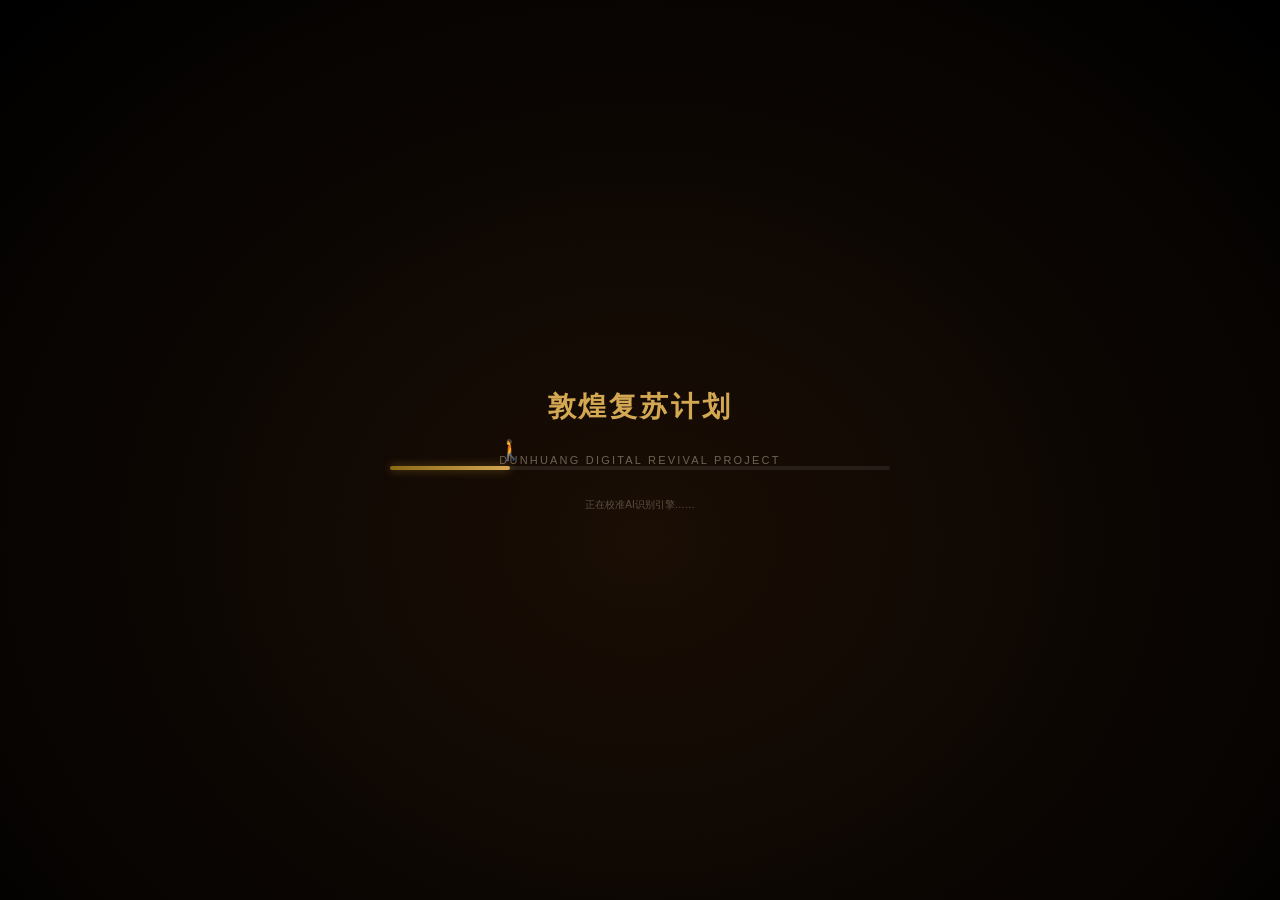
==== index.html @ 5d2d162a "全面视觉重做 — 敦煌复苏计划横版AR游戏 - 全新CSS设计系统：敦煌金+洞窟棕色彩、顶部字幕系统、装饰边框 - 重写index.html：加载进度条+行走小人动画+角色选择 - 重写考古学家路线：" ====
<!DOCTYPE html><html lang="zh-CN">
<head>
<meta charset="UTF-8">
<meta name="viewport" content="width=device-width,initial-scale=1.0,maximum-scale=1.0,user-scalable=no">
<title>敦煌复苏计划</title>
<link rel="stylesheet" href="css/style.css">
<style>
body { overflow:hidden; background:#000; }
.index-bg {
  position:fixed; inset:0;
  background:radial-gradient(ellipse at 50% 60%,#1f0d00 0%,#0a0510 55%,#000 100%);
}
canvas#particles { position:fixed; inset:0; z-index:1; pointer-events:none; }
.loading-overlay { z-index:300; }
.loading-subtitle { font-size:11px; opacity:0.4; letter-spacing:0.2em; margin-top:8px; }
.loading-tip { font-size:10px; opacity:0.3; margin-top:28px; }
</style>
</head>
<body>
<div class="index-bg"></div>
<canvas id="particles"></canvas>

<!-- Loading -->
<div class="loading-overlay" id="loading-overlay">
  <div class="loading-title">敦煌复苏计划</div>
  <div class="loading-subtitle">DUNHUANG DIGITAL REVIVAL PROJECT</div>
  <div class="loading-progress-wrap">
    <div class="loading-walker" id="loading-walker">🚶</div>
    <div class="loading-progress-bar" id="loading-bar" style="width:0%"></div>
  </div>
  <div class="loading-tip" id="loading-tip">正在启动数字敦煌系统……</div>
</div>

<!-- Content (shown after loading) -->
<div class="index-content" id="index-content" style="display:none">
  <div class="game-title-img">
    <div class="game-title-text">敦煌复苏计划</div>
    <div style="font-size:10px;opacity:0.35;letter-spacing:0.12em;">DUNHUANG DIGITAL REVIVAL PROJECT</div>
  </div>

  <div style="font-size:11px;opacity:0.45;font-style:italic;text-align:center;line-height:1.5;flex-basis:100%;margin-bottom:10px">
    "在失忆的时代，选择记住什么，是一种反抗。"
  </div>

  <div class="char-cards">
    <div class="char-card arch-card" id="card-arch" onclick="selectChar('arch')">
      <div class="char-icon">🔨</div>
      <div class="char-name arch">考古学家</div>
      <div class="char-tag arch-tag">现场探索</div>
      <div class="char-traits">稳重踏实·亲历洞窟<br>文物还原度↑</div>
    </div>
    <div class="char-card prog-card" id="card-prog" onclick="selectChar('prog')">
      <div class="char-icon">💻</div>
      <div class="char-name prog">程序员</div>
      <div class="char-tag prog-tag">远程协作</div>
      <div class="char-traits">聪明急躁·数据支援<br>数字修复↑</div>
    </div>
  </div>

  <div class="start-btn-wrap" style="flex-basis:100%;margin-top:6px">
    <button class="start-btn" id="start-btn" disabled onclick="startGame()">选择角色开始</button>
  </div>
</div>

<script>
// ─── Loading animation ───
const loadingBar = document.getElementById('loading-bar');
const loadingWalker = document.getElementById('loading-walker');
const loadingOverlay = document.getElementById('loading-overlay');
const loadingTip = document.getElementById('loading-tip');
const tips = ['正在启动数字敦煌系统……','正在校准AI识别引擎……','正在连接莫高窟数据库……','正在加载文物图鉴……','系统就绪，欢迎进入。'];
let progress = 0;

function updateLoading() {
  progress += randInt(3, 8);
  if (progress > 100) progress = 100;
  loadingBar.style.width = progress + '%';
  const pw = loadingBar.parentElement.offsetWidth;
  loadingWalker.style.left = (progress/100) * pw + 'px';

  const tipIdx = Math.min(Math.floor(progress / 22), tips.length-1);
  loadingTip.textContent = tips[tipIdx];

  if (progress < 100) {
    setTimeout(updateLoading, randInt(200, 500));
  } else {
    setTimeout(() => {
      loadingOverlay.classList.add('hidden');
      document.getElementById('index-content').style.display = 'flex';
    }, 400);
  }
}

function randInt(a,b) { return Math.floor(Math.random()*(b-a+1))+a; }

// ─── Character select ───
let selected = null;

function selectChar(c) {
  selected = c;
  document.getElementById('card-arch').classList.toggle('selected', c==='arch');
  document.getElementById('card-prog').classList.toggle('selected', c==='prog');
  const btn = document.getElementById('start-btn');
  btn.disabled = false;
  btn.className = 'start-btn ' + c;
  btn.textContent = c==='arch' ? '以考古学家身份开始' : '以程序员身份开始';
}

function startGame() {
  if (!selected) return;
  window.location.href = selected==='arch' ? 'archaeologist.html' : 'programmer.html';
}

// ─── Particles ───
const canvas = document.getElementById('particles');
const ctx = canvas.getContext('2d');
let W,H, particles=[];

function resize() { W=canvas.width=window.innerWidth; H=canvas.height=window.innerHeight; }
resize(); window.addEventListener('resize', resize);

for (let i=0; i<60; i++) {
  particles.push({
    x:Math.random()*W, y:Math.random()*H, r:Math.random()*1.5+0.3,
    vx:(Math.random()-0.5)*0.3, vy:-Math.random()*0.5-0.1,
    op:Math.random()*0.5+0.1,
    col:Math.random()>0.6?'#C8963C':'#3a2a60'
  });
}

function drawParticles() {
  ctx.clearRect(0,0,W,H);
  particles.forEach(p => {
    ctx.beginPath(); ctx.arc(p.x,p.y,p.r,0,Math.PI*2);
    ctx.fillStyle=p.col; ctx.globalAlpha=p.op; ctx.fill();
    p.x+=p.vx; p.y+=p.vy;
    if(p.y<-5){p.y=H+5;p.x=Math.random()*W;}
    if(p.x<-5)p.x=W+5;if(p.x>W+5)p.x=-5;
  });
  ctx.globalAlpha=1;
  requestAnimationFrame(drawParticles);
}
drawParticles();

// Start loading
setTimeout(updateLoading, 300);
</script>
</body>
</html>
---- css/style.css ----
/* ═══════════════════════════════════════════════════════
   敦煌复苏计划 AR — 横版原生样式
   ═══════════════════════════════════════════════════════ */

:root {
  /* ─── Core palette ─── */
  --cave-deep:   #0d0703;
  --cave-bg:     #1a0e05;
  --cave-mid:    #2a1a0a;
  --gold:        #C8963C;
  --gold-light:  #D4A853;
  --gold-dark:   #8B6914;
  --gold-glow:   rgba(200,150,60,0.5);
  --vermilion:   #B8452E;
  --parchment:   #F0E4C8;
  --parchment-dim: rgba(240,228,200,0.6);

  /* ─── Prog palette ─── */
  --prog-bg:     #050a10;
  --prog-cyan:   #00D4FF;
  --prog-cyan-dim: rgba(0,212,255,0.4);
  --prog-red:    #FF3B30;

  /* ─── Layout ─── */
  --safe-b: env(safe-area-inset-bottom, 4px);
  --safe-t: env(safe-area-inset-top, 4px);
}

*, *::before, *::after { margin:0; padding:0; box-sizing:border-box; }

html, body {
  width:100%; height:100%; overflow:hidden;
  font-family: 'PingFang SC','Hiragino Sans GB','Microsoft YaHei',sans-serif;
  background:var(--cave-deep); color:var(--parchment);
  touch-action:none; user-select:none; -webkit-user-select:none;
}

/* ─── Camera ─── */
#camera-video { position:fixed; inset:0; width:100%; height:100%; object-fit:cover; z-index:0; }

/* ═══════════════════════════════════════════════════════
   SCENE SYSTEM
   ═══════════════════════════════════════════════════════ */
.scene {
  position:fixed; inset:0; z-index:20;
  display:flex; flex-direction:row; flex-wrap:wrap;
  align-items:center; justify-content:center;
  opacity:0; pointer-events:none;
  transition:opacity 0.4s ease;
}
.scene.active { opacity:1; pointer-events:all; }

/* ═══════════════════════════════════════════════════════
   TOP SUBTITLE SYSTEM (replaces bottom dialogue)
   ═══════════════════════════════════════════════════════ */
.subtitle-bar {
  position:fixed; top:calc(var(--safe-t) + 4px); left:8%; right:8%; z-index:120;
  background:linear-gradient(180deg, rgba(26,14,5,0.95) 0%, rgba(26,14,5,0.85) 80%, rgba(26,14,5,0) 100%);
  border-bottom:1px solid rgba(200,150,60,0.3);
  border-left:1px solid rgba(200,150,60,0.15);
  border-right:1px solid rgba(200,150,60,0.15);
  border-radius:0 0 12px 12px;
  padding:10px 20px 14px;
  min-height:54px;
  display:flex; align-items:flex-end; gap:10px;
  box-shadow:0 0 30px rgba(200,150,60,0.08);
  overflow:hidden;
}
/* Gold line shimmer across subtitle bar */
.subtitle-bar::before {
  content:''; position:absolute; top:0; left:-100%;
  width:60%; height:1px;
  background:linear-gradient(90deg, transparent, var(--gold-light), transparent);
  animation:subtitle-shimmer 3s ease-in-out infinite;
}
@keyframes subtitle-shimmer {
  0%{left:-60%} 100%{left:120%}
}

.subtitle-speaker {
  font-weight:700; font-size:12px; white-space:nowrap;
  opacity:0.85; letter-spacing:0.06em;
  text-shadow:0 0 8px rgba(200,150,60,0.4);
}
.speaker-arch { color:var(--gold-light); }
.speaker-prog { color:var(--prog-cyan); }

.subtitle-text {
  font-size:13px; line-height:1.45; flex:1;
  color:var(--parchment); opacity:0.9;
  transition:opacity 0.15s;
}
.subtitle-text.typing { opacity:0.7; }

.subtitle-hint {
  font-size:10px; opacity:0.45; white-space:nowrap;
  animation:blink 1.2s infinite; align-self:flex-end;
  cursor:pointer; pointer-events:all;
}
@keyframes blink { 0%,100%{opacity:0.45} 50%{opacity:0.12} }

/* ═══════════════════════════════════════════════════════
   ORNATE DIALOG BOX (for popups & mini-game dialogues)
   ═══════════════════════════════════════════════════════ */
.ornate-box {
  position:relative;
  background:linear-gradient(180deg, rgba(26,14,5,0.96) 0%, rgba(20,10,4,0.94) 100%);
  border:2px solid rgba(200,150,60,0.35);
  border-radius:8px;
  padding:16px 18px;
  box-shadow:0 0 40px rgba(200,150,60,0.1), inset 0 0 60px rgba(200,150,60,0.02);
  animation:ornate-enter 0.35s cubic-bezier(0.34,1.56,0.64,1);
}
@keyframes ornate-enter {
  from{transform:scale(0.85); opacity:0}
  to{transform:scale(1); opacity:1}
}
/* Corner accents */
.ornate-box::before, .ornate-box::after {
  content:''; position:absolute; width:16px; height:16px;
  border-color:var(--gold); border-style:solid;
}
.ornate-box::before { top:-1px; left:-1px; border-width:2px 0 0 2px; border-radius:3px 0 0 0; }
.ornate-box::after  { bottom:-1px; right:-1px; border-width:0 2px 2px 0; border-radius:0 0 3px 0; }

.ornate-box.prog {
  border-color:rgba(0,212,255,0.35);
  background:linear-gradient(180deg, rgba(5,10,16,0.96) 0%, rgba(3,6,10,0.94) 100%);
}
.ornate-box.prog::before, .ornate-box.prog::after { border-color:var(--prog-cyan); }

/* ═══════════════════════════════════════════════════════
   PERMISSION SCREEN
   ═══════════════════════════════════════════════════════ */
#scene-perm { z-index:200 !important; }
.perm-screen {
  width:100%; height:100%;
  display:flex; flex-direction:row; flex-wrap:wrap;
  align-items:center; justify-content:center;
  gap:10px; padding:12px 20px;
  background:radial-gradient(ellipse at 50% 60%, rgba(30,15,5,0.5), rgba(0,0,0,0.85));
}
.perm-icon { font-size:36px; }
.perm-title { font-size:17px; font-weight:700; text-align:center; flex-basis:100%; color:var(--gold-light); }
.perm-desc { font-size:11px; opacity:0.7; text-align:center; line-height:1.4; flex-basis:100%; }

/* ═══════════════════════════════════════════════════════
   BUTTONS
   ═══════════════════════════════════════════════════════ */
.btn {
  display:inline-flex; align-items:center; justify-content:center;
  padding:9px 24px; border-radius:4px;
  border:none; cursor:pointer;
  font-size:13px; font-weight:600;
  letter-spacing:0.06em;
  transition:transform 0.1s, box-shadow 0.15s, background 0.2s;
}
.btn:active { transform:scale(0.95); }
.btn-arch {
  background:linear-gradient(135deg, var(--gold-dark), var(--gold));
  color:#1a0a00; box-shadow:0 0 16px var(--gold-glow);
}
.btn-prog {
  background:linear-gradient(135deg, #0A4A6E, var(--prog-cyan));
  color:#001a24; box-shadow:0 0 16px var(--prog-cyan-dim);
}
.btn-neutral {
  background:rgba(255,255,255,0.1);
  color:var(--parchment);
  border:1px solid rgba(255,255,255,0.25);
}
.btn-skip {
  font-size:11px; padding:6px 16px; opacity:0.6;
  background:transparent; color:var(--parchment-dim);
  border:1px solid rgba(255,255,255,0.12); border-radius:14px;
}

/* ═══════════════════════════════════════════════════════
   SCAN FRAME
   ═══════════════════════════════════════════════════════ */
.scan-frame {
  position:fixed; inset:0; z-index:30;
  display:flex; align-items:center; justify-content:center;
  pointer-events:none;
}
.scan-corners { width:55vw; height:55vh; position:relative; }
.scan-corners::before, .scan-corners::after,
.scan-corner-bl, .scan-corner-br {
  content:''; position:absolute; width:24px; height:24px;
}
.scan-corners::before { top:0; left:0; border-top:2px solid var(--gold); border-left:2px solid var(--gold); }
.scan-corners::after  { top:0; right:0; border-top:2px solid var(--gold); border-right:2px solid var(--gold); }
.scan-corner-bl { bottom:0; left:0; border-bottom:2px solid var(--gold); border-left:2px solid var(--gold); }
.scan-corner-br { bottom:0; right:0; border-bottom:2px solid var(--gold); border-right:2px solid var(--gold); }

.scan-line {
  position:absolute; left:0; right:0; height:2px;
  background:linear-gradient(90deg, transparent, var(--gold), transparent);
  animation:scan-sweep 2s ease-in-out infinite;
  box-shadow:0 0 12px var(--gold-glow);
}
@keyframes scan-sweep { 0%{top:0} 50%{top:100%} 100%{top:0} }

.scan-label {
  position:fixed; bottom:16%; left:0; right:0; z-index:35;
  text-align:center; font-size:12px; opacity:0.8;
  pointer-events:none;
}
.scan-label.arch { color:var(--parchment); }
.scan-label.prog { color:var(--prog-cyan); }
.scan-tap-btn {
  position:fixed; bottom:6%; left:50%; transform:translateX(-50%);
  opacity:0; pointer-events:none; transition:opacity 0.5s; z-index:50;
}
.scan-tap-btn.visible { opacity:1; pointer-events:all; }

/* ═══════════════════════════════════════════════════════
   TIMER & HUD
   ═══════════════════════════════════════════════════════ */
.timer-badge {
  position:fixed; top:calc(var(--safe-t) + 4px); right:10px; z-index:100;
  padding:4px 10px; border-radius:14px;
  font-size:13px; font-weight:700; pointer-events:none;
  font-variant-numeric:tabular-nums;
}
.timer-badge.arch { background:rgba(26,14,5,0.85); border:1px solid var(--gold); color:var(--gold-light); }
.timer-badge.prog { background:rgba(5,10,16,0.85); border:1px solid var(--prog-cyan); color:var(--prog-cyan); }
.timer-badge.danger { color:var(--prog-red)!important; border-color:var(--prog-red)!important; animation:pulse 0.5s infinite; }
@keyframes pulse { 0%,100%{opacity:1} 50%{opacity:0.5} }

.hud {
  position:fixed; top:calc(var(--safe-t) + 4px); left:10px; z-index:100;
  display:flex; gap:6px; align-items:center;
}
.hud-label { font-size:11px; opacity:0.7; }

/* ═══════════════════════════════════════════════════════
   GAME CANVAS (excavation)
   ═══════════════════════════════════════════════════════ */
#game-canvas {
  position:fixed; inset:0; width:100%; height:100%; z-index:40; touch-action:none;
}
#game-canvas.hidden { display:none; }

/* ═══════════════════════════════════════════════════════
   FORCE METER
   ═══════════════════════════════════════════════════════ */
.force-wrap {
  position:fixed; right:6px; top:50%; transform:translateY(-50%);
  z-index:100; display:flex; flex-direction:column; align-items:center; gap:2px;
}
.force-label { font-size:9px; opacity:0.5; }
.force-bar-outer {
  width:14px; height:72px; background:rgba(255,255,255,0.08);
  border-radius:7px; position:relative; overflow:hidden;
  border:1px solid rgba(255,255,255,0.12);
}
.force-bar-inner {
  position:absolute; left:0; right:0; bottom:0; border-radius:7px;
  transition:height 0.12s ease, background 0.15s;
}
.force-ideal-line {
  position:absolute; left:0; right:0; top:50%; height:1px;
  background:rgba(255,255,255,0.3);
}

/* ═══════════════════════════════════════════════════════
   CLUE CATCH CARDS
   ═══════════════════════════════════════════════════════ */
.clue-item {
  position:fixed; z-index:60; cursor:pointer;
  padding:8px 14px; border-radius:6px;
  font-size:11px; font-weight:600; font-family:monospace;
  transition:transform 0.1s, opacity 0.2s;
  box-shadow:0 0 16px rgba(0,0,0,0.4);
}
.clue-real {
  background:linear-gradient(135deg, rgba(200,150,60,0.15), rgba(139,105,20,0.2));
  border:1px solid var(--gold);
  color:var(--gold-light);
}
.clue-fake {
  background:linear-gradient(135deg, rgba(184,69,46,0.15), rgba(120,40,30,0.2));
  border:1px solid var(--vermilion);
  color:#e08070;
}
.clue-item:active { transform:scale(0.9); }

.clue-score {
  position:fixed; top:calc(var(--safe-t) + 4px); left:50%; transform:translateX(-50%);
  z-index:100; background:rgba(0,0,0,0.7);
  padding:4px 14px; border-radius:14px;
  font-size:12px; font-weight:700;
  pointer-events:none;
}

/* ═══════════════════════════════════════════════════════
   CAVE EXPLORE
   ═══════════════════════════════════════════════════════ */
.viewfinder {
  position:fixed; top:50%; left:50%; transform:translate(-50%,-50%);
  z-index:40; pointer-events:none;
  width:80px; height:80px; border-radius:50%;
  border:2px solid rgba(255,255,255,0.2);
  display:flex; align-items:center; justify-content:center;
  transition:border-color 0.25s, box-shadow 0.25s, width 0.3s, height 0.3s;
}
.viewfinder.near { border-color:rgba(200,150,60,0.4); }
.viewfinder.lit {
  border-color:var(--gold); box-shadow:0 0 28px var(--gold-glow);
  width:88px; height:88px;
}
.viewfinder-cross::before, .viewfinder-cross::after {
  content:''; position:absolute; background:rgba(255,255,255,0.3);
  transition:background-color 0.25s;
}
.viewfinder-cross::before { width:28px; height:1px; }
.viewfinder-cross::after  { width:1px; height:28px; }
.viewfinder.lit .viewfinder-cross::before,
.viewfinder.lit .viewfinder-cross::after { background:var(--gold-light); }

.artifact-hint {
  position:fixed; bottom:16%; left:0; right:0; z-index:50;
  text-align:center; font-size:12px; color:var(--gold-light);
  opacity:0; transition:opacity 0.3s;
  text-shadow:0 0 10px var(--gold-glow);
  pointer-events:none;
}
.artifact-hint.visible { opacity:1; }

.compass-bar {
  position:fixed; bottom:9%; left:5%; right:5%; z-index:50;
  height:5px; background:rgba(255,255,255,0.08); border-radius:3px;
  pointer-events:none;
}
.compass-dot {
  width:10px; height:10px; border-radius:50%;
  background:var(--gold); position:absolute; top:-3px;
  box-shadow:0 0 8px var(--gold-glow); transition:left 0.08s;
}
.artifact-markers { position:absolute; top:-2px; left:0; right:0; height:10px; }
.art-marker {
  width:7px; height:7px; border-radius:50%; position:absolute; top:2px;
  background:rgba(255,255,255,0.2);
  transform:translateX(-50%);
  pointer-events:all; cursor:pointer;
}
.art-marker::after { content:''; position:absolute; left:-14px; top:-10px; right:-14px; bottom:-10px; }
.art-marker.found { background:var(--gold-light); }
.art-marker.nearby {
  background:var(--gold); box-shadow:0 0 8px var(--gold-glow);
  animation:marker-pulse 0.7s ease-in-out infinite;
}
@keyframes marker-pulse {
  0%,100%{transform:translateX(-50%) scale(1)}
  50%{transform:translateX(-50%) scale(1.5)}
}

/* ═══════════════════════════════════════════════════════
   MINI-GAME OVERLAY
   ═══════════════════════════════════════════════════════ */
.minigame-wrap {
  position:fixed; inset:0; z-index:80;
  background:rgba(0,0,0,0.88);
  display:flex; flex-direction:column; align-items:center;
  justify-content:flex-start; overflow-y:auto;
  padding:8px 12px;
}
.minigame-title { font-size:15px; font-weight:700; margin-bottom:3px; text-align:center; color:var(--gold-light); }
.minigame-subtitle { font-size:10px; opacity:0.55; margin-bottom:8px; text-align:center; }
.minigame-success {
  text-align:center; font-size:14px; font-weight:700; color:var(--gold-light);
  animation:success-pop 0.5s cubic-bezier(0.34,1.56,0.64,1);
}
@keyframes success-pop { from{transform:scale(0.5);opacity:0} to{transform:scale(1);opacity:1} }

/* ─── Jigsaw / Mural pieces ─── */
.jigsaw-area { display:flex; gap:14px; align-items:flex-start; width:100%; justify-content:center; }
.jigsaw-pieces { display:flex; flex-wrap:wrap; gap:6px; }
.jigsaw-target { position:relative; }
.puzzle-slot {
  width:44px; height:44px; border-radius:4px;
  border:2px dashed rgba(200,150,60,0.25);
  display:inline-flex; align-items:center; justify-content:center;
  margin:2px; font-size:22px; position:relative;
  background:rgba(200,150,60,0.04);
}
.puzzle-slot.filled {
  border-color:var(--gold); background:rgba(200,150,60,0.1);
  animation:slot-fill 0.3s ease;
}
@keyframes slot-fill { 0%{transform:scale(0.8)} 50%{transform:scale(1.1)} 100%{transform:scale(1)} }
.puzzle-piece {
  width:44px; height:44px; border-radius:4px; cursor:grab; touch-action:none;
  border:2px solid rgba(200,150,60,0.35);
  display:flex; align-items:center; justify-content:center;
  font-size:22px; background:rgba(200,150,60,0.08);
  transition:border-color 0.2s;
}
.puzzle-piece.dragging { opacity:0.7; border-color:var(--gold); z-index:200; }
.puzzle-piece.placed { opacity:0.3; pointer-events:none; }

/* ─── Rotate hint ─── */
.rotate-hint {
  display:flex; align-items:center; gap:10px; margin:8px 0;
  animation:rotate-pulse 1.5s ease-in-out infinite;
}
@keyframes rotate-pulse { 0%,100%{opacity:0.6} 50%{opacity:1} }

/* ─── Scripture sort ─── */
.sort-items { display:flex; gap:8px; align-items:flex-end; padding:10px 0; }
.sort-item {
  display:flex; flex-direction:column; align-items:center; cursor:pointer;
  border-radius:4px; overflow:hidden; border:2px solid rgba(200,150,60,0.2);
  transition:border-color 0.2s, box-shadow 0.2s;
}
.sort-item.selected { border-color:var(--gold); box-shadow:0 0 14px var(--gold-glow); }
.sort-item.fixed { border-color:var(--gold-dark); opacity:0.7; pointer-events:none; }
.sort-item-body { width:38px; background:linear-gradient(to bottom, var(--gold-dark), #5a2a08); }
.sort-item-label { padding:3px; font-size:9px; text-align:center; background:rgba(0,0,0,0.5); width:38px; }

/* ─── Dust sweep ─── */
#dust-canvas { border-radius:8px; touch-action:none; border:1px solid rgba(200,150,60,0.2); }
.sweep-progress-wrap { width:100%; margin-top:6px; }
.sweep-progress-bar { height:4px; border-radius:2px; background:var(--gold); transition:width 0.2s; }

/* ─── Buddha assembly ─── */
.buddha-area { display:flex; gap:16px; align-items:center; padding:8px; }
.buddha-slot {
  width:70px; height:90px; border:2px dashed rgba(200,150,60,0.25); border-radius:6px;
  display:flex; align-items:center; justify-content:center; font-size:40px;
  background:rgba(200,150,60,0.03);
}
.buddha-slot.filled { border-color:var(--gold); border-style:solid; }
.buddha-piece {
  width:70px; height:90px; border-radius:6px; cursor:grab; touch-action:none;
  border:2px solid rgba(200,150,60,0.35);
  display:flex; align-items:center; justify-content:center; font-size:40px;
  background:rgba(200,150,60,0.06);
}
.buddha-piece.dragging { opacity:0.7; border-color:var(--gold); z-index:200; }
.buddha-piece.placed { opacity:0.3; pointer-events:none; }

/* ─── Whack / candle game ─── */
.wam-area {
  position:relative; width:180px; height:180px;
  background:rgba(0,0,0,0.5); border-radius:8px; overflow:hidden;
  border:1px solid rgba(200,150,60,0.15);
}
.wam-light {
  position:absolute; width:24px; height:24px; border-radius:50%;
  background:radial-gradient(#FFD700, var(--gold));
  box-shadow:0 0 22px #FFD700,0 0 40px rgba(255,215,0,0.35);
  transform:translate(-50%,-50%); cursor:pointer;
  animation:wam-glow 0.7s ease-in-out infinite;
}
@keyframes wam-glow { 0%,100%{box-shadow:0 0 18px #FFD700} 50%{box-shadow:0 0 38px #FFD700,0 0 56px rgba(255,215,0,0.5)} }
.wam-count { font-size:18px; font-weight:700; margin-bottom:6px; color:var(--gold-light); }

/* ═══════════════════════════════════════════════════════
   DATA SHOOT (programmer)
   ═══════════════════════════════════════════════════════ */
.data-block {
  position:fixed; z-index:60; cursor:pointer;
  padding:7px 12px; border-radius:5px;
  font-size:10px; font-family:monospace;
  box-shadow:0 0 14px rgba(0,0,0,0.5);
  transition:transform 0.08s;
}
.data-block:active { transform:scale(0.88); }
.data-blue {
  background:linear-gradient(135deg, rgba(0,180,240,0.2), rgba(0,100,200,0.15));
  border:1px solid var(--prog-cyan); color:var(--prog-cyan);
  box-shadow:0 0 16px rgba(0,212,255,0.3);
}
.data-red {
  background:linear-gradient(135deg, rgba(255,60,48,0.2), rgba(180,0,0,0.15));
  border:1px solid var(--prog-red); color:#ff8880;
  box-shadow:0 0 16px rgba(255,60,48,0.25);
}
.data-hit-effect {
  position:fixed; pointer-events:none; z-index:70;
  font-size:16px; animation:hit-rise 0.5s ease-out forwards;
}
@keyframes hit-rise { 0%{opacity:1;transform:translateY(0)} 100%{opacity:0;transform:translateY(-40px)} }

.prog-health { display:flex; gap:4px; }
.heart { font-size:18px; filter:drop-shadow(0 0 3px var(--prog-red)); }
.heart.lost { opacity:0.15; filter:none; }

.prog-progress-wrap { width:84%; margin:0 auto; }
.prog-progress-bar-outer {
  height:10px; background:rgba(255,255,255,0.08); border-radius:5px;
  overflow:hidden; border:1px solid rgba(0,212,255,0.2);
}
.prog-progress-bar-inner {
  height:100%; background:linear-gradient(90deg, #0A4A6E, var(--prog-cyan));
  border-radius:5px; transition:width 0.3s; box-shadow:0 0 8px var(--prog-cyan-dim);
}

/* ═══════════════════════════════════════════════════════
   MAZE
   ═══════════════════════════════════════════════════════ */
#maze-canvas { border-radius:6px; touch-action:none; border:1px solid rgba(0,212,255,0.15); }

/* ═══════════════════════════════════════════════════════
   PHOTO PUZZLE (programmer)
   ═══════════════════════════════════════════════════════ */
.photo-puzzle-area { width:100%; display:flex; gap:12px; justify-content:center; align-items:flex-start; }
.pp-piece {
  width:42px; height:42px; border-radius:3px; border:2px solid var(--prog-cyan);
  cursor:grab; touch-action:none; overflow:hidden;
  display:flex; align-items:center; justify-content:center; font-size:18px;
  background:rgba(0,212,255,0.04);
}
.pp-slot {
  position:absolute; border:2px dashed rgba(0,212,255,0.2); border-radius:3px;
  display:flex; align-items:center; justify-content:center;
  background:rgba(0,212,255,0.03); font-size:16px; opacity:0.35;
  width:42px; height:42px;
}
.pp-slot.filled { border-style:solid; border-color:var(--prog-cyan); opacity:1; background:rgba(0,212,255,0.08); }

/* ═══════════════════════════════════════════════════════
   TECH SCAN (programmer wall scan)
   ═══════════════════════════════════════════════════════ */
.tech-scan-frame { position:fixed; inset:0; z-index:30; pointer-events:none; }
.scanline {
  position:absolute; left:0; right:0; height:2px;
  background:linear-gradient(90deg, transparent, var(--prog-cyan), transparent);
  animation:tech-scan 2.5s linear infinite;
  box-shadow:0 0 12px var(--prog-cyan-dim);
}
@keyframes tech-scan { 0%{top:0} 100%{top:100%} }
.tech-grid {
  position:absolute; inset:0;
  background-image:
    linear-gradient(rgba(0,212,255,0.03) 1px, transparent 1px),
    linear-gradient(90deg, rgba(0,212,255,0.03) 1px, transparent 1px);
  background-size:36px 36px;
}
.tech-corners::before, .tech-corners::after,
.tech-corner-bl, .tech-corner-br {
  content:''; position:absolute; width:22px; height:22px;
}
.tech-corners::before { top:20px; left:12px; border-top:2px solid var(--prog-cyan); border-left:2px solid var(--prog-cyan); }
.tech-corners::after  { top:20px; right:12px; border-top:2px solid var(--prog-cyan); border-right:2px solid var(--prog-cyan); }
.tech-corner-bl { bottom:20px; left:12px; border-bottom:2px solid var(--prog-cyan); border-left:2px solid var(--prog-cyan); }
.tech-corner-br { bottom:20px; right:12px; border-bottom:2px solid var(--prog-cyan); border-right:2px solid var(--prog-cyan); }

.boot-text {
  position:fixed; top:4%; left:0; right:0; padding:0 16px; z-index:40;
  font-family:monospace; font-size:10px; color:var(--prog-cyan);
  line-height:1.5; opacity:0.85; max-height:58vh; overflow-y:auto;
}

/* ═══════════════════════════════════════════════════════
   LOADING & INDEX PAGE
   ═══════════════════════════════════════════════════════ */
.index-bg {
  position:fixed; inset:0; z-index:0;
  background:radial-gradient(ellipse at 50% 60%, #1a0a00 0%, #050208 55%, #000 100%);
}
.loading-overlay {
  position:fixed; inset:0; z-index:300;
  background:radial-gradient(ellipse at 50% 60%, rgba(26,14,5,0.95), rgba(0,0,0,0.98));
  display:flex; flex-direction:column; align-items:center; justify-content:center;
  transition:opacity 0.6s ease;
}
.loading-overlay.hidden { opacity:0; pointer-events:none; }
.loading-title { font-size:28px; font-weight:700; color:var(--gold-light); letter-spacing:0.1em; margin-bottom:20px; }
.loading-progress-wrap {
  width:60%; max-width:500px; height:4px;
  background:rgba(255,255,255,0.08); border-radius:2px;
  position:relative; overflow:visible;
}
.loading-progress-bar {
  height:100%; border-radius:2px;
  background:linear-gradient(90deg, var(--gold-dark), var(--gold-light));
  transition:width 0.3s;
  box-shadow:0 0 10px var(--gold-glow);
}
.loading-walker {
  position:absolute; top:-28px; width:24px; height:24px;
  font-size:20px; transform:translateX(-50%);
  animation:walker-bounce 0.4s steps(1) infinite;
}
@keyframes walker-bounce { 0%,100%{transform:translateX(-50%) translateY(0)} 50%{transform:translateX(-50%) translateY(-4px)} }

.index-content {
  position:relative; z-index:10;
  padding:8px 20px; width:100%; max-width:700px; margin:0 auto;
  display:flex; flex-direction:row; flex-wrap:wrap;
  justify-content:center; align-items:center;
}
.game-title-img { flex-basis:100%; text-align:center; margin-bottom:6px; }
.game-title-text { font-size:24px; font-weight:700; color:var(--gold-light); letter-spacing:0.1em; }

.char-cards { display:flex; gap:10px; flex-basis:58%; }
.char-card {
  flex:1; border-radius:8px; padding:10px 10px; cursor:pointer;
  display:flex; flex-direction:column; align-items:center; gap:5px;
  transition:transform 0.2s, box-shadow 0.2s;
  border:1px solid; position:relative; overflow:hidden;
}
.char-card::before { content:''; position:absolute; inset:0; opacity:0; transition:opacity 0.3s; }
.char-card:active { transform:scale(0.96); }

.arch-card {
  background:rgba(200,150,60,0.06);
  border-color:rgba(200,150,60,0.3);
}
.arch-card::before { background:radial-gradient(ellipse at 50% 0%, rgba(200,150,60,0.15), transparent 70%); }
.arch-card.selected, .arch-card:hover { box-shadow:0 0 24px var(--gold-glow); border-color:var(--gold); }
.arch-card.selected::before { opacity:1; }

.prog-card {
  background:rgba(0,212,255,0.04);
  border-color:rgba(0,212,255,0.2);
}
.prog-card::before { background:radial-gradient(ellipse at 50% 0%, rgba(0,212,255,0.12), transparent 70%); }
.prog-card.selected, .prog-card:hover { box-shadow:0 0 24px var(--prog-cyan-dim); border-color:var(--prog-cyan); }
.prog-card.selected::before { opacity:1; }

.char-icon { font-size:30px; }
.char-name { font-size:13px; font-weight:700; }
.char-name.arch { color:var(--gold-light); }
.char-name.prog { color:var(--prog-cyan); }
.char-tag {
  font-size:9px; padding:2px 6px; border-radius:8px; font-weight:600; letter-spacing:0.03em;
}
.arch-tag { background:rgba(200,150,60,0.12); color:var(--gold-light); border:1px solid rgba(200,150,60,0.25); }
.prog-tag { background:rgba(0,212,255,0.08); color:var(--prog-cyan); border:1px solid rgba(0,212,255,0.2); }
.char-traits { font-size:9px; opacity:0.5; text-align:center; line-height:1.4; }

.start-btn-wrap { text-align:center; }
.start-btn {
  padding:9px 36px; font-size:14px; font-weight:700; border-radius:5px;
  border:none; cursor:pointer; letter-spacing:0.08em; transition:all 0.2s;
}
.start-btn:disabled { opacity:0.25; pointer-events:none; }
.start-btn.arch { background:linear-gradient(135deg, var(--gold-dark), var(--gold)); color:#1a0a00; }
.start-btn.prog { background:linear-gradient(135deg, #0A4A6E, var(--prog-cyan)); color:#001a24; }

/* ═══════════════════════════════════════════════════════
   ENDING & RESULTS
   ═══════════════════════════════════════════════════════ */
.ending-screen {
  width:100%; height:100%; display:flex; flex-direction:row; flex-wrap:wrap;
  align-items:center; justify-content:center; padding:12px 20px;
  text-align:center; gap:10px;
}
.ending-icon { font-size:36px; }
.ending-title { font-size:17px; font-weight:700; flex-basis:100%; }
.ending-desc { font-size:11px; opacity:0.7; line-height:1.5; flex-basis:100%; }
.ending-quote { font-size:10px; font-style:italic; opacity:0.45; }

.results-screen {
  width:100%; padding:14px 16px; display:flex; flex-direction:row; flex-wrap:wrap;
  gap:10px; overflow-y:auto;
}
.results-title { font-size:15px; font-weight:700; text-align:center; flex-basis:100%; margin-bottom:4px; }
.results-item { display:flex; justify-content:space-between; padding:7px 0; border-bottom:1px solid rgba(255,255,255,0.08); flex-basis:45%; }
.results-label { font-size:11px; opacity:0.65; }
.results-value { font-size:12px; font-weight:600; }
.results-artifacts { display:flex; gap:6px; flex-wrap:wrap; margin-top:4px; }
.artifact-badge {
  padding:4px 10px; border-radius:14px; font-size:10px;
  background:rgba(200,150,60,0.1); border:1px solid var(--gold); color:var(--gold-light);
}
.artifact-badge.prog-style { background:rgba(0,212,255,0.08); border-color:var(--prog-cyan); color:var(--prog-cyan); }

/* ═══════════════════════════════════════════════════════
   MODAL / NOTEBOOK
   ═══════════════════════════════════════════════════════ */
.modal-overlay {
  position:fixed; inset:0; z-index:200; background:rgba(0,0,0,0.8);
  display:flex; align-items:center; justify-content:center; padding:16px;
}
.modal-box {
  width:100%; max-width:340px; border-radius:10px; padding:14px 18px;
  display:flex; flex-direction:column; align-items:center; gap:10px; text-align:center;
}
.modal-box.arch { background:#1a0e05; border:1px solid var(--gold); color:var(--parchment); }
.modal-box.prog { background:#060d14; border:1px solid var(--prog-cyan); color:var(--prog-cyan); }
.modal-title { font-size:16px; font-weight:700; }
.modal-content { font-size:11px; line-height:1.5; opacity:0.75; }
.modal-timer { font-size:26px; font-weight:700; font-variant-numeric:tabular-nums; }
.modal-timer.arch { color:var(--gold); }
.modal-timer.prog { color:var(--prog-cyan); }

/* ─── Notebook ─── */
.notebook-overlay {
  position:fixed; inset:0; z-index:90; background:rgba(0,0,0,0.92);
  display:flex; flex-direction:column; align-items:center;
  justify-content:flex-start; overflow-y:auto;
  padding:10px 16px; gap:8px;
}
.notebook-book {
  width:230px; max-height:58vh; background:#1a1208;
  border:2px solid var(--gold-dark); border-radius:4px;
  padding:14px; position:relative; overflow-y:auto;
}
.notebook-book .notebook-title { font-size:12px; color:var(--gold-light); margin-bottom:10px; text-align:center; }
.notebook-book .notebook-content { font-size:11px; color:var(--parchment); line-height:1.6; opacity:0.8; }
.notebook-img { font-size:28px; margin:8px 0; display:block; text-align:center; }

.password-input-wrap { display:flex; gap:6px; }
.password-digit {
  width:36px; height:42px; border-radius:5px;
  border:2px solid rgba(200,150,60,0.3); background:rgba(0,0,0,0.3);
  color:var(--gold-light); font-size:18px; font-weight:700;
  text-align:center; display:flex; align-items:center; justify-content:center;
}
.password-digit.active { border-color:var(--gold); }
.numpad { display:grid; grid-template-columns:repeat(3,1fr); gap:6px; width:160px; }
.numpad-key {
  height:40px; border-radius:6px; background:rgba(255,255,255,0.06);
  border:1px solid rgba(255,255,255,0.12); color:#fff;
  font-size:16px; font-weight:500; cursor:pointer;
  display:flex; align-items:center; justify-content:center;
}
.numpad-key:active { background:rgba(255,255,255,0.12); }

/* ═══════════════════════════════════════════════════════
   TOAST
   ═══════════════════════════════════════════════════════ */
.toast {
  position:fixed; top:18px; left:50%; transform:translateX(-50%);
  z-index:300; padding:5px 14px; border-radius:14px;
  font-size:11px; font-weight:600; pointer-events:none;
  animation:toast-in 0.25s ease, toast-out 0.35s ease 1.6s forwards;
  white-space:nowrap;
}
.toast.arch { background:rgba(26,14,5,0.9); border:1px solid var(--gold); color:var(--parchment); }
.toast.prog { background:rgba(5,10,16,0.9); border:1px solid var(--prog-cyan); color:var(--prog-cyan); }
.toast.good { border-color:#34C759; color:#34C759; }
.toast.bad  { border-color:var(--prog-red); color:var(--prog-red); }
@keyframes toast-in  { from{opacity:0;transform:translateX(-50%) translateY(-8px)} to{opacity:1;transform:translateX(-50%) translateY(0)} }
@keyframes toast-out { from{opacity:1} to{opacity:0} }

/* ═══════════════════════════════════════════════════════
   UTILITY
   ═══════════════════════════════════════════════════════ */
.fade-overlay {
  position:fixed; inset:0; z-index:150; background:#000;
  pointer-events:none; opacity:0; transition:opacity 0.4s;
}
.fade-overlay.active { opacity:1; pointer-events:all; }
.cam-overlay { position:fixed; inset:0; z-index:5; background:rgba(0,0,0,0.4); pointer-events:none; }

/* Particle spark effect */
.spark {
  position:fixed; pointer-events:none; z-index:90;
  border-radius:50%; background:var(--gold);
  animation:spark-fly 0.5s ease-out forwards;
}
@keyframes spark-fly {
  0%{opacity:1;transform:translate(0,0) scale(1)}
  100%{opacity:0;transform:translate(var(--sx),var(--sy)) scale(0)}
}
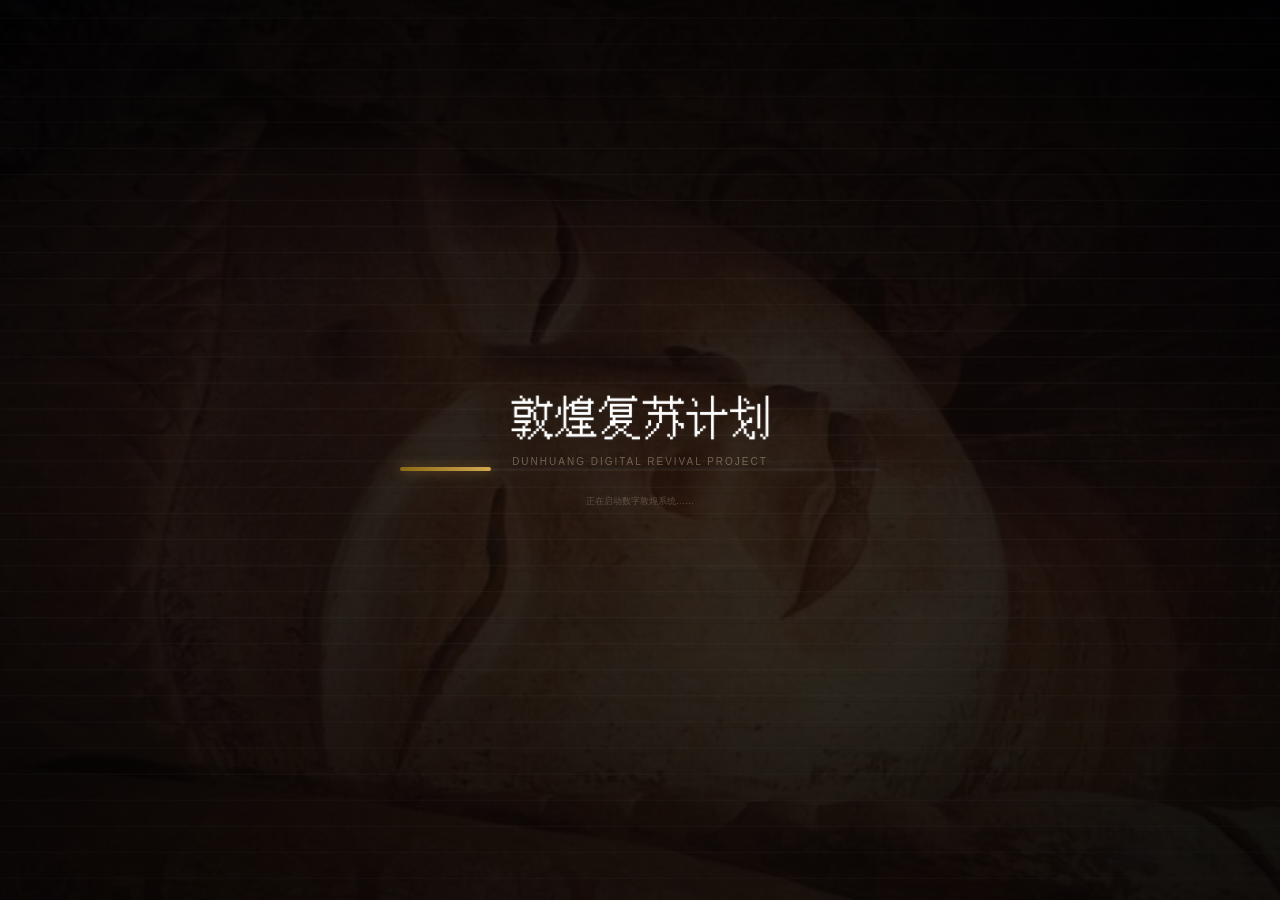
==== commit 477f43f1: "完整集成全部设计组件PNG素材 - CSS: 新增82个asset路径变量覆盖所有设计PNG - body背景: 叠加背景.png主背景图 - 字幕条: 叠加顶部字幕弹窗.png装饰 - 弹窗: 叠加" ====
--- a/index.html
+++ b/index.html
@@ -11,9 +11,13 @@
   background:radial-gradient(ellipse at 50% 60%,#1f0d00 0%,#0a0510 55%,#000 100%);
 }
 canvas#particles { position:fixed; inset:0; z-index:1; pointer-events:none; }
-.loading-overlay { z-index:300; }
-.loading-subtitle { font-size:11px; opacity:0.4; letter-spacing:0.2em; margin-top:8px; }
-.loading-tip { font-size:10px; opacity:0.3; margin-top:28px; }
+.loading-overlay { z-index:300; background:var(--start-bg,#000) center/cover no-repeat; }
+.loading-overlay::before { content:''; position:absolute; inset:0; background:radial-gradient(ellipse at 50% 55%,rgba(26,14,5,.7),rgba(0,0,0,.8)); }
+.loading-title-img { width:260px; height:50px; background:var(--start-title,none) center/contain no-repeat; margin-bottom:8px; position:relative; z-index:1; }
+.loading-subtitle { font-size:10px; opacity:.35; letter-spacing:.2em; margin-top:6px; position:relative; z-index:1; }
+.loading-tip { font-size:9px; opacity:.25; margin-top:24px; position:relative; z-index:1; }
+.loading-walker { background-size:contain!important; width:30px!important; height:30px!important; font-size:0!important; animation:walker-march .6s steps(1) infinite; }
+@keyframes walker-march { 0%{background-image:var(--walker1)} 33%{background-image:var(--walker2)} 66%{background-image:var(--walker3)} 100%{background-image:var(--walker1)} }
 </style>
 </head>
 <body>
@@ -22,10 +26,10 @@
 
 <!-- Loading -->
 <div class="loading-overlay" id="loading-overlay">
-  <div class="loading-title">敦煌复苏计划</div>
+  <div class="loading-title-img"></div>
   <div class="loading-subtitle">DUNHUANG DIGITAL REVIVAL PROJECT</div>
   <div class="loading-progress-wrap">
-    <div class="loading-walker" id="loading-walker">🚶</div>
+    <div class="loading-walker" id="loading-walker"></div>
     <div class="loading-progress-bar" id="loading-bar" style="width:0%"></div>
   </div>
   <div class="loading-tip" id="loading-tip">正在启动数字敦煌系统……</div>
--- a/css/style.css
+++ b/css/style.css
@@ -1,761 +1,764 @@
 /* ═══════════════════════════════════════════════════════
-   敦煌复苏计划 AR — 横版原生样式
+   敦煌复苏计划 — 洞窟质感视觉系统
    ═══════════════════════════════════════════════════════ */
 
 :root {
-  /* ─── Core palette ─── */
-  --cave-deep:   #0d0703;
-  --cave-bg:     #1a0e05;
-  --cave-mid:    #2a1a0a;
-  --gold:        #C8963C;
-  --gold-light:  #D4A853;
-  --gold-dark:   #8B6914;
-  --gold-glow:   rgba(200,150,60,0.5);
-  --vermilion:   #B8452E;
-  --parchment:   #F0E4C8;
-  --parchment-dim: rgba(240,228,200,0.6);
-
-  /* ─── Prog palette ─── */
-  --prog-bg:     #050a10;
-  --prog-cyan:   #00D4FF;
-  --prog-cyan-dim: rgba(0,212,255,0.4);
-  --prog-red:    #FF3B30;
-
-  /* ─── Layout ─── */
-  --safe-b: env(safe-area-inset-bottom, 4px);
-  --safe-t: env(safe-area-inset-top, 4px);
-}
-
-*, *::before, *::after { margin:0; padding:0; box-sizing:border-box; }
-
-html, body {
-  width:100%; height:100%; overflow:hidden;
-  font-family: 'PingFang SC','Hiragino Sans GB','Microsoft YaHei',sans-serif;
-  background:var(--cave-deep); color:var(--parchment);
-  touch-action:none; user-select:none; -webkit-user-select:none;
-}
-
-/* ─── Camera ─── */
-#camera-video { position:fixed; inset:0; width:100%; height:100%; object-fit:cover; z-index:0; }
-
-/* ═══════════════════════════════════════════════════════
-   SCENE SYSTEM
-   ═══════════════════════════════════════════════════════ */
-.scene {
-  position:fixed; inset:0; z-index:20;
-  display:flex; flex-direction:row; flex-wrap:wrap;
-  align-items:center; justify-content:center;
-  opacity:0; pointer-events:none;
-  transition:opacity 0.4s ease;
-}
-.scene.active { opacity:1; pointer-events:all; }
-
-/* ═══════════════════════════════════════════════════════
-   TOP SUBTITLE SYSTEM (replaces bottom dialogue)
-   ═══════════════════════════════════════════════════════ */
-.subtitle-bar {
-  position:fixed; top:calc(var(--safe-t) + 4px); left:8%; right:8%; z-index:120;
-  background:linear-gradient(180deg, rgba(26,14,5,0.95) 0%, rgba(26,14,5,0.85) 80%, rgba(26,14,5,0) 100%);
-  border-bottom:1px solid rgba(200,150,60,0.3);
-  border-left:1px solid rgba(200,150,60,0.15);
-  border-right:1px solid rgba(200,150,60,0.15);
-  border-radius:0 0 12px 12px;
-  padding:10px 20px 14px;
-  min-height:54px;
-  display:flex; align-items:flex-end; gap:10px;
-  box-shadow:0 0 30px rgba(200,150,60,0.08);
+  --cave-deep:  #0a0502;
+  --cave-bg:    #130c05;
+  --cave-mid:   #1f1307;
+  --cave-light: #2d1c0a;
+  --gold:       #C8963C;
+  --gold-light: #D4A853;
+  --gold-dark:  #8B6914;
+  --gold-pale:  rgba(200,150,60,0.12);
+  --gold-mid:   rgba(200,150,60,0.3);
+  --gold-glow:  rgba(200,150,60,0.5);
+  --gold-bright:rgba(220,180,80,0.7);
+  --vermilion:  #B8452E;
+  --parchment:  #F0E4C8;
+  --parchment-dim: rgba(240,228,200,0.55);
+  --prog-bg:    #050a10;
+  --prog-cyan:  #00D4FF;
+  --prog-cyan-dim: rgba(0,212,255,0.35);
+  --prog-red:   #FF3B30;
+  --safe-b: env(safe-area-inset-bottom,2px);
+  --safe-t: env(safe-area-inset-top,2px);
+
+  /* ═══ ALL DESIGN ASSET PATHS ═══ */
+  /* Background components */
+  --bg-main:       url('assets/背景组件/背景.png');
+  --bg-frame2:     url('assets/背景组件/Frame 2.png');
+  --bg-frame3:     url('assets/背景组件/Frame 3.png');
+  --bg-frame4:     url('assets/背景组件/Frame 4.png');
+  --bg-frame5:     url('assets/背景组件/Frame 5.png');
+  --bg-frame6:     url('assets/背景组件/Frame 6.png');
+  --bg-frame7:     url('assets/背景组件/Frame 7.png');
+  --bg-group32:    url('assets/背景组件/Group 32.png');
+  --bg-cave-deco:  url('assets/背景组件/洞口界面的装饰性ui.png');
+  /* Dialog components */
+  --dlg-body:      url('assets/对话框/对话框本体.png');
+  --dlg-bg:        url('assets/对话框/对话框背景.png');
+  --dlg-deco:      url('assets/对话框/对话框装饰.png');
+  --dlg-close:     url('assets/对话框/关闭对话框.png');
+  --dlg-frame-all: url('assets/对话框/各种需要用到框框的ui（比如小弹窗）.png');
+  /* Common UI */
+  --ui-viewfinder: url('assets/常用ui/瞄准框.png');
+  --ui-hint:       url('assets/常用ui/操作提示框.png');
+  --ui-subtitle:   url('assets/常用ui/顶部字幕弹窗.png');
+  --ui-subtitle-btn:url('assets/常用ui/顶部字幕继续按钮.png');
+  /* Start page */
+  --start-title:   url('assets/游戏开始页面/敦煌复苏计划（标题字）.png');
+  --start-bg:      url('assets/游戏开始页面/背景图.png');
+  --walker1:       url('assets/游戏开始页面/进度条加载小人图（重复动画）/1.png');
+  --walker2:       url('assets/游戏开始页面/进度条加载小人图（重复动画）/2.png');
+  --walker3:       url('assets/游戏开始页面/进度条加载小人图（重复动画）/3.png');
+  /* Excavation rhythm */
+  --rhythm-btn:    url('assets/开凿过程（音游）/音游按钮.png');
+  /* Clue cards */
+  --clue-mural:    url('assets/找线索/壁画线索/文字框.png');
+  --clue-script:   url('assets/找线索/经书线索/文字框.png');
+  --clue-buddha:   url('assets/找线索/大佛像线索/文字框.png');
+  --clue-smbuddha: url('assets/找线索/小佛像线索/文字框.png');
+  --clue-fake1:    url('assets/找线索/干扰线索/干扰线索1/文字框.png');
+  --clue-fake2:    url('assets/找线索/干扰线索/干扰线索2/文字框.png');
+  --clue-fake3:    url('assets/找线索/干扰线索/干扰线索3/文字框.png');
+  --clue-fake4:    url('assets/找线索/干扰线索/干扰线索4/文字框.png');
+  /* Mural puzzle */
+  --mural-normal:  url('assets/壁画碎片/壁画碎片页面/普通状态碎片.png');
+  --mural-normal2: url('assets/壁画碎片/壁画碎片页面/普通状态碎片2.png');
+  --mural-normal3: url('assets/壁画碎片/壁画碎片页面/普通状态碎片3.png');
+  --mural-hint:    url('assets/壁画碎片/壁画碎片页面/提示状态碎片.png');
+  --mural-gesture: url('assets/壁画碎片/壁画碎片页面/手势UI.png');
+  --mural-rotate:  url('assets/壁画碎片/壁画转动页面/旋转提示ui.png');
+  --mural-complete:url('assets/壁画碎片/拼合成功页面/完整壁画.png');
+  /* Buddha statue */
+  --buddha-left:   url('assets/神像碎片/界面1/左边神像.png');
+  --buddha-center: url('assets/神像碎片/界面1/中间神像.png');
+  --buddha-right:  url('assets/神像碎片/界面1/右边神像.png');
+  --buddha-drag-ui:url('assets/神像碎片/拖动提示界面2/ui提示.png');
+  --buddha-drag-left:url('assets/神像碎片/拖动提示界面2/左边提示神像.png');
+  --buddha-drag-center:url('assets/神像碎片/拖动提示界面2/中间神像.png');
+  --buddha-drag-right:url('assets/神像碎片/拖动提示界面2/右边神像.png');
+  --buddha-assembled:url('assets/神像碎片/拼合好界面3/拼合好神像.png');
+  --buddha-shake-ui:url('assets/神像碎片/摇晃界面4/ui.png');
+  --buddha-clean:  url('assets/神像碎片/神像5/清灰后.png');
+  /* Small buddha */
+  --sm-buddha:     url('assets/小佛像/小佛像.png');
+  --sm-stone1:     url('assets/小佛像/石块1.png');
+  --sm-stone2:     url('assets/小佛像/石块2.png');
+  --sm-stone3:     url('assets/小佛像/石块3.png');
+  --sm-candle:     url('assets/小佛像/蜡烛.png');
+  --sm-cursor:     url('assets/小佛像/光标.png');
+  /* Scripture strips */
+  --sc-l1-fixed:   url('assets/经书/左1固定.png');
+  --sc-l1-unsel:   url('assets/经书/左1未选中.png');
+  --sc-l1-sel:     url('assets/经书/左1选中.png');
+  --sc-l2-fixed:   url('assets/经书/左2固定.png');
+  --sc-l2-unsel:   url('assets/经书/左2未选中.PNG');
+  --sc-l2-sel:     url('assets/经书/左2选中.png');
+  --sc-l3-fixed:   url('assets/经书/左3固定.png');
+  --sc-l3-unsel:   url('assets/经书/左3未选中.png');
+  --sc-l3-sel:     url('assets/经书/左3选中.png');
+  --sc-l4-fixed:   url('assets/经书/左4固定.png');
+  --sc-l4-unsel:   url('assets/经书/左4未选中.png');
+  --sc-l4-sel:     url('assets/经书/左4选中.png');
+  --sc-l5-fixed:   url('assets/经书/左5固定.png');
+  --sc-l5-unsel:   url('assets/经书/左5未选中.png');
+  --sc-l5-sel:     url('assets/经书/左5选中.png');
+  --sc-l6-unsel:   url('assets/经书/左6未选中.png');
+  --sc-l6-sel:     url('assets/经书/左6选中.png');
+  /* Programmer data blocks */
+  --data-blue1:    url('assets/程序碎块/蓝色1.png');
+  --data-blue2:    url('assets/程序碎块/蓝色2.png');
+  --data-blue3:    url('assets/程序碎块/蓝色3.png');
+  --data-red1:     url('assets/程序碎块/红色1.png');
+  --data-red2:     url('assets/程序碎块/红色2.png');
+  --data-red3:     url('assets/程序碎块/红色 3.png');
+}
+
+*,*::before,*::after{margin:0;padding:0;box-sizing:border-box}
+html,body{
+  width:100%;height:100%;overflow:hidden;
+  font-family:'PingFang SC','Hiragino Sans GB','Microsoft YaHei',sans-serif;
+  background:var(--cave-deep);color:var(--parchment);
+  touch-action:none;user-select:none;-webkit-user-select:none;
+}
+
+/* ═══════════════ CAVE TEXTURE BACKGROUND ═══════════════ */
+body::before {
+  content:'';position:fixed;inset:0;z-index:-1;pointer-events:none;
+  background:
+    var(--bg-main) center/cover no-repeat,
+    radial-gradient(ellipse at 30% 70%,rgba(180,100,20,0.06) 0%,transparent 55%),
+    radial-gradient(ellipse at 70% 20%,rgba(120,60,10,0.04) 0%,transparent 45%);
+  opacity:.55;
+  filter:brightness(.7);
+}
+/* Stone grain overlay */
+body::after {
+  content:'';position:fixed;inset:0;z-index:-1;pointer-events:none;opacity:.04;
+  background-image:
+    repeating-linear-gradient(0deg,transparent,transparent 2px,rgba(255,255,255,.08) 2px,rgba(255,255,255,.08) 3px),
+    repeating-linear-gradient(90deg,transparent,transparent 3px,rgba(0,0,0,.1) 3px,rgba(0,0,0,.1) 4px);
+}
+
+/* ═══════════════ CAMERA ═══════════════ */
+#camera-video{position:fixed;inset:0;width:100%;height:100%;object-fit:cover;z-index:0}
+.cam-overlay{position:fixed;inset:0;z-index:5;background:rgba(0,0,0,.4);pointer-events:none}
+
+/* ═══════════════ SCENE ═══════════════ */
+.scene{
+  position:fixed;inset:0;z-index:20;
+  display:flex;flex-direction:row;flex-wrap:wrap;
+  align-items:center;justify-content:center;
+  opacity:0;pointer-events:none;
+  transition:opacity .4s ease;
+}
+.scene.active{opacity:1;pointer-events:all}
+
+/* ═══════════════ ORNATE GOLD BORDER mixin (via class) ══ */
+.ornate-gold, .subtitle-bar, .modal-box.arch, .ornate-box, .clue-real {
+  position:relative;
+}
+.ornate-gold::before,.ornate-gold::after,
+.subtitle-bar::before,.modal-box.arch::before,.ornate-box::before,.clue-real::before,
+.modal-box.arch::after,.ornate-box::after,.clue-real::after{
+  content:'';position:absolute;width:14px;height:14px;pointer-events:none;
+  border-color:var(--gold);border-style:solid;
+  opacity:.7;transition:opacity .3s;
+}
+/* Top-left corner */
+.ornate-gold::before,.subtitle-bar::before,.modal-box.arch::before,.ornate-box::before,.clue-real::before{
+  top:-1px;left:-1px;border-width:2px 0 0 2px;border-radius:2px 0 0 0;
+}
+/* Bottom-right corner */
+.ornate-gold::after,.modal-box.arch::after,.ornate-box::after,.clue-real::after{
+  bottom:-1px;right:-1px;border-width:0 2px 2px 0;border-radius:0 0 2px 0;
+}
+/* Subtle gold line decorations */
+.ornate-sep{
+  width:60%;height:1px;margin:4px auto;
+  background:linear-gradient(90deg,transparent,var(--gold-mid),transparent);
+}
+
+/* ═══════════════ SUBTITLE BAR ═══════════════ */
+.subtitle-bar{
+  position:fixed;top:calc(var(--safe-t)+2px);left:6%;right:6%;z-index:120;
+  background:linear-gradient(180deg,rgba(19,12,5,.96) 0%,rgba(19,12,5,.88) 85%,rgba(19,12,5,0) 100%);
+  border-bottom:1px solid var(--gold-mid);
+  border-radius:0 0 10px 10px;
+  padding:8px 18px 12px;min-height:48px;
+  display:flex;align-items:flex-end;gap:8px;
+  box-shadow:0 2px 30px var(--gold-pale);
   overflow:hidden;
 }
-/* Gold line shimmer across subtitle bar */
-.subtitle-bar::before {
-  content:''; position:absolute; top:0; left:-100%;
-  width:60%; height:1px;
-  background:linear-gradient(90deg, transparent, var(--gold-light), transparent);
-  animation:subtitle-shimmer 3s ease-in-out infinite;
-}
-@keyframes subtitle-shimmer {
-  0%{left:-60%} 100%{left:120%}
-}
-
-.subtitle-speaker {
-  font-weight:700; font-size:12px; white-space:nowrap;
-  opacity:0.85; letter-spacing:0.06em;
-  text-shadow:0 0 8px rgba(200,150,60,0.4);
-}
-.speaker-arch { color:var(--gold-light); }
-.speaker-prog { color:var(--prog-cyan); }
-
-.subtitle-text {
-  font-size:13px; line-height:1.45; flex:1;
-  color:var(--parchment); opacity:0.9;
-  transition:opacity 0.15s;
-}
-.subtitle-text.typing { opacity:0.7; }
-
-.subtitle-hint {
-  font-size:10px; opacity:0.45; white-space:nowrap;
-  animation:blink 1.2s infinite; align-self:flex-end;
-  cursor:pointer; pointer-events:all;
-}
-@keyframes blink { 0%,100%{opacity:0.45} 50%{opacity:0.12} }
-
-/* ═══════════════════════════════════════════════════════
-   ORNATE DIALOG BOX (for popups & mini-game dialogues)
-   ═══════════════════════════════════════════════════════ */
-.ornate-box {
-  position:relative;
-  background:linear-gradient(180deg, rgba(26,14,5,0.96) 0%, rgba(20,10,4,0.94) 100%);
-  border:2px solid rgba(200,150,60,0.35);
-  border-radius:8px;
-  padding:16px 18px;
-  box-shadow:0 0 40px rgba(200,150,60,0.1), inset 0 0 60px rgba(200,150,60,0.02);
-  animation:ornate-enter 0.35s cubic-bezier(0.34,1.56,0.64,1);
-}
-@keyframes ornate-enter {
-  from{transform:scale(0.85); opacity:0}
-  to{transform:scale(1); opacity:1}
-}
-/* Corner accents */
-.ornate-box::before, .ornate-box::after {
-  content:''; position:absolute; width:16px; height:16px;
-  border-color:var(--gold); border-style:solid;
-}
-.ornate-box::before { top:-1px; left:-1px; border-width:2px 0 0 2px; border-radius:3px 0 0 0; }
-.ornate-box::after  { bottom:-1px; right:-1px; border-width:0 2px 2px 0; border-radius:0 0 3px 0; }
-
-.ornate-box.prog {
-  border-color:rgba(0,212,255,0.35);
-  background:linear-gradient(180deg, rgba(5,10,16,0.96) 0%, rgba(3,6,10,0.94) 100%);
-}
-.ornate-box.prog::before, .ornate-box.prog::after { border-color:var(--prog-cyan); }
-
-/* ═══════════════════════════════════════════════════════
-   PERMISSION SCREEN
-   ═══════════════════════════════════════════════════════ */
-#scene-perm { z-index:200 !important; }
-.perm-screen {
-  width:100%; height:100%;
-  display:flex; flex-direction:row; flex-wrap:wrap;
-  align-items:center; justify-content:center;
-  gap:10px; padding:12px 20px;
-  background:radial-gradient(ellipse at 50% 60%, rgba(30,15,5,0.5), rgba(0,0,0,0.85));
-}
-.perm-icon { font-size:36px; }
-.perm-title { font-size:17px; font-weight:700; text-align:center; flex-basis:100%; color:var(--gold-light); }
-.perm-desc { font-size:11px; opacity:0.7; text-align:center; line-height:1.4; flex-basis:100%; }
-
-/* ═══════════════════════════════════════════════════════
-   BUTTONS
-   ═══════════════════════════════════════════════════════ */
-.btn {
-  display:inline-flex; align-items:center; justify-content:center;
-  padding:9px 24px; border-radius:4px;
-  border:none; cursor:pointer;
-  font-size:13px; font-weight:600;
-  letter-spacing:0.06em;
-  transition:transform 0.1s, box-shadow 0.15s, background 0.2s;
-}
-.btn:active { transform:scale(0.95); }
-.btn-arch {
-  background:linear-gradient(135deg, var(--gold-dark), var(--gold));
-  color:#1a0a00; box-shadow:0 0 16px var(--gold-glow);
-}
-.btn-prog {
-  background:linear-gradient(135deg, #0A4A6E, var(--prog-cyan));
-  color:#001a24; box-shadow:0 0 16px var(--prog-cyan-dim);
-}
-.btn-neutral {
-  background:rgba(255,255,255,0.1);
+.subtitle-bar::after {
+  content:'';position:absolute;inset:0;opacity:.08;pointer-events:none;
+  background:var(--ui-subtitle) center/100% 100% no-repeat;
+}
+/* Shimmer line */
+.subtitle-bar .shimmer{
+  position:absolute;top:0;left:-100%;width:50%;height:1px;
+  background:linear-gradient(90deg,transparent,var(--gold-bright),transparent);
+  animation:shimmer 3.5s ease-in-out infinite;
+}
+@keyframes shimmer{0%{left:-50%}100%{left:120%}}
+
+.subtitle-speaker{
+  font-weight:700;font-size:11px;white-space:nowrap;letter-spacing:.05em;
+  text-shadow:0 0 6px var(--gold-glow);
+}
+.speaker-arch{color:var(--gold-light)}
+.speaker-prog{color:var(--prog-cyan)}
+.subtitle-text{font-size:12px;line-height:1.4;flex:1;color:var(--parchment)}
+.subtitle-text.typing{opacity:.65}
+.subtitle-hint{font-size:9px;opacity:.4;white-space:nowrap;animation:blink 1.2s infinite;cursor:pointer;pointer-events:all}
+@keyframes blink{0%,100%{opacity:.4}50%{opacity:.1}}
+
+/* ═══════════════ PERM SCREEN ═══════════════ */
+#scene-perm{z-index:200!important}
+.perm-screen{
+  width:100%;height:100%;display:flex;flex-direction:row;flex-wrap:wrap;
+  align-items:center;justify-content:center;gap:8px;padding:10px 16px;
+  background:
+    radial-gradient(ellipse at 50% 60%,rgba(40,20,5,.4),rgba(0,0,0,.85)),
+    radial-gradient(ellipse at 30% 30%,rgba(180,100,20,.04),transparent 60%);
+}
+.perm-icon{font-size:32px;text-shadow:0 0 20px var(--gold-glow)}
+.perm-title{font-size:16px;font-weight:700;text-align:center;flex-basis:100%;color:var(--gold-light);text-shadow:0 0 12px var(--gold-glow);letter-spacing:.06em}
+.perm-desc{font-size:10px;opacity:.65;text-align:center;line-height:1.35;flex-basis:100%;text-shadow:0 0 4px rgba(0,0,0,.5)}
+
+/* ═══════════════ BUTTONS ═══════════════ */
+.btn{
+  display:inline-flex;align-items:center;justify-content:center;
+  padding:8px 22px;border-radius:4px;border:none;cursor:pointer;
+  font-size:13px;font-weight:600;letter-spacing:.05em;
+  transition:transform .1s,box-shadow .2s,filter .2s;
+}
+.btn:active{transform:scale(.94)}
+.btn-arch{
+  background:linear-gradient(135deg,var(--gold-dark),var(--gold));
+  color:#1a0a00;font-weight:700;
+  box-shadow:0 0 16px var(--gold-glow),inset 0 1px 0 rgba(255,255,255,.15);
+  text-shadow:0 1px 0 rgba(255,255,255,.1);
+  border:1px solid rgba(255,200,100,.2);
+}
+.btn-prog{
+  background:linear-gradient(135deg,#0A4A6E,var(--prog-cyan));
+  color:#001a24;font-weight:700;
+  box-shadow:0 0 16px var(--prog-cyan-dim),inset 0 1px 0 rgba(255,255,255,.1);
+}
+.btn-neutral{
+  background:linear-gradient(135deg,rgba(255,255,255,.06),rgba(255,255,255,.1));
   color:var(--parchment);
-  border:1px solid rgba(255,255,255,0.25);
-}
-.btn-skip {
-  font-size:11px; padding:6px 16px; opacity:0.6;
-  background:transparent; color:var(--parchment-dim);
-  border:1px solid rgba(255,255,255,0.12); border-radius:14px;
-}
-
-/* ═══════════════════════════════════════════════════════
-   SCAN FRAME
-   ═══════════════════════════════════════════════════════ */
-.scan-frame {
-  position:fixed; inset:0; z-index:30;
-  display:flex; align-items:center; justify-content:center;
-  pointer-events:none;
-}
-.scan-corners { width:55vw; height:55vh; position:relative; }
-.scan-corners::before, .scan-corners::after,
-.scan-corner-bl, .scan-corner-br {
-  content:''; position:absolute; width:24px; height:24px;
-}
-.scan-corners::before { top:0; left:0; border-top:2px solid var(--gold); border-left:2px solid var(--gold); }
-.scan-corners::after  { top:0; right:0; border-top:2px solid var(--gold); border-right:2px solid var(--gold); }
-.scan-corner-bl { bottom:0; left:0; border-bottom:2px solid var(--gold); border-left:2px solid var(--gold); }
-.scan-corner-br { bottom:0; right:0; border-bottom:2px solid var(--gold); border-right:2px solid var(--gold); }
-
-.scan-line {
-  position:absolute; left:0; right:0; height:2px;
-  background:linear-gradient(90deg, transparent, var(--gold), transparent);
-  animation:scan-sweep 2s ease-in-out infinite;
-  box-shadow:0 0 12px var(--gold-glow);
-}
-@keyframes scan-sweep { 0%{top:0} 50%{top:100%} 100%{top:0} }
-
-.scan-label {
-  position:fixed; bottom:16%; left:0; right:0; z-index:35;
-  text-align:center; font-size:12px; opacity:0.8;
-  pointer-events:none;
-}
-.scan-label.arch { color:var(--parchment); }
-.scan-label.prog { color:var(--prog-cyan); }
-.scan-tap-btn {
-  position:fixed; bottom:6%; left:50%; transform:translateX(-50%);
-  opacity:0; pointer-events:none; transition:opacity 0.5s; z-index:50;
-}
-.scan-tap-btn.visible { opacity:1; pointer-events:all; }
-
-/* ═══════════════════════════════════════════════════════
-   TIMER & HUD
-   ═══════════════════════════════════════════════════════ */
-.timer-badge {
-  position:fixed; top:calc(var(--safe-t) + 4px); right:10px; z-index:100;
-  padding:4px 10px; border-radius:14px;
-  font-size:13px; font-weight:700; pointer-events:none;
-  font-variant-numeric:tabular-nums;
-}
-.timer-badge.arch { background:rgba(26,14,5,0.85); border:1px solid var(--gold); color:var(--gold-light); }
-.timer-badge.prog { background:rgba(5,10,16,0.85); border:1px solid var(--prog-cyan); color:var(--prog-cyan); }
-.timer-badge.danger { color:var(--prog-red)!important; border-color:var(--prog-red)!important; animation:pulse 0.5s infinite; }
-@keyframes pulse { 0%,100%{opacity:1} 50%{opacity:0.5} }
-
-.hud {
-  position:fixed; top:calc(var(--safe-t) + 4px); left:10px; z-index:100;
-  display:flex; gap:6px; align-items:center;
-}
-.hud-label { font-size:11px; opacity:0.7; }
-
-/* ═══════════════════════════════════════════════════════
-   GAME CANVAS (excavation)
-   ═══════════════════════════════════════════════════════ */
-#game-canvas {
-  position:fixed; inset:0; width:100%; height:100%; z-index:40; touch-action:none;
-}
-#game-canvas.hidden { display:none; }
-
-/* ═══════════════════════════════════════════════════════
-   FORCE METER
-   ═══════════════════════════════════════════════════════ */
-.force-wrap {
-  position:fixed; right:6px; top:50%; transform:translateY(-50%);
-  z-index:100; display:flex; flex-direction:column; align-items:center; gap:2px;
-}
-.force-label { font-size:9px; opacity:0.5; }
-.force-bar-outer {
-  width:14px; height:72px; background:rgba(255,255,255,0.08);
-  border-radius:7px; position:relative; overflow:hidden;
-  border:1px solid rgba(255,255,255,0.12);
-}
-.force-bar-inner {
-  position:absolute; left:0; right:0; bottom:0; border-radius:7px;
-  transition:height 0.12s ease, background 0.15s;
-}
-.force-ideal-line {
-  position:absolute; left:0; right:0; top:50%; height:1px;
-  background:rgba(255,255,255,0.3);
-}
-
-/* ═══════════════════════════════════════════════════════
-   CLUE CATCH CARDS
-   ═══════════════════════════════════════════════════════ */
-.clue-item {
-  position:fixed; z-index:60; cursor:pointer;
-  padding:8px 14px; border-radius:6px;
-  font-size:11px; font-weight:600; font-family:monospace;
-  transition:transform 0.1s, opacity 0.2s;
-  box-shadow:0 0 16px rgba(0,0,0,0.4);
-}
-.clue-real {
-  background:linear-gradient(135deg, rgba(200,150,60,0.15), rgba(139,105,20,0.2));
-  border:1px solid var(--gold);
-  color:var(--gold-light);
-}
-.clue-fake {
-  background:linear-gradient(135deg, rgba(184,69,46,0.15), rgba(120,40,30,0.2));
-  border:1px solid var(--vermilion);
-  color:#e08070;
-}
-.clue-item:active { transform:scale(0.9); }
-
-.clue-score {
-  position:fixed; top:calc(var(--safe-t) + 4px); left:50%; transform:translateX(-50%);
-  z-index:100; background:rgba(0,0,0,0.7);
-  padding:4px 14px; border-radius:14px;
-  font-size:12px; font-weight:700;
-  pointer-events:none;
-}
-
-/* ═══════════════════════════════════════════════════════
-   CAVE EXPLORE
-   ═══════════════════════════════════════════════════════ */
-.viewfinder {
-  position:fixed; top:50%; left:50%; transform:translate(-50%,-50%);
-  z-index:40; pointer-events:none;
-  width:80px; height:80px; border-radius:50%;
-  border:2px solid rgba(255,255,255,0.2);
-  display:flex; align-items:center; justify-content:center;
-  transition:border-color 0.25s, box-shadow 0.25s, width 0.3s, height 0.3s;
-}
-.viewfinder.near { border-color:rgba(200,150,60,0.4); }
-.viewfinder.lit {
-  border-color:var(--gold); box-shadow:0 0 28px var(--gold-glow);
-  width:88px; height:88px;
-}
-.viewfinder-cross::before, .viewfinder-cross::after {
-  content:''; position:absolute; background:rgba(255,255,255,0.3);
-  transition:background-color 0.25s;
-}
-.viewfinder-cross::before { width:28px; height:1px; }
-.viewfinder-cross::after  { width:1px; height:28px; }
+  border:1px solid rgba(255,255,255,.18);
+  box-shadow:0 0 8px rgba(0,0,0,.3);
+}
+.btn-skip{
+  font-size:10px;padding:5px 14px;opacity:.5;
+  background:transparent;color:var(--parchment-dim);
+  border:1px solid rgba(255,255,255,.1);border-radius:12px;
+}
+
+/* ═══════════════ SCAN FRAME ═══════════════ */
+.scan-frame{position:fixed;inset:0;z-index:30;display:flex;align-items:center;justify-content:center;pointer-events:none}
+.scan-corners{width:55vw;height:52vh;position:relative;filter:drop-shadow(0 0 8px var(--gold-glow))}
+.scan-corners::before,.scan-corners::after,.scan-corner-bl,.scan-corner-br{
+  content:'';position:absolute;width:22px;height:22px;border-color:var(--gold);border-style:solid;
+}
+.scan-corners::before{top:0;left:0;border-width:2px 0 0 2px}
+.scan-corners::after{top:0;right:0;border-width:2px 2px 0 0}
+.scan-corner-bl{bottom:0;left:0;border-width:0 0 2px 2px}
+.scan-corner-br{bottom:0;right:0;border-width:0 2px 2px 0}
+.scan-line{
+  position:absolute;left:0;right:0;height:2px;
+  background:linear-gradient(90deg,transparent,var(--gold-bright),transparent);
+  animation:scan-sweep 2.2s ease-in-out infinite;
+  box-shadow:0 0 16px var(--gold-glow);
+}
+@keyframes scan-sweep{0%{top:0}50%{top:100%}100%{top:0}}
+.scan-label{
+  position:fixed;bottom:16%;left:0;right:0;z-index:35;
+  text-align:center;font-size:11px;opacity:.75;pointer-events:none;
+  text-shadow:0 0 6px var(--gold-glow);
+}
+.scan-label.arch{color:var(--parchment)}
+.scan-label.prog{color:var(--prog-cyan)}
+.scan-tap-btn{
+  position:fixed;bottom:6%;left:50%;transform:translateX(-50%);
+  opacity:0;pointer-events:none;transition:opacity .5s;z-index:50;
+}
+.scan-tap-btn.visible{opacity:1;pointer-events:all}
+
+/* ═══════════════ TIMER & HUD ═══════════════ */
+.timer-badge{
+  position:fixed;top:calc(var(--safe-t)+2px);right:8px;z-index:100;
+  padding:3px 9px;border-radius:12px;font-size:12px;font-weight:700;
+  pointer-events:none;font-variant-numeric:tabular-nums;
+  backdrop-filter:blur(6px);
+}
+.timer-badge.arch{
+  background:rgba(19,12,5,.8);border:1px solid var(--gold-mid);color:var(--gold-light);
+  box-shadow:0 0 12px var(--gold-pale);
+}
+.timer-badge.prog{background:rgba(5,10,16,.8);border:1px solid rgba(0,212,255,.3);color:var(--prog-cyan)}
+.timer-badge.danger{color:var(--prog-red)!important;border-color:var(--prog-red)!important;animation:pulse .5s infinite}
+@keyframes pulse{0%,100%{opacity:1}50%{opacity:.4}}
+.hud{position:fixed;top:calc(var(--safe-t)+2px);left:8px;z-index:100;display:flex;gap:5px;align-items:center}
+.hud-label{font-size:10px;opacity:.65;text-shadow:0 0 4px rgba(0,0,0,.5)}
+
+/* ═══════════════ GAME CANVAS ═══════════════ */
+#game-canvas{position:fixed;inset:0;width:100%;height:100%;z-index:40;touch-action:none}
+#game-canvas.hidden{display:none}
+
+/* ═══════════════ FORCE METER ═══════════════ */
+.force-wrap{
+  position:fixed;right:5px;top:50%;transform:translateY(-50%);z-index:100;
+  display:flex;flex-direction:column;align-items:center;gap:1px;
+  padding:4px 6px;border-radius:8px;
+  background:rgba(19,12,5,.6);border:1px solid var(--gold-pale);
+  box-shadow:0 0 12px rgba(0,0,0,.4);
+}
+.force-label{font-size:8px;opacity:.5}
+.force-bar-outer{
+  width:12px;height:64px;background:rgba(255,255,255,.05);border-radius:6px;
+  position:relative;overflow:hidden;border:1px solid rgba(255,255,255,.1);
+}
+.force-bar-inner{
+  position:absolute;left:0;right:0;bottom:0;border-radius:6px;
+  transition:height .12s,background .15s;
+}
+.force-ideal-line{position:absolute;left:0;right:0;top:50%;height:1px;background:rgba(255,255,255,.25)}
+
+/* ═══════════════ CLUE CARDS ═══════════════ */
+.clue-item{
+  position:fixed;z-index:60;cursor:pointer;
+  width:110px;height:44px;
+  background-size:100% 100%;
+  transition:transform .1s,opacity .2s,filter .2s;
+  filter:drop-shadow(0 0 8px rgba(0,0,0,.5));
+}
+.clue-real{filter:drop-shadow(0 0 10px var(--gold-glow)) drop-shadow(0 0 4px rgba(0,0,0,.5))}
+.clue-fake{filter:drop-shadow(0 0 8px rgba(255,60,48,.3)) drop-shadow(0 0 4px rgba(0,0,0,.5))}
+.clue-item:active{transform:scale(.88)}
+.clue-score{
+  position:fixed;top:calc(var(--safe-t)+2px);left:50%;transform:translateX(-50%);
+  z-index:100;background:rgba(0,0,0,.65);backdrop-filter:blur(4px);
+  padding:3px 12px;border-radius:12px;font-size:11px;font-weight:700;pointer-events:none;
+}
+
+/* ═══════════════ CAVE EXPLORE ═══════════════ */
+.viewfinder{
+  position:fixed;top:50%;left:50%;transform:translate(-50%,-50%);
+  z-index:40;pointer-events:none;
+  width:80px;height:80px;border-radius:50%;
+  border:2px solid rgba(255,255,255,.15);
+  transition:border-color .25s,box-shadow .25s,width .3s,height .3s;
+  box-shadow:0 0 30px rgba(0,0,0,.4),inset 0 0 20px rgba(0,0,0,.2);
+}
+.viewfinder::before{
+  content:'';position:absolute;inset:-4px;border-radius:50%;border:1px solid rgba(255,255,255,.06);
+}
+.viewfinder.near{border-color:rgba(200,150,60,.35);box-shadow:0 0 30px var(--gold-pale),inset 0 0 20px rgba(200,150,60,.04)}
+.viewfinder.lit{
+  border-color:var(--gold);width:86px;height:86px;
+  box-shadow:0 0 36px var(--gold-glow),0 0 60px var(--gold-pale),inset 0 0 28px rgba(200,150,60,.06);
+}
+.viewfinder-cross::before,.viewfinder-cross::after{
+  content:'';position:absolute;background:rgba(255,255,255,.25);
+  transition:background-color .25s;
+}
+.viewfinder-cross::before{width:26px;height:1px}
+.viewfinder-cross::after{width:1px;height:26px}
 .viewfinder.lit .viewfinder-cross::before,
-.viewfinder.lit .viewfinder-cross::after { background:var(--gold-light); }
-
-.artifact-hint {
-  position:fixed; bottom:16%; left:0; right:0; z-index:50;
-  text-align:center; font-size:12px; color:var(--gold-light);
-  opacity:0; transition:opacity 0.3s;
-  text-shadow:0 0 10px var(--gold-glow);
-  pointer-events:none;
-}
-.artifact-hint.visible { opacity:1; }
-
-.compass-bar {
-  position:fixed; bottom:9%; left:5%; right:5%; z-index:50;
-  height:5px; background:rgba(255,255,255,0.08); border-radius:3px;
-  pointer-events:none;
-}
-.compass-dot {
-  width:10px; height:10px; border-radius:50%;
-  background:var(--gold); position:absolute; top:-3px;
-  box-shadow:0 0 8px var(--gold-glow); transition:left 0.08s;
-}
-.artifact-markers { position:absolute; top:-2px; left:0; right:0; height:10px; }
-.art-marker {
-  width:7px; height:7px; border-radius:50%; position:absolute; top:2px;
-  background:rgba(255,255,255,0.2);
-  transform:translateX(-50%);
-  pointer-events:all; cursor:pointer;
-}
-.art-marker::after { content:''; position:absolute; left:-14px; top:-10px; right:-14px; bottom:-10px; }
-.art-marker.found { background:var(--gold-light); }
-.art-marker.nearby {
-  background:var(--gold); box-shadow:0 0 8px var(--gold-glow);
-  animation:marker-pulse 0.7s ease-in-out infinite;
-}
-@keyframes marker-pulse {
-  0%,100%{transform:translateX(-50%) scale(1)}
-  50%{transform:translateX(-50%) scale(1.5)}
-}
-
-/* ═══════════════════════════════════════════════════════
-   MINI-GAME OVERLAY
-   ═══════════════════════════════════════════════════════ */
-.minigame-wrap {
-  position:fixed; inset:0; z-index:80;
-  background:rgba(0,0,0,0.88);
-  display:flex; flex-direction:column; align-items:center;
-  justify-content:flex-start; overflow-y:auto;
-  padding:8px 12px;
-}
-.minigame-title { font-size:15px; font-weight:700; margin-bottom:3px; text-align:center; color:var(--gold-light); }
-.minigame-subtitle { font-size:10px; opacity:0.55; margin-bottom:8px; text-align:center; }
-.minigame-success {
-  text-align:center; font-size:14px; font-weight:700; color:var(--gold-light);
-  animation:success-pop 0.5s cubic-bezier(0.34,1.56,0.64,1);
-}
-@keyframes success-pop { from{transform:scale(0.5);opacity:0} to{transform:scale(1);opacity:1} }
-
-/* ─── Jigsaw / Mural pieces ─── */
-.jigsaw-area { display:flex; gap:14px; align-items:flex-start; width:100%; justify-content:center; }
-.jigsaw-pieces { display:flex; flex-wrap:wrap; gap:6px; }
-.jigsaw-target { position:relative; }
-.puzzle-slot {
-  width:44px; height:44px; border-radius:4px;
-  border:2px dashed rgba(200,150,60,0.25);
-  display:inline-flex; align-items:center; justify-content:center;
-  margin:2px; font-size:22px; position:relative;
-  background:rgba(200,150,60,0.04);
-}
-.puzzle-slot.filled {
-  border-color:var(--gold); background:rgba(200,150,60,0.1);
-  animation:slot-fill 0.3s ease;
-}
-@keyframes slot-fill { 0%{transform:scale(0.8)} 50%{transform:scale(1.1)} 100%{transform:scale(1)} }
-.puzzle-piece {
-  width:44px; height:44px; border-radius:4px; cursor:grab; touch-action:none;
-  border:2px solid rgba(200,150,60,0.35);
-  display:flex; align-items:center; justify-content:center;
-  font-size:22px; background:rgba(200,150,60,0.08);
-  transition:border-color 0.2s;
-}
-.puzzle-piece.dragging { opacity:0.7; border-color:var(--gold); z-index:200; }
-.puzzle-piece.placed { opacity:0.3; pointer-events:none; }
-
-/* ─── Rotate hint ─── */
-.rotate-hint {
-  display:flex; align-items:center; gap:10px; margin:8px 0;
-  animation:rotate-pulse 1.5s ease-in-out infinite;
-}
-@keyframes rotate-pulse { 0%,100%{opacity:0.6} 50%{opacity:1} }
-
-/* ─── Scripture sort ─── */
-.sort-items { display:flex; gap:8px; align-items:flex-end; padding:10px 0; }
-.sort-item {
-  display:flex; flex-direction:column; align-items:center; cursor:pointer;
-  border-radius:4px; overflow:hidden; border:2px solid rgba(200,150,60,0.2);
-  transition:border-color 0.2s, box-shadow 0.2s;
-}
-.sort-item.selected { border-color:var(--gold); box-shadow:0 0 14px var(--gold-glow); }
-.sort-item.fixed { border-color:var(--gold-dark); opacity:0.7; pointer-events:none; }
-.sort-item-body { width:38px; background:linear-gradient(to bottom, var(--gold-dark), #5a2a08); }
-.sort-item-label { padding:3px; font-size:9px; text-align:center; background:rgba(0,0,0,0.5); width:38px; }
-
-/* ─── Dust sweep ─── */
-#dust-canvas { border-radius:8px; touch-action:none; border:1px solid rgba(200,150,60,0.2); }
-.sweep-progress-wrap { width:100%; margin-top:6px; }
-.sweep-progress-bar { height:4px; border-radius:2px; background:var(--gold); transition:width 0.2s; }
-
-/* ─── Buddha assembly ─── */
-.buddha-area { display:flex; gap:16px; align-items:center; padding:8px; }
-.buddha-slot {
-  width:70px; height:90px; border:2px dashed rgba(200,150,60,0.25); border-radius:6px;
-  display:flex; align-items:center; justify-content:center; font-size:40px;
-  background:rgba(200,150,60,0.03);
-}
-.buddha-slot.filled { border-color:var(--gold); border-style:solid; }
-.buddha-piece {
-  width:70px; height:90px; border-radius:6px; cursor:grab; touch-action:none;
-  border:2px solid rgba(200,150,60,0.35);
-  display:flex; align-items:center; justify-content:center; font-size:40px;
-  background:rgba(200,150,60,0.06);
-}
-.buddha-piece.dragging { opacity:0.7; border-color:var(--gold); z-index:200; }
-.buddha-piece.placed { opacity:0.3; pointer-events:none; }
-
-/* ─── Whack / candle game ─── */
-.wam-area {
-  position:relative; width:180px; height:180px;
-  background:rgba(0,0,0,0.5); border-radius:8px; overflow:hidden;
-  border:1px solid rgba(200,150,60,0.15);
-}
-.wam-light {
-  position:absolute; width:24px; height:24px; border-radius:50%;
-  background:radial-gradient(#FFD700, var(--gold));
-  box-shadow:0 0 22px #FFD700,0 0 40px rgba(255,215,0,0.35);
-  transform:translate(-50%,-50%); cursor:pointer;
-  animation:wam-glow 0.7s ease-in-out infinite;
-}
-@keyframes wam-glow { 0%,100%{box-shadow:0 0 18px #FFD700} 50%{box-shadow:0 0 38px #FFD700,0 0 56px rgba(255,215,0,0.5)} }
-.wam-count { font-size:18px; font-weight:700; margin-bottom:6px; color:var(--gold-light); }
-
-/* ═══════════════════════════════════════════════════════
-   DATA SHOOT (programmer)
-   ═══════════════════════════════════════════════════════ */
-.data-block {
-  position:fixed; z-index:60; cursor:pointer;
-  padding:7px 12px; border-radius:5px;
-  font-size:10px; font-family:monospace;
-  box-shadow:0 0 14px rgba(0,0,0,0.5);
-  transition:transform 0.08s;
-}
-.data-block:active { transform:scale(0.88); }
-.data-blue {
-  background:linear-gradient(135deg, rgba(0,180,240,0.2), rgba(0,100,200,0.15));
-  border:1px solid var(--prog-cyan); color:var(--prog-cyan);
-  box-shadow:0 0 16px rgba(0,212,255,0.3);
-}
-.data-red {
-  background:linear-gradient(135deg, rgba(255,60,48,0.2), rgba(180,0,0,0.15));
-  border:1px solid var(--prog-red); color:#ff8880;
-  box-shadow:0 0 16px rgba(255,60,48,0.25);
-}
-.data-hit-effect {
-  position:fixed; pointer-events:none; z-index:70;
-  font-size:16px; animation:hit-rise 0.5s ease-out forwards;
-}
-@keyframes hit-rise { 0%{opacity:1;transform:translateY(0)} 100%{opacity:0;transform:translateY(-40px)} }
-
-.prog-health { display:flex; gap:4px; }
-.heart { font-size:18px; filter:drop-shadow(0 0 3px var(--prog-red)); }
-.heart.lost { opacity:0.15; filter:none; }
-
-.prog-progress-wrap { width:84%; margin:0 auto; }
-.prog-progress-bar-outer {
-  height:10px; background:rgba(255,255,255,0.08); border-radius:5px;
-  overflow:hidden; border:1px solid rgba(0,212,255,0.2);
-}
-.prog-progress-bar-inner {
-  height:100%; background:linear-gradient(90deg, #0A4A6E, var(--prog-cyan));
-  border-radius:5px; transition:width 0.3s; box-shadow:0 0 8px var(--prog-cyan-dim);
-}
-
-/* ═══════════════════════════════════════════════════════
-   MAZE
-   ═══════════════════════════════════════════════════════ */
-#maze-canvas { border-radius:6px; touch-action:none; border:1px solid rgba(0,212,255,0.15); }
-
-/* ═══════════════════════════════════════════════════════
-   PHOTO PUZZLE (programmer)
-   ═══════════════════════════════════════════════════════ */
-.photo-puzzle-area { width:100%; display:flex; gap:12px; justify-content:center; align-items:flex-start; }
-.pp-piece {
-  width:42px; height:42px; border-radius:3px; border:2px solid var(--prog-cyan);
-  cursor:grab; touch-action:none; overflow:hidden;
-  display:flex; align-items:center; justify-content:center; font-size:18px;
-  background:rgba(0,212,255,0.04);
-}
-.pp-slot {
-  position:absolute; border:2px dashed rgba(0,212,255,0.2); border-radius:3px;
-  display:flex; align-items:center; justify-content:center;
-  background:rgba(0,212,255,0.03); font-size:16px; opacity:0.35;
-  width:42px; height:42px;
-}
-.pp-slot.filled { border-style:solid; border-color:var(--prog-cyan); opacity:1; background:rgba(0,212,255,0.08); }
-
-/* ═══════════════════════════════════════════════════════
-   TECH SCAN (programmer wall scan)
-   ═══════════════════════════════════════════════════════ */
-.tech-scan-frame { position:fixed; inset:0; z-index:30; pointer-events:none; }
-.scanline {
-  position:absolute; left:0; right:0; height:2px;
-  background:linear-gradient(90deg, transparent, var(--prog-cyan), transparent);
+.viewfinder.lit .viewfinder-cross::after{background:var(--gold-light)}
+
+.artifact-hint{
+  position:fixed;bottom:16%;left:0;right:0;z-index:50;text-align:center;
+  font-size:11px;color:var(--gold-light);opacity:0;transition:opacity .3s;
+  text-shadow:0 0 10px var(--gold-glow);pointer-events:none;
+}
+.artifact-hint.visible{opacity:1}
+
+.compass-bar{
+  position:fixed;bottom:9%;left:5%;right:5%;z-index:50;
+  height:4px;background:rgba(255,255,255,.06);border-radius:2px;
+  pointer-events:none;box-shadow:0 0 8px rgba(0,0,0,.5);
+}
+.compass-dot{
+  width:10px;height:10px;border-radius:50%;background:var(--gold);
+  position:absolute;top:-3px;box-shadow:0 0 10px var(--gold-glow);transition:left .08s;
+}
+.artifact-markers{position:absolute;top:-2px;left:0;right:0;height:10px}
+.art-marker{
+  width:6px;height:6px;border-radius:50%;position:absolute;top:2px;
+  background:rgba(255,255,255,.15);transform:translateX(-50%);
+  pointer-events:all;cursor:pointer;
+}
+.art-marker::after{content:'';position:absolute;left:-12px;top:-8px;right:-12px;bottom:-8px}
+.art-marker.found{background:var(--gold-light);box-shadow:0 0 6px var(--gold-glow)}
+.art-marker.nearby{background:var(--gold);box-shadow:0 0 8px var(--gold-glow);animation:marker-pulse .7s ease-in-out infinite}
+@keyframes marker-pulse{0%,100%{transform:translateX(-50%) scale(1)}50%{transform:translateX(-50%) scale(1.4)}}
+
+/* ═══════════════ MINI-GAME OVERLAY ═══════════════ */
+.minigame-wrap{
+  position:fixed;inset:0;z-index:80;
+  background:radial-gradient(ellipse at 50% 50%,rgba(19,12,5,.88),rgba(0,0,0,.94));
+  display:flex;flex-direction:column;align-items:center;
+  justify-content:flex-start;overflow-y:auto;padding:6px 10px;
+}
+.minigame-title{font-size:15px;font-weight:700;margin-bottom:2px;text-align:center;color:var(--gold-light);text-shadow:0 0 8px var(--gold-glow)}
+.minigame-subtitle{font-size:10px;opacity:.5;margin-bottom:6px;text-align:center}
+.minigame-success{text-align:center;font-size:14px;font-weight:700;color:var(--gold-light);animation:success-pop .5s cubic-bezier(.34,1.56,.64,1)}
+@keyframes success-pop{from{transform:scale(.5);opacity:0}to{transform:scale(1);opacity:1}}
+
+/* Jigsaw / Mural */
+.jigsaw-area{display:flex;gap:14px;align-items:flex-start;width:100%;justify-content:center}
+.jigsaw-pieces{display:flex;flex-wrap:wrap;gap:5px}
+.puzzle-slot{
+  width:50px;height:50px;border-radius:3px;position:relative;
+  border:1.5px dashed rgba(200,150,60,.2);
+  display:inline-flex;align-items:center;justify-content:center;margin:2px;font-size:20px;
+  background:rgba(200,150,60,.03);box-shadow:inset 0 0 12px rgba(0,0,0,.3);
+}
+.puzzle-slot.filled{border-color:var(--gold);border-style:solid;background:rgba(200,150,60,.08);box-shadow:0 0 10px var(--gold-pale);animation:slot-fill .3s ease}
+@keyframes slot-fill{0%{transform:scale(.8)}50%{transform:scale(1.08)}100%{transform:scale(1)}}
+.puzzle-piece{
+  width:50px;height:50px;border-radius:3px;cursor:grab;touch-action:none;
+  border:1.5px solid rgba(200,150,60,.3);
+  display:flex;align-items:center;justify-content:center;font-size:20px;
+  background:rgba(200,150,60,.06);box-shadow:0 2px 8px rgba(0,0,0,.4);
+  transition:border-color .2s,box-shadow .2s;
+}
+.puzzle-piece.dragging{opacity:.65;border-color:var(--gold);z-index:200;box-shadow:0 4px 20px var(--gold-glow)}
+.puzzle-piece.placed{opacity:.25;pointer-events:none}
+
+.rotate-hint{display:flex;align-items:center;gap:8px;margin:6px 0;animation:rotate-pulse 1.5s ease-in-out infinite}
+@keyframes rotate-pulse{0%,100%{opacity:.5}50%{opacity:1}}
+
+/* Scripture sort */
+.sort-items{display:flex;gap:8px;align-items:flex-end;padding:8px 0}
+.sort-item{
+  display:flex;flex-direction:column;align-items:center;cursor:pointer;
+  border-radius:3px;overflow:hidden;
+  border:2px solid rgba(200,150,60,.18);
+  transition:border-color .2s,box-shadow .2s;
+  background:rgba(200,150,60,.04);
+}
+.sort-item.selected{border-color:var(--gold);box-shadow:0 0 16px var(--gold-glow)}
+.sort-item.fixed{border-color:var(--gold-dark);opacity:.6;pointer-events:none;background:rgba(200,150,60,.08)}
+.sort-item-body{width:38px;background:linear-gradient(to bottom,var(--gold-dark),#5a2a08);box-shadow:inset 0 0 8px rgba(0,0,0,.3)}
+.sort-item-label{padding:3px;font-size:9px;text-align:center;background:rgba(0,0,0,.4);width:38px}
+
+/* Dust sweep */
+#dust-canvas{border-radius:8px;touch-action:none;border:1px solid rgba(200,150,60,.15);box-shadow:0 0 20px rgba(0,0,0,.5)}
+.sweep-progress-wrap{width:100%;margin-top:6px}
+.sweep-progress-bar{height:4px;border-radius:2px;background:linear-gradient(90deg,var(--gold-dark),var(--gold-light));transition:width .2s;box-shadow:0 0 6px var(--gold-glow)}
+
+/* Buddha assembly */
+.buddha-area{display:flex;gap:14px;align-items:center;padding:6px}
+.buddha-slot{
+  width:60px;height:80px;border:1.5px dashed rgba(200,150,60,.2);border-radius:5px;
+  display:flex;align-items:center;justify-content:center;
+  background:rgba(200,150,60,.02);box-shadow:inset 0 0 16px rgba(0,0,0,.4);
+}
+.buddha-slot.filled{border-color:var(--gold);border-style:solid;background:rgba(200,150,60,.06);box-shadow:0 0 14px var(--gold-pale)}
+.buddha-piece{
+  width:60px;height:80px;border-radius:5px;cursor:grab;touch-action:none;
+  border:1.5px solid rgba(200,150,60,.3);
+  display:flex;align-items:center;justify-content:center;
+  background:rgba(200,150,60,.05);box-shadow:0 3px 10px rgba(0,0,0,.4);
+}
+.buddha-piece.dragging{opacity:.65;border-color:var(--gold);z-index:200}
+.buddha-piece.placed{opacity:.25;pointer-events:none}
+
+/* Candle game */
+.wam-area{
+  position:relative;width:170px;height:170px;
+  background:radial-gradient(ellipse at 50% 50%,rgba(200,150,60,.06),rgba(0,0,0,.55));
+  border-radius:8px;overflow:hidden;
+  border:1px solid rgba(200,150,60,.12);
+  box-shadow:inset 0 0 30px rgba(0,0,0,.5);
+}
+.wam-light{
+  position:absolute;width:22px;height:22px;border-radius:50%;
+  background:radial-gradient(#FFE8A0,#C8963C);
+  box-shadow:0 0 24px #FFD700,0 0 44px rgba(255,215,0,.3);
+  transform:translate(-50%,-50%);cursor:pointer;
+  animation:wam-glow .7s ease-in-out infinite;
+}
+@keyframes wam-glow{0%,100%{box-shadow:0 0 18px #FFD700}50%{box-shadow:0 0 34px #FFD700,0 0 50px rgba(255,215,0,.4)}}
+.wam-count{font-size:18px;font-weight:700;margin-bottom:6px;color:var(--gold-light);text-shadow:0 0 8px var(--gold-glow)}
+
+/* ═══════════════ DATA SHOOT ═══════════════ */
+.data-block{
+  position:fixed;z-index:60;cursor:pointer;
+  width:80px;height:40px;
+  background-size:contain;background-repeat:no-repeat;background-position:center;
+  transition:transform .08s,filter .2s;
+  color:transparent;font-size:0;
+}
+.data-block:active{transform:scale(.85)}
+.data-blue{filter:drop-shadow(0 0 8px rgba(0,212,255,.4)) drop-shadow(0 0 3px rgba(0,0,0,.5))}
+.data-red{filter:drop-shadow(0 0 8px rgba(255,60,48,.35)) drop-shadow(0 0 3px rgba(0,0,0,.5))}
+.data-hit-effect{position:fixed;pointer-events:none;z-index:70;font-size:14px;animation:hit-rise .5s ease-out forwards}
+@keyframes hit-rise{0%{opacity:1;transform:translateY(0)}100%{opacity:0;transform:translateY(-36px)}}
+
+.prog-health{display:flex;gap:3px}
+.heart{font-size:16px;filter:drop-shadow(0 0 3px var(--prog-red))}
+.heart.lost{opacity:.12;filter:none}
+.prog-progress-wrap{width:84%;margin:0 auto}
+.prog-progress-bar-outer{
+  height:9px;background:rgba(255,255,255,.06);border-radius:5px;
+  overflow:hidden;border:1px solid rgba(0,212,255,.15);
+  box-shadow:inset 0 1px 3px rgba(0,0,0,.4);
+}
+.prog-progress-bar-inner{
+  height:100%;border-radius:5px;
+  background:linear-gradient(90deg,#0A4A6E,var(--prog-cyan));
+  transition:width .3s;box-shadow:0 0 10px var(--prog-cyan-dim);
+}
+
+/* ═══════════════ MAZE ═══════════════ */
+#maze-canvas{border-radius:6px;touch-action:none;border:1px solid rgba(0,212,255,.12);box-shadow:0 0 20px rgba(0,212,255,.06)}
+
+/* ═══════════════ PHOTO PUZZLE ═══════════════ */
+.photo-puzzle-area{width:100%;display:flex;gap:12px;justify-content:center;align-items:flex-start}
+.pp-piece{
+  width:42px;height:42px;border-radius:3px;border:2px solid var(--prog-cyan);
+  cursor:grab;touch-action:none;overflow:hidden;
+  display:flex;align-items:center;justify-content:center;font-size:18px;
+  background:rgba(0,212,255,.03);box-shadow:0 2px 8px rgba(0,0,0,.4);
+}
+.pp-slot{
+  position:absolute;border:1.5px dashed rgba(0,212,255,.18);border-radius:3px;
+  display:flex;align-items:center;justify-content:center;
+  background:rgba(0,212,255,.02);font-size:16px;opacity:.3;
+  width:42px;height:42px;box-shadow:inset 0 0 10px rgba(0,0,0,.3);
+}
+.pp-slot.filled{border-style:solid;border-color:var(--prog-cyan);opacity:1;background:rgba(0,212,255,.06)}
+
+/* ═══════════════ TECH SCAN ═══════════════ */
+.tech-scan-frame{position:fixed;inset:0;z-index:30;pointer-events:none}
+.scanline{
+  position:absolute;left:0;right:0;height:2px;
+  background:linear-gradient(90deg,transparent,var(--prog-cyan),transparent);
   animation:tech-scan 2.5s linear infinite;
   box-shadow:0 0 12px var(--prog-cyan-dim);
 }
-@keyframes tech-scan { 0%{top:0} 100%{top:100%} }
-.tech-grid {
-  position:absolute; inset:0;
+@keyframes tech-scan{0%{top:0}100%{top:100%}}
+.tech-grid{
+  position:absolute;inset:0;
   background-image:
-    linear-gradient(rgba(0,212,255,0.03) 1px, transparent 1px),
-    linear-gradient(90deg, rgba(0,212,255,0.03) 1px, transparent 1px);
+    linear-gradient(rgba(0,212,255,.025) 1px,transparent 1px),
+    linear-gradient(90deg,rgba(0,212,255,.025) 1px,transparent 1px);
   background-size:36px 36px;
 }
-.tech-corners::before, .tech-corners::after,
-.tech-corner-bl, .tech-corner-br {
-  content:''; position:absolute; width:22px; height:22px;
-}
-.tech-corners::before { top:20px; left:12px; border-top:2px solid var(--prog-cyan); border-left:2px solid var(--prog-cyan); }
-.tech-corners::after  { top:20px; right:12px; border-top:2px solid var(--prog-cyan); border-right:2px solid var(--prog-cyan); }
-.tech-corner-bl { bottom:20px; left:12px; border-bottom:2px solid var(--prog-cyan); border-left:2px solid var(--prog-cyan); }
-.tech-corner-br { bottom:20px; right:12px; border-bottom:2px solid var(--prog-cyan); border-right:2px solid var(--prog-cyan); }
-
-.boot-text {
-  position:fixed; top:4%; left:0; right:0; padding:0 16px; z-index:40;
-  font-family:monospace; font-size:10px; color:var(--prog-cyan);
-  line-height:1.5; opacity:0.85; max-height:58vh; overflow-y:auto;
-}
-
-/* ═══════════════════════════════════════════════════════
-   LOADING & INDEX PAGE
-   ═══════════════════════════════════════════════════════ */
-.index-bg {
-  position:fixed; inset:0; z-index:0;
-  background:radial-gradient(ellipse at 50% 60%, #1a0a00 0%, #050208 55%, #000 100%);
-}
-.loading-overlay {
-  position:fixed; inset:0; z-index:300;
-  background:radial-gradient(ellipse at 50% 60%, rgba(26,14,5,0.95), rgba(0,0,0,0.98));
-  display:flex; flex-direction:column; align-items:center; justify-content:center;
-  transition:opacity 0.6s ease;
-}
-.loading-overlay.hidden { opacity:0; pointer-events:none; }
-.loading-title { font-size:28px; font-weight:700; color:var(--gold-light); letter-spacing:0.1em; margin-bottom:20px; }
-.loading-progress-wrap {
-  width:60%; max-width:500px; height:4px;
-  background:rgba(255,255,255,0.08); border-radius:2px;
-  position:relative; overflow:visible;
-}
-.loading-progress-bar {
-  height:100%; border-radius:2px;
-  background:linear-gradient(90deg, var(--gold-dark), var(--gold-light));
-  transition:width 0.3s;
-  box-shadow:0 0 10px var(--gold-glow);
-}
-.loading-walker {
-  position:absolute; top:-28px; width:24px; height:24px;
-  font-size:20px; transform:translateX(-50%);
-  animation:walker-bounce 0.4s steps(1) infinite;
-}
-@keyframes walker-bounce { 0%,100%{transform:translateX(-50%) translateY(0)} 50%{transform:translateX(-50%) translateY(-4px)} }
-
-.index-content {
-  position:relative; z-index:10;
-  padding:8px 20px; width:100%; max-width:700px; margin:0 auto;
-  display:flex; flex-direction:row; flex-wrap:wrap;
-  justify-content:center; align-items:center;
-}
-.game-title-img { flex-basis:100%; text-align:center; margin-bottom:6px; }
-.game-title-text { font-size:24px; font-weight:700; color:var(--gold-light); letter-spacing:0.1em; }
-
-.char-cards { display:flex; gap:10px; flex-basis:58%; }
-.char-card {
-  flex:1; border-radius:8px; padding:10px 10px; cursor:pointer;
-  display:flex; flex-direction:column; align-items:center; gap:5px;
-  transition:transform 0.2s, box-shadow 0.2s;
-  border:1px solid; position:relative; overflow:hidden;
-}
-.char-card::before { content:''; position:absolute; inset:0; opacity:0; transition:opacity 0.3s; }
-.char-card:active { transform:scale(0.96); }
-
-.arch-card {
-  background:rgba(200,150,60,0.06);
-  border-color:rgba(200,150,60,0.3);
-}
-.arch-card::before { background:radial-gradient(ellipse at 50% 0%, rgba(200,150,60,0.15), transparent 70%); }
-.arch-card.selected, .arch-card:hover { box-shadow:0 0 24px var(--gold-glow); border-color:var(--gold); }
-.arch-card.selected::before { opacity:1; }
-
-.prog-card {
-  background:rgba(0,212,255,0.04);
-  border-color:rgba(0,212,255,0.2);
-}
-.prog-card::before { background:radial-gradient(ellipse at 50% 0%, rgba(0,212,255,0.12), transparent 70%); }
-.prog-card.selected, .prog-card:hover { box-shadow:0 0 24px var(--prog-cyan-dim); border-color:var(--prog-cyan); }
-.prog-card.selected::before { opacity:1; }
-
-.char-icon { font-size:30px; }
-.char-name { font-size:13px; font-weight:700; }
-.char-name.arch { color:var(--gold-light); }
-.char-name.prog { color:var(--prog-cyan); }
-.char-tag {
-  font-size:9px; padding:2px 6px; border-radius:8px; font-weight:600; letter-spacing:0.03em;
-}
-.arch-tag { background:rgba(200,150,60,0.12); color:var(--gold-light); border:1px solid rgba(200,150,60,0.25); }
-.prog-tag { background:rgba(0,212,255,0.08); color:var(--prog-cyan); border:1px solid rgba(0,212,255,0.2); }
-.char-traits { font-size:9px; opacity:0.5; text-align:center; line-height:1.4; }
-
-.start-btn-wrap { text-align:center; }
-.start-btn {
-  padding:9px 36px; font-size:14px; font-weight:700; border-radius:5px;
-  border:none; cursor:pointer; letter-spacing:0.08em; transition:all 0.2s;
-}
-.start-btn:disabled { opacity:0.25; pointer-events:none; }
-.start-btn.arch { background:linear-gradient(135deg, var(--gold-dark), var(--gold)); color:#1a0a00; }
-.start-btn.prog { background:linear-gradient(135deg, #0A4A6E, var(--prog-cyan)); color:#001a24; }
-
-/* ═══════════════════════════════════════════════════════
-   ENDING & RESULTS
-   ═══════════════════════════════════════════════════════ */
-.ending-screen {
-  width:100%; height:100%; display:flex; flex-direction:row; flex-wrap:wrap;
-  align-items:center; justify-content:center; padding:12px 20px;
-  text-align:center; gap:10px;
-}
-.ending-icon { font-size:36px; }
-.ending-title { font-size:17px; font-weight:700; flex-basis:100%; }
-.ending-desc { font-size:11px; opacity:0.7; line-height:1.5; flex-basis:100%; }
-.ending-quote { font-size:10px; font-style:italic; opacity:0.45; }
-
-.results-screen {
-  width:100%; padding:14px 16px; display:flex; flex-direction:row; flex-wrap:wrap;
-  gap:10px; overflow-y:auto;
-}
-.results-title { font-size:15px; font-weight:700; text-align:center; flex-basis:100%; margin-bottom:4px; }
-.results-item { display:flex; justify-content:space-between; padding:7px 0; border-bottom:1px solid rgba(255,255,255,0.08); flex-basis:45%; }
-.results-label { font-size:11px; opacity:0.65; }
-.results-value { font-size:12px; font-weight:600; }
-.results-artifacts { display:flex; gap:6px; flex-wrap:wrap; margin-top:4px; }
-.artifact-badge {
-  padding:4px 10px; border-radius:14px; font-size:10px;
-  background:rgba(200,150,60,0.1); border:1px solid var(--gold); color:var(--gold-light);
-}
-.artifact-badge.prog-style { background:rgba(0,212,255,0.08); border-color:var(--prog-cyan); color:var(--prog-cyan); }
-
-/* ═══════════════════════════════════════════════════════
-   MODAL / NOTEBOOK
-   ═══════════════════════════════════════════════════════ */
-.modal-overlay {
-  position:fixed; inset:0; z-index:200; background:rgba(0,0,0,0.8);
-  display:flex; align-items:center; justify-content:center; padding:16px;
-}
-.modal-box {
-  width:100%; max-width:340px; border-radius:10px; padding:14px 18px;
-  display:flex; flex-direction:column; align-items:center; gap:10px; text-align:center;
-}
-.modal-box.arch { background:#1a0e05; border:1px solid var(--gold); color:var(--parchment); }
-.modal-box.prog { background:#060d14; border:1px solid var(--prog-cyan); color:var(--prog-cyan); }
-.modal-title { font-size:16px; font-weight:700; }
-.modal-content { font-size:11px; line-height:1.5; opacity:0.75; }
-.modal-timer { font-size:26px; font-weight:700; font-variant-numeric:tabular-nums; }
-.modal-timer.arch { color:var(--gold); }
-.modal-timer.prog { color:var(--prog-cyan); }
-
-/* ─── Notebook ─── */
-.notebook-overlay {
-  position:fixed; inset:0; z-index:90; background:rgba(0,0,0,0.92);
-  display:flex; flex-direction:column; align-items:center;
-  justify-content:flex-start; overflow-y:auto;
-  padding:10px 16px; gap:8px;
-}
-.notebook-book {
-  width:230px; max-height:58vh; background:#1a1208;
-  border:2px solid var(--gold-dark); border-radius:4px;
-  padding:14px; position:relative; overflow-y:auto;
-}
-.notebook-book .notebook-title { font-size:12px; color:var(--gold-light); margin-bottom:10px; text-align:center; }
-.notebook-book .notebook-content { font-size:11px; color:var(--parchment); line-height:1.6; opacity:0.8; }
-.notebook-img { font-size:28px; margin:8px 0; display:block; text-align:center; }
-
-.password-input-wrap { display:flex; gap:6px; }
-.password-digit {
-  width:36px; height:42px; border-radius:5px;
-  border:2px solid rgba(200,150,60,0.3); background:rgba(0,0,0,0.3);
-  color:var(--gold-light); font-size:18px; font-weight:700;
-  text-align:center; display:flex; align-items:center; justify-content:center;
-}
-.password-digit.active { border-color:var(--gold); }
-.numpad { display:grid; grid-template-columns:repeat(3,1fr); gap:6px; width:160px; }
-.numpad-key {
-  height:40px; border-radius:6px; background:rgba(255,255,255,0.06);
-  border:1px solid rgba(255,255,255,0.12); color:#fff;
-  font-size:16px; font-weight:500; cursor:pointer;
-  display:flex; align-items:center; justify-content:center;
-}
-.numpad-key:active { background:rgba(255,255,255,0.12); }
-
-/* ═══════════════════════════════════════════════════════
-   TOAST
-   ═══════════════════════════════════════════════════════ */
-.toast {
-  position:fixed; top:18px; left:50%; transform:translateX(-50%);
-  z-index:300; padding:5px 14px; border-radius:14px;
-  font-size:11px; font-weight:600; pointer-events:none;
-  animation:toast-in 0.25s ease, toast-out 0.35s ease 1.6s forwards;
-  white-space:nowrap;
-}
-.toast.arch { background:rgba(26,14,5,0.9); border:1px solid var(--gold); color:var(--parchment); }
-.toast.prog { background:rgba(5,10,16,0.9); border:1px solid var(--prog-cyan); color:var(--prog-cyan); }
-.toast.good { border-color:#34C759; color:#34C759; }
-.toast.bad  { border-color:var(--prog-red); color:var(--prog-red); }
-@keyframes toast-in  { from{opacity:0;transform:translateX(-50%) translateY(-8px)} to{opacity:1;transform:translateX(-50%) translateY(0)} }
-@keyframes toast-out { from{opacity:1} to{opacity:0} }
-
-/* ═══════════════════════════════════════════════════════
-   UTILITY
-   ═══════════════════════════════════════════════════════ */
-.fade-overlay {
-  position:fixed; inset:0; z-index:150; background:#000;
-  pointer-events:none; opacity:0; transition:opacity 0.4s;
-}
-.fade-overlay.active { opacity:1; pointer-events:all; }
-.cam-overlay { position:fixed; inset:0; z-index:5; background:rgba(0,0,0,0.4); pointer-events:none; }
-
-/* Particle spark effect */
-.spark {
-  position:fixed; pointer-events:none; z-index:90;
-  border-radius:50%; background:var(--gold);
-  animation:spark-fly 0.5s ease-out forwards;
-}
-@keyframes spark-fly {
+.tech-corners::before,.tech-corners::after,.tech-corner-bl,.tech-corner-br{
+  content:'';position:absolute;width:20px;height:20px;border-color:var(--prog-cyan);border-style:solid;
+}
+.tech-corners::before{top:18px;left:10px;border-width:2px 0 0 2px}
+.tech-corners::after{top:18px;right:10px;border-width:2px 2px 0 0}
+.tech-corner-bl{bottom:18px;left:10px;border-width:0 0 2px 2px}
+.tech-corner-br{bottom:18px;right:10px;border-width:0 2px 2px 0}
+.boot-text{
+  position:fixed;top:4%;left:0;right:0;padding:0 16px;z-index:40;
+  font-family:monospace;font-size:10px;color:var(--prog-cyan);
+  line-height:1.5;opacity:.8;max-height:56vh;overflow-y:auto;
+  text-shadow:0 0 6px rgba(0,212,255,.3);
+}
+
+/* ═══════════════ LOADING ═══════════════ */
+.index-bg{
+  position:fixed;inset:0;z-index:0;
+  background:
+    radial-gradient(ellipse at 50% 60%,rgba(40,20,5,.5) 0%,rgba(5,2,8,.6) 55%,#000 100%);
+}
+.loading-overlay{
+  position:fixed;inset:0;z-index:300;
+  background:radial-gradient(ellipse at 50% 55%,rgba(26,14,5,.94),rgba(0,0,0,.97));
+  display:flex;flex-direction:column;align-items:center;justify-content:center;
+  transition:opacity .6s ease;
+}
+.loading-overlay.hidden{opacity:0;pointer-events:none}
+.loading-title{font-size:26px;font-weight:700;color:var(--gold-light);letter-spacing:.1em;margin-bottom:12px;text-shadow:0 0 20px var(--gold-glow)}
+.loading-progress-wrap{
+  width:60%;max-width:480px;height:4px;
+  background:rgba(255,255,255,.06);border-radius:2px;
+  position:relative;overflow:visible;
+  box-shadow:inset 0 1px 3px rgba(0,0,0,.4);
+}
+.loading-progress-bar{
+  height:100%;border-radius:2px;
+  background:linear-gradient(90deg,var(--gold-dark),var(--gold-light));
+  transition:width .3s;box-shadow:0 0 12px var(--gold-glow);
+}
+.loading-walker{
+  position:absolute;top:-26px;width:22px;height:22px;font-size:18px;
+  transform:translateX(-50%);
+  animation:walker-bounce .4s steps(1) infinite;
+}
+@keyframes walker-bounce{0%,100%{transform:translateX(-50%) translateY(0)}50%{transform:translateX(-50%) translateY(-3px)}}
+
+/* ═══════════════ INDEX CONTENT ═══════════════ */
+.index-content{
+  position:relative;z-index:10;
+  padding:6px 16px;width:100%;max-width:680px;margin:0 auto;
+  display:flex;flex-direction:row;flex-wrap:wrap;justify-content:center;align-items:center;
+}
+.game-title-text{font-size:22px;font-weight:700;color:var(--gold-light);letter-spacing:.1em;text-shadow:0 0 20px var(--gold-glow)}
+.char-cards{display:flex;gap:10px;flex-basis:56%}
+.char-card{
+  flex:1;border-radius:8px;padding:8px 10px;cursor:pointer;
+  display:flex;flex-direction:column;align-items:center;gap:4px;
+  transition:transform .2s,box-shadow .2s;
+  border:1px solid;position:relative;overflow:hidden;
+  box-shadow:0 2px 12px rgba(0,0,0,.4);
+}
+.char-card::before{content:'';position:absolute;inset:0;opacity:0;transition:opacity .3s}
+.char-card:active{transform:scale(.95)}
+.arch-card{background:linear-gradient(180deg,rgba(200,150,60,.06),rgba(139,105,20,.03));border-color:rgba(200,150,60,.25)}
+.arch-card::before{background:radial-gradient(ellipse at 50% 0%,rgba(200,150,60,.12),transparent 65%)}
+.arch-card.selected,.arch-card:hover{box-shadow:0 0 24px var(--gold-glow),0 4px 16px rgba(0,0,0,.5);border-color:var(--gold)}
+.arch-card.selected::before{opacity:1}
+.prog-card{background:linear-gradient(180deg,rgba(0,212,255,.04),rgba(0,100,180,.02));border-color:rgba(0,212,255,.18)}
+.prog-card::before{background:radial-gradient(ellipse at 50% 0%,rgba(0,212,255,.1),transparent 65%)}
+.prog-card.selected,.prog-card:hover{box-shadow:0 0 24px var(--prog-cyan-dim),0 4px 16px rgba(0,0,0,.5);border-color:var(--prog-cyan)}
+.prog-card.selected::before{opacity:1}
+.char-icon{font-size:28px;filter:drop-shadow(0 0 6px rgba(0,0,0,.5))}
+.char-name{font-size:13px;font-weight:700}
+.char-name.arch{color:var(--gold-light)}
+.char-name.prog{color:var(--prog-cyan)}
+.char-tag{font-size:8px;padding:1px 5px;border-radius:7px;font-weight:600;letter-spacing:.02em}
+.arch-tag{background:rgba(200,150,60,.1);color:var(--gold-light);border:1px solid rgba(200,150,60,.2)}
+.prog-tag{background:rgba(0,212,255,.06);color:var(--prog-cyan);border:1px solid rgba(0,212,255,.15)}
+.char-traits{font-size:8px;opacity:.45;text-align:center;line-height:1.35}
+.start-btn-wrap{text-align:center}
+.start-btn{
+  padding:8px 32px;font-size:13px;font-weight:700;border-radius:5px;
+  border:none;cursor:pointer;letter-spacing:.06em;transition:all .2s;
+}
+.start-btn:disabled{opacity:.2;pointer-events:none}
+.start-btn.arch{background:linear-gradient(135deg,var(--gold-dark),var(--gold));color:#1a0a00;box-shadow:0 0 16px var(--gold-glow)}
+.start-btn.prog{background:linear-gradient(135deg,#0A4A6E,var(--prog-cyan));color:#001a24;box-shadow:0 0 16px var(--prog-cyan-dim)}
+
+/* ═══════════════ ENDING ═══════════════ */
+.ending-screen{
+  width:100%;height:100%;display:flex;flex-direction:row;flex-wrap:wrap;
+  align-items:center;justify-content:center;padding:10px 16px;text-align:center;gap:8px;
+}
+.ending-icon{font-size:34px;text-shadow:0 0 20px var(--gold-glow)}
+.ending-title{font-size:16px;font-weight:700;flex-basis:100%;text-shadow:0 0 10px var(--gold-glow)}
+.ending-desc{font-size:10px;opacity:.65;line-height:1.5;flex-basis:100%}
+.ending-quote{font-size:9px;font-style:italic;opacity:.4}
+
+/* ═══════════════ RESULTS ═══════════════ */
+.results-screen{width:100%;padding:12px 14px;display:flex;flex-direction:row;flex-wrap:wrap;gap:8px;overflow-y:auto;background:linear-gradient(180deg,var(--cave-bg),var(--cave-deep))}
+.results-title{font-size:14px;font-weight:700;text-align:center;flex-basis:100%;margin-bottom:2px;color:var(--gold-light)}
+.results-item{display:flex;justify-content:space-between;padding:6px 0;border-bottom:1px solid rgba(255,255,255,.06);flex-basis:45%}
+.results-label{font-size:10px;opacity:.6}
+.results-value{font-size:11px;font-weight:600}
+.results-artifacts{display:flex;gap:5px;flex-wrap:wrap;margin-top:3px}
+.artifact-badge{
+  padding:3px 8px;border-radius:12px;font-size:9px;
+  background:rgba(200,150,60,.08);border:1px solid var(--gold-mid);color:var(--gold-light);
+}
+.artifact-badge.prog-style{background:rgba(0,212,255,.06);border-color:rgba(0,212,255,.3);color:var(--prog-cyan)}
+
+/* ═══════════════ MODAL ═══════════════ */
+.modal-overlay{
+  position:fixed;inset:0;z-index:200;
+  background:radial-gradient(ellipse at 50% 50%,rgba(19,12,5,.75),rgba(0,0,0,.88));
+  display:flex;align-items:center;justify-content:center;padding:14px;
+}
+.modal-box{
+  width:100%;max-width:330px;border-radius:10px;padding:14px 16px;
+  display:flex;flex-direction:column;align-items:center;gap:8px;text-align:center;
+  box-shadow:0 0 40px rgba(0,0,0,.6);
+}
+.modal-box.arch{
+  background:
+    var(--dlg-bg) center/cover no-repeat,
+    linear-gradient(180deg,rgba(26,14,5,.96),rgba(19,12,5,.94));
+  border:1px solid var(--gold-mid);
+  color:var(--parchment);
+}
+.modal-box.arch::before{background:var(--dlg-deco) center/contain no-repeat;width:100%;height:100%;top:0;left:0;border:none;opacity:.15}
+.modal-box.prog{
+  background:linear-gradient(180deg,rgba(6,13,20,.96),rgba(5,10,16,.94));
+  border:1px solid rgba(0,212,255,.3);
+  color:var(--prog-cyan);
+}
+.modal-title{font-size:16px;font-weight:700;text-shadow:0 0 8px var(--gold-glow)}
+.modal-content{font-size:11px;line-height:1.5;opacity:.7}
+.modal-timer{font-size:28px;font-weight:700;font-variant-numeric:tabular-nums}
+.modal-timer.arch{color:var(--gold);text-shadow:0 0 12px var(--gold-glow)}
+.modal-timer.prog{color:var(--prog-cyan)}
+
+/* ═══════════════ NOTEBOOK ═══════════════ */
+.notebook-overlay{
+  position:fixed;inset:0;z-index:90;
+  background:radial-gradient(ellipse at 50% 50%,rgba(26,14,5,.9),rgba(0,0,0,.95));
+  display:flex;flex-direction:column;align-items:center;
+  justify-content:flex-start;overflow-y:auto;padding:8px 14px;gap:6px;
+}
+.notebook-book{
+  width:220px;max-height:55vh;
+  background:linear-gradient(180deg,#1a1208,#130c04);
+  border:2px solid var(--gold-dark);border-radius:4px;
+  padding:13px;position:relative;overflow-y:auto;
+  box-shadow:0 0 24px rgba(0,0,0,.6),0 0 40px var(--gold-pale);
+}
+.notebook-book .notebook-title{font-size:11px;color:var(--gold-light);margin-bottom:8px;text-align:center;letter-spacing:.05em}
+.notebook-book .notebook-content{font-size:10px;color:var(--parchment);line-height:1.6;opacity:.75}
+.notebook-img{font-size:24px;margin:6px 0;display:block;text-align:center}
+.password-input-wrap{display:flex;gap:5px}
+.password-digit{
+  width:34px;height:38px;border-radius:4px;
+  border:1.5px solid rgba(200,150,60,.25);background:rgba(0,0,0,.25);
+  color:var(--gold-light);font-size:16px;font-weight:700;
+  text-align:center;display:flex;align-items:center;justify-content:center;
+}
+.password-digit.active{border-color:var(--gold);box-shadow:0 0 8px var(--gold-glow)}
+.numpad{display:grid;grid-template-columns:repeat(3,1fr);gap:5px;width:150px}
+.numpad-key{
+  height:36px;border-radius:5px;background:rgba(255,255,255,.04);
+  border:1px solid rgba(255,255,255,.1);color:#fff;
+  font-size:15px;font-weight:500;cursor:pointer;
+  display:flex;align-items:center;justify-content:center;
+}
+.numpad-key:active{background:rgba(255,255,255,.1)}
+
+/* ═══════════════ TOAST ═══════════════ */
+.toast{
+  position:fixed;top:16px;left:50%;transform:translateX(-50%);
+  z-index:300;padding:4px 12px;border-radius:12px;
+  font-size:10px;font-weight:600;pointer-events:none;
+  animation:toast-in .25s ease,toast-out .35s ease 1.5s forwards;
+  white-space:nowrap;backdrop-filter:blur(4px);
+}
+.toast.arch{background:rgba(19,12,5,.85);border:1px solid var(--gold-mid);color:var(--parchment)}
+.toast.prog{background:rgba(5,10,16,.85);border:1px solid rgba(0,212,255,.3);color:var(--prog-cyan)}
+.toast.good{border-color:#34C759;color:#34C759}
+.toast.bad{border-color:var(--prog-red);color:var(--prog-red)}
+@keyframes toast-in{from{opacity:0;transform:translateX(-50%) translateY(-6px)}to{opacity:1;transform:translateX(-50%) translateY(0)}}
+@keyframes toast-out{from{opacity:1}to{opacity:0}}
+
+/* ═══════════════ TRANSITION ═══════════════ */
+.fade-overlay{
+  position:fixed;inset:0;z-index:150;background:#000;
+  pointer-events:none;opacity:0;transition:opacity .4s;
+}
+.fade-overlay.active{opacity:1;pointer-events:all}
+
+/* ═══════════════ SPARK PARTICLE ═══════════════ */
+.spark{
+  position:fixed;pointer-events:none;z-index:90;
+  border-radius:50%;background:var(--gold);
+  box-shadow:0 0 6px var(--gold-bright);
+  animation:spark-fly .5s ease-out forwards;
+}
+@keyframes spark-fly{
   0%{opacity:1;transform:translate(0,0) scale(1)}
   100%{opacity:0;transform:translate(var(--sx),var(--sy)) scale(0)}
 }
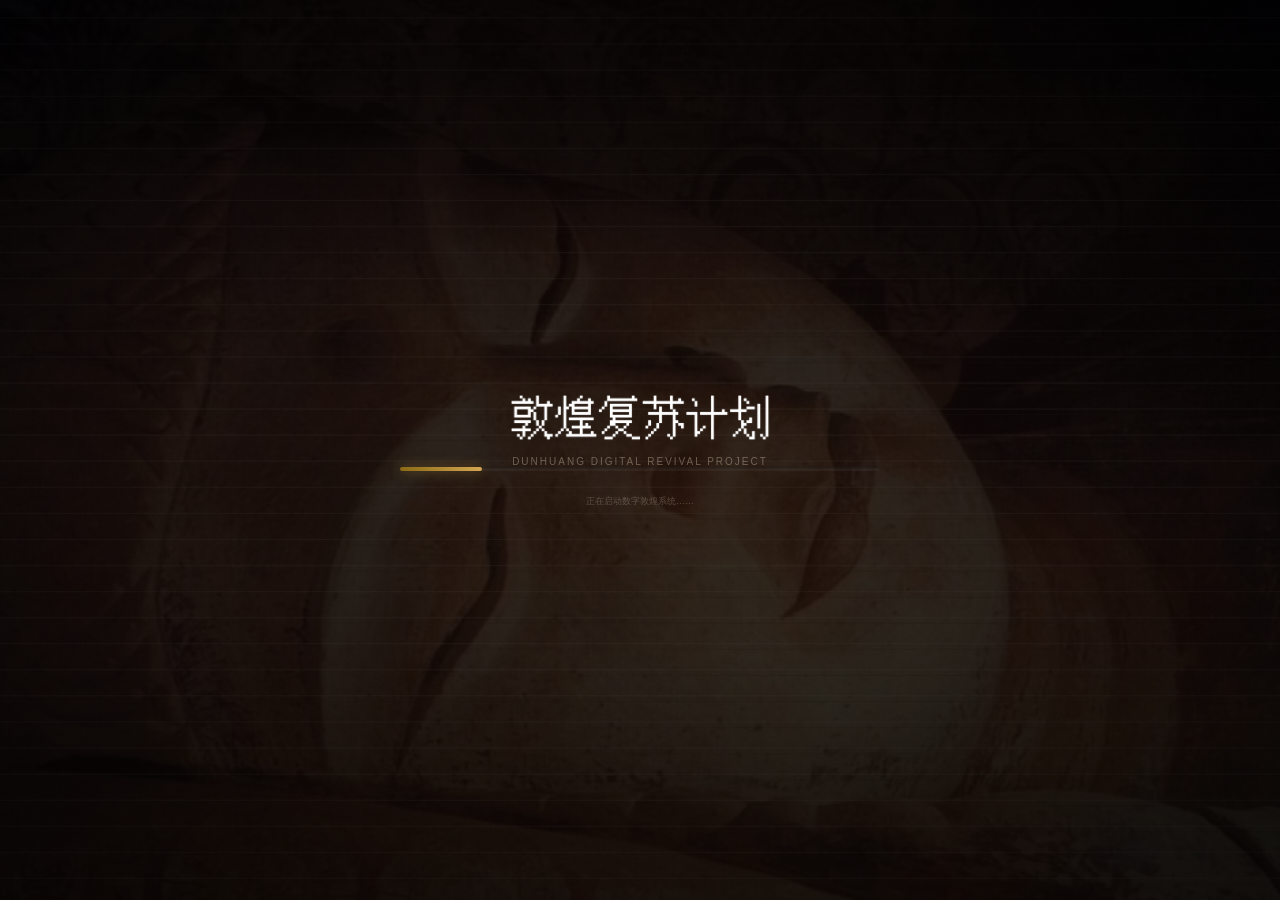
==== commit 4f85379e: "重大交互修复:预加载+4片拼图+烛光拖拽+去计时 - 图片预加载器: Preloader.preload()提前加载关键PNG - 加载页: 行走小人三帧sprite+弹跳动画修复 - 壁画拼图: 改" ====
--- a/index.html
+++ b/index.html
@@ -16,8 +16,9 @@
 .loading-title-img { width:260px; height:50px; background:var(--start-title,none) center/contain no-repeat; margin-bottom:8px; position:relative; z-index:1; }
 .loading-subtitle { font-size:10px; opacity:.35; letter-spacing:.2em; margin-top:6px; position:relative; z-index:1; }
 .loading-tip { font-size:9px; opacity:.25; margin-top:24px; position:relative; z-index:1; }
-.loading-walker { background-size:contain!important; width:30px!important; height:30px!important; font-size:0!important; animation:walker-march .6s steps(1) infinite; }
+.loading-walker { position:absolute; top:-30px; width:32px; height:34px; font-size:0; transform:translateX(-50%); z-index:2; background-size:contain!important; background-repeat:no-repeat!important; background-position:center!important; animation:walker-march .5s steps(1) infinite, walker-bob .5s ease-in-out infinite; }
 @keyframes walker-march { 0%{background-image:var(--walker1)} 33%{background-image:var(--walker2)} 66%{background-image:var(--walker3)} 100%{background-image:var(--walker1)} }
+@keyframes walker-bob { 0%,100%{transform:translateX(-50%) translateY(0)} 50%{transform:translateX(-50%) translateY(-4px)} }
 </style>
 </head>
 <body>
--- a/css/style.css
+++ b/css/style.css
@@ -131,8 +131,46 @@
     var(--bg-main) center/cover no-repeat,
     radial-gradient(ellipse at 30% 70%,rgba(180,100,20,0.06) 0%,transparent 55%),
     radial-gradient(ellipse at 70% 20%,rgba(120,60,10,0.04) 0%,transparent 45%);
-  opacity:.55;
-  filter:brightness(.7);
+  opacity:.55; filter:brightness(.7);
+}
+/* Frame decorations for cave explore */
+.cave-deco-layer {
+  position:fixed;inset:0;z-index:6;pointer-events:none;
+  background:
+    var(--bg-cave-deco) bottom center/80% auto no-repeat,
+    var(--bg-frame4) 2% 50%/auto 40% no-repeat,
+    var(--bg-frame5) 98% 50%/auto 40% no-repeat,
+    var(--bg-frame2) 50% 15%/auto 25% no-repeat,
+    var(--bg-frame3) 50% 85%/auto 20% no-repeat,
+    var(--bg-frame6) 15% 10%/auto 18% no-repeat,
+    var(--bg-frame7) 85% 80%/auto 18% no-repeat,
+    var(--bg-group32) 50% 50%/auto 30% no-repeat;
+  opacity:.22;
+}
+/* Operation hint box */
+.hint-box {
+  background:var(--ui-hint) center/contain no-repeat;
+  padding:8px 16px; font-size:11px; color:var(--parchment);
+  text-align:center; opacity:.85;
+}
+/* Subtitle continue button */
+.subtitle-btn-icon {
+  width:28px;height:28px;
+  background:var(--ui-subtitle-btn) center/contain no-repeat;
+  display:inline-block;cursor:pointer;
+}
+/* Close dialog button */
+.dlg-close-btn {
+  width:24px;height:24px;
+  background:var(--dlg-close) center/contain no-repeat;
+  cursor:pointer;opacity:.6;transition:opacity .2s;
+  position:absolute;top:8px;right:8px;z-index:5;
+}
+.dlg-close-btn:hover{opacity:1}
+/* Excavation lane button */
+.rhythm-lane-btn {
+  background:var(--rhythm-btn) center/contain no-repeat;
+  width:48px;height:48px;display:inline-block;
 }
 /* Stone grain overlay */
 body::after {
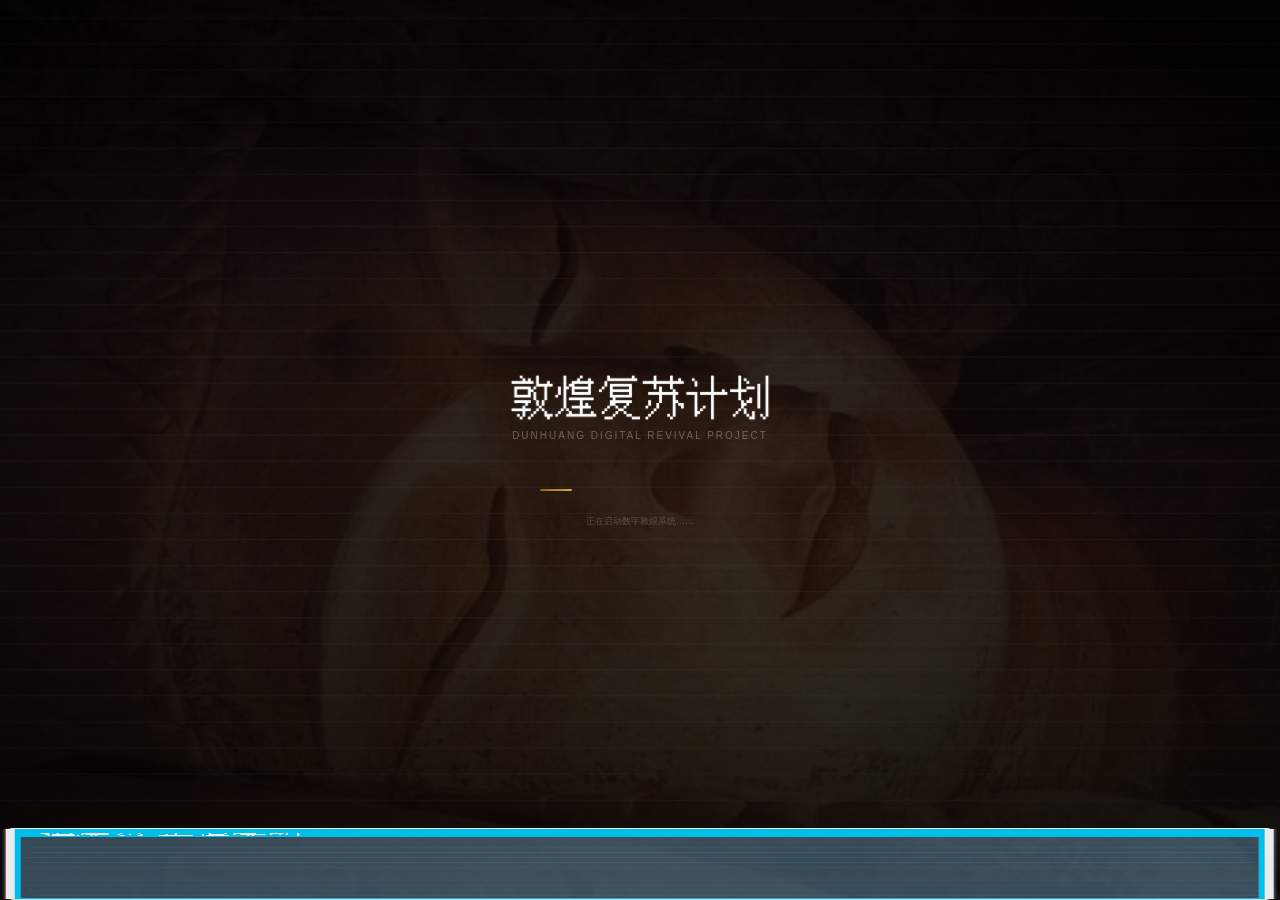
==== commit d9c10aec: "重构：全新模块化SPA架构，完整实现敦煌复苏计划AR游戏 基于策划案和设计素材全面重写： - 单文件SPA架构，场景管理器驱动 - 考古学家线：开凿音游→线索捕捉→洞窟探索→4个微解密 - 程序员线：" ====
--- a/index.html
+++ b/index.html
@@ -1,33 +1,27 @@
-<!DOCTYPE html><html lang="zh-CN">
+<!DOCTYPE html>
+<html lang="zh-CN">
 <head>
 <meta charset="UTF-8">
-<meta name="viewport" content="width=device-width,initial-scale=1.0,maximum-scale=1.0,user-scalable=no">
+<meta name="viewport" content="width=device-width,initial-scale=1.0,maximum-scale=1.0,user-scalable=no,viewport-fit=cover">
+<meta name="apple-mobile-web-app-capable" content="yes">
+<meta name="apple-mobile-web-app-status-bar-style" content="black-translucent">
 <title>敦煌复苏计划</title>
-<link rel="stylesheet" href="css/style.css">
-<style>
-body { overflow:hidden; background:#000; }
-.index-bg {
-  position:fixed; inset:0;
-  background:radial-gradient(ellipse at 50% 60%,#1f0d00 0%,#0a0510 55%,#000 100%);
-}
-canvas#particles { position:fixed; inset:0; z-index:1; pointer-events:none; }
-.loading-overlay { z-index:300; background:var(--start-bg,#000) center/cover no-repeat; }
-.loading-overlay::before { content:''; position:absolute; inset:0; background:radial-gradient(ellipse at 50% 55%,rgba(26,14,5,.7),rgba(0,0,0,.8)); }
-.loading-title-img { width:260px; height:50px; background:var(--start-title,none) center/contain no-repeat; margin-bottom:8px; position:relative; z-index:1; }
-.loading-subtitle { font-size:10px; opacity:.35; letter-spacing:.2em; margin-top:6px; position:relative; z-index:1; }
-.loading-tip { font-size:9px; opacity:.25; margin-top:24px; position:relative; z-index:1; }
-.loading-walker { position:absolute; top:-30px; width:32px; height:34px; font-size:0; transform:translateX(-50%); z-index:2; background-size:contain!important; background-repeat:no-repeat!important; background-position:center!important; animation:walker-march .5s steps(1) infinite, walker-bob .5s ease-in-out infinite; }
-@keyframes walker-march { 0%{background-image:var(--walker1)} 33%{background-image:var(--walker2)} 66%{background-image:var(--walker3)} 100%{background-image:var(--walker1)} }
-@keyframes walker-bob { 0%,100%{transform:translateX(-50%) translateY(0)} 50%{transform:translateX(-50%) translateY(-4px)} }
-</style>
+<link rel="stylesheet" href="css/theme.css">
+<link rel="stylesheet" href="css/components.css">
+<link rel="stylesheet" href="css/scenes.css">
 </head>
 <body>
-<div class="index-bg"></div>
-<canvas id="particles"></canvas>
 
-<!-- Loading -->
-<div class="loading-overlay" id="loading-overlay">
-  <div class="loading-title-img"></div>
+<!-- Camera Layer -->
+<video id="camera-video" autoplay playsinline muted></video>
+<div class="cam-darken"></div>
+
+<!-- Fade Transition -->
+<div id="fade-overlay"></div>
+
+<!-- ═══════════════ SCENE: LOADING ═══════════════ -->
+<div id="scene-loading" class="scene active">
+  <div class="loading-title"></div>
   <div class="loading-subtitle">DUNHUANG DIGITAL REVIVAL PROJECT</div>
   <div class="loading-progress-wrap">
     <div class="loading-walker" id="loading-walker"></div>
@@ -36,119 +30,170 @@
   <div class="loading-tip" id="loading-tip">正在启动数字敦煌系统……</div>
 </div>
 
-<!-- Content (shown after loading) -->
-<div class="index-content" id="index-content" style="display:none">
-  <div class="game-title-img">
-    <div class="game-title-text">敦煌复苏计划</div>
-    <div style="font-size:10px;opacity:0.35;letter-spacing:0.12em;">DUNHUANG DIGITAL REVIVAL PROJECT</div>
-  </div>
-
-  <div style="font-size:11px;opacity:0.45;font-style:italic;text-align:center;line-height:1.5;flex-basis:100%;margin-bottom:10px">
-    "在失忆的时代，选择记住什么，是一种反抗。"
-  </div>
-
-  <div class="char-cards">
-    <div class="char-card arch-card" id="card-arch" onclick="selectChar('arch')">
-      <div class="char-icon">🔨</div>
-      <div class="char-name arch">考古学家</div>
-      <div class="char-tag arch-tag">现场探索</div>
-      <div class="char-traits">稳重踏实·亲历洞窟<br>文物还原度↑</div>
+<!-- ═══════════════ SCENE: TITLE ═══════════════ -->
+<div id="scene-title" class="scene">
+  <div class="title-bg"></div>
+  <div class="title-content">
+    <div class="game-title-img"></div>
+    <div class="game-subtitle">DUNHUANG DIGITAL REVIVAL PROJECT</div>
+    <div class="game-quote">"在失忆的时代，选择记住什么，是一种反抗。"</div>
+    <div class="char-cards">
+      <div class="char-card arch-card" id="card-arch" data-char="arch">
+        <div class="char-icon">🔨</div>
+        <div class="char-name arch">考古学家</div>
+        <div class="char-tag arch-tag">现场探索</div>
+        <div class="char-traits">稳重踏实·亲历洞窟<br>文物还原度↑</div>
+      </div>
+      <div class="char-card prog-card" id="card-prog" data-char="prog">
+        <div class="char-icon">💻</div>
+        <div class="char-name prog">程序员</div>
+        <div class="char-tag prog-tag">远程协作</div>
+        <div class="char-traits">聪明急躁·数据支援<br>数字修复↑</div>
+      </div>
     </div>
-    <div class="char-card prog-card" id="card-prog" onclick="selectChar('prog')">
-      <div class="char-icon">💻</div>
-      <div class="char-name prog">程序员</div>
-      <div class="char-tag prog-tag">远程协作</div>
-      <div class="char-traits">聪明急躁·数据支援<br>数字修复↑</div>
+    <div class="start-btn-wrap">
+      <button class="btn btn-arch" id="start-btn" disabled>选择角色开始</button>
     </div>
-  </div>
-
-  <div class="start-btn-wrap" style="flex-basis:100%;margin-top:6px">
-    <button class="start-btn" id="start-btn" disabled onclick="startGame()">选择角色开始</button>
   </div>
 </div>
 
-<script>
-// ─── Loading animation ───
-const loadingBar = document.getElementById('loading-bar');
-const loadingWalker = document.getElementById('loading-walker');
-const loadingOverlay = document.getElementById('loading-overlay');
-const loadingTip = document.getElementById('loading-tip');
-const tips = ['正在启动数字敦煌系统……','正在校准AI识别引擎……','正在连接莫高窟数据库……','正在加载文物图鉴……','系统就绪，欢迎进入。'];
-let progress = 0;
+<!-- ═══════════════ SCENE: PERMISSIONS ═══════════════ -->
+<div id="scene-perm" class="scene">
+  <div class="perm-screen">
+    <div class="perm-icon" id="perm-icon">🔦</div>
+    <div class="perm-title" id="perm-title">敦煌复苏计划</div>
+    <div class="perm-desc" id="perm-desc">
+      游戏需要使用<strong>摄像头</strong>和<strong>运动传感器</strong>。<br>请在弹出的权限请求中点击"允许"。
+    </div>
+    <div class="perm-desc" id="perm-role" style="color:var(--gold-light);font-size:12px"></div>
+    <button class="btn btn-arch" id="perm-btn">授权并开始</button>
+    <div style="font-size:10px;opacity:.3">摄像头画面仅在设备本地使用，不会上传</div>
+  </div>
+</div>
 
-function updateLoading() {
-  progress += randInt(3, 8);
-  if (progress > 100) progress = 100;
-  loadingBar.style.width = progress + '%';
-  const pw = loadingBar.parentElement.offsetWidth;
-  loadingWalker.style.left = (progress/100) * pw + 'px';
+<!-- ═══════════════ SCENE: WALL SCAN ═══════════════ -->
+<div id="scene-wall-scan" class="scene">
+  <div class="scan-frame">
+    <div class="scan-frame-inner" id="scan-frame-inner">
+      <div class="scan-line"></div>
+    </div>
+  </div>
+  <div class="scan-label arch" id="scan-label">将摄像头对准附近的岩壁……</div>
+  <button class="btn btn-arch scan-tap-btn" id="scan-tap-btn">▶ 锚定此处，开始开凿</button>
+</div>
 
-  const tipIdx = Math.min(Math.floor(progress / 22), tips.length-1);
-  loadingTip.textContent = tips[tipIdx];
+<!-- ═══════════════ SCENE: EXCAVATION (ARCH) ═══════════════ -->
+<div id="scene-excavation" class="scene">
+  <canvas id="excavation-canvas"></canvas>
+  <div class="hud-score" id="ex-score" style="display:none">0 / 12</div>
+  <div class="force-meter" id="force-meter" style="display:none">
+    <div class="force-fill" id="force-fill" style="height:40%"></div>
+    <div class="force-ideal"></div>
+  </div>
+  <div class="ex-feedback" id="ex-feedback"></div>
+  <div style="position:fixed;bottom:4%;left:0;right:0;text-align:center;font-size:10px;opacity:.3;z-index:20;pointer-events:none">
+    点击对应区域开凿 · 注意时机与力度
+  </div>
+</div>
 
-  if (progress < 100) {
-    setTimeout(updateLoading, randInt(200, 500));
-  } else {
-    setTimeout(() => {
-      loadingOverlay.classList.add('hidden');
-      document.getElementById('index-content').style.display = 'flex';
-    }, 400);
-  }
-}
+<!-- ═══════════════ SCENE: CLUE CATCH (ARCH) ═══════════════ -->
+<div id="scene-clue-catch" class="scene">
+  <div class="cc-hud">
+    <span class="cc-score" id="cc-score">线索 0/2</span>
+    <span class="cc-timer" id="cc-timer">18s</span>
+  </div>
+  <div style="position:fixed;top:40px;left:0;right:0;text-align:center;font-size:10px;opacity:.4;z-index:25;pointer-events:none">
+    点击金色线索 · 忽略红色乱码
+  </div>
+</div>
 
-function randInt(a,b) { return Math.floor(Math.random()*(b-a+1))+a; }
+<!-- ═══════════════ SCENE: COUNTDOWN REVEAL ═══════════════ -->
+<div id="scene-countdown-reveal" class="scene" style="background:rgba(0,0,0,0.9)"></div>
 
-// ─── Character select ───
-let selected = null;
+<!-- ═══════════════ SCENE: CAVE EXPLORE (ARCH) ═══════════════ -->
+<div id="scene-cave-explore" class="scene">
+  <div class="cave-darkness"></div>
+  <div class="torch-glow" id="torch-glow"></div>
+  <div class="hud-timer arch" id="cave-timer" style="display:none">0:00</div>
+  <div class="artifact-hint" id="artifact-hint"></div>
+  <div class="compass-bar" id="compass-bar" style="display:none">
+    <div class="compass-markers" id="compass-markers">
+      <span class="compass-marker" data-artifact="mural" style="left:5%">壁画</span>
+      <span class="compass-marker" data-artifact="scripture" style="left:25%">经书</span>
+      <span class="compass-marker" data-artifact="buddha" style="left:47%">大佛像</span>
+      <span class="compass-marker" data-artifact="statue" style="left:73%">小佛像</span>
+    </div>
+    <div class="compass-dot" id="compass-dot" style="left:0%"></div>
+  </div>
+  <div style="position:fixed;bottom:2%;left:0;right:0;text-align:center;font-size:10px;opacity:.25;z-index:15;pointer-events:none">
+    转动手机或滑动屏幕 · 寻找文物
+  </div>
+  <div class="minigame-wrap" id="minigame-wrap" style="display:none"></div>
+</div>
 
-function selectChar(c) {
-  selected = c;
-  document.getElementById('card-arch').classList.toggle('selected', c==='arch');
-  document.getElementById('card-prog').classList.toggle('selected', c==='prog');
-  const btn = document.getElementById('start-btn');
-  btn.disabled = false;
-  btn.className = 'start-btn ' + c;
-  btn.textContent = c==='arch' ? '以考古学家身份开始' : '以程序员身份开始';
-}
+<!-- ═══════════════ SCENE: DATA SHOOT (PROG) ═══════════════ -->
+<div id="scene-data-shoot" class="scene">
+  <div style="position:fixed;top:calc(var(--safe-t) + 8px);left:12px;right:12px;z-index:30;display:flex;justify-content:space-between;align-items:center">
+    <div class="ds-health-bar" id="ds-health"></div>
+    <div style="font-size:11px;color:var(--prog-cyan);opacity:.6" id="ds-rounds">数据包 0/3</div>
+  </div>
+  <div style="position:fixed;bottom:12%;left:8%;right:8%;z-index:30">
+    <div style="font-size:10px;color:var(--prog-cyan);opacity:.5;margin-bottom:4px;text-align:center">数据发送进度</div>
+    <div class="ds-progress-bar-outer">
+      <div class="ds-progress-inner" id="ds-progress-bar" style="width:0%"></div>
+    </div>
+  </div>
+  <div style="position:fixed;bottom:4%;left:0;right:0;text-align:center;font-size:10px;opacity:.3;z-index:25;pointer-events:none">
+    点击摧毁红色数据团 · 避开蓝色数据
+  </div>
+</div>
 
-function startGame() {
-  if (!selected) return;
-  window.location.href = selected==='arch' ? 'archaeologist.html' : 'programmer.html';
-}
+<!-- ═══════════════ SCENE: MAZE (PROG) ═══════════════ -->
+<div id="scene-maze" class="scene">
+  <div style="position:fixed;inset:0;background:radial-gradient(ellipse at 50% 50%,rgba(0,30,50,.7),rgba(5,10,16,.93))"></div>
+  <div class="maze-container">
+    <div class="maze-title">数据迷宫</div>
+    <div class="maze-hint">倾斜手机控制小球，到达出口 🚪（桌面：方向键）</div>
+    <canvas id="maze-canvas" class="maze-canvas"></canvas>
+    <div class="maze-hint">在复杂的数据流中寻找正确的线索路径</div>
+    <button class="btn btn-skip" style="margin-top:8px" id="maze-skip-btn">走不出来？跳过迷宫</button>
+  </div>
+</div>
 
-// ─── Particles ───
-const canvas = document.getElementById('particles');
-const ctx = canvas.getContext('2d');
-let W,H, particles=[];
+<!-- ═══════════════ SCENE: PHOTO PUZZLE (PROG) ═══════════════ -->
+<div id="scene-photo-puzzle" class="scene">
+  <div style="position:fixed;inset:0;background:radial-gradient(ellipse at 50% 0%,rgba(0,50,80,.25),rgba(5,10,16,.9))"></div>
+  <div class="hud-timer prog" id="prog-timer" style="display:none">0:00</div>
+  <div class="pp-container" id="pp-container"></div>
+</div>
 
-function resize() { W=canvas.width=window.innerWidth; H=canvas.height=window.innerHeight; }
-resize(); window.addEventListener('resize', resize);
+<!-- ═══════════════ SCENE: ENDING ═══════════════ -->
+<div id="scene-ending" class="scene">
+  <div class="ending-content" id="ending-content"></div>
+</div>
 
-for (let i=0; i<60; i++) {
-  particles.push({
-    x:Math.random()*W, y:Math.random()*H, r:Math.random()*1.5+0.3,
-    vx:(Math.random()-0.5)*0.3, vy:-Math.random()*0.5-0.1,
-    op:Math.random()*0.5+0.1,
-    col:Math.random()>0.6?'#C8963C':'#3a2a60'
-  });
-}
+<!-- ═══════════════ SCENE: RESULTS ═══════════════ -->
+<div id="scene-results" class="scene">
+  <div class="ending-content" id="results-content"></div>
+</div>
 
-function drawParticles() {
-  ctx.clearRect(0,0,W,H);
-  particles.forEach(p => {
-    ctx.beginPath(); ctx.arc(p.x,p.y,p.r,0,Math.PI*2);
-    ctx.fillStyle=p.col; ctx.globalAlpha=p.op; ctx.fill();
-    p.x+=p.vx; p.y+=p.vy;
-    if(p.y<-5){p.y=H+5;p.x=Math.random()*W;}
-    if(p.x<-5)p.x=W+5;if(p.x>W+5)p.x=-5;
-  });
-  ctx.globalAlpha=1;
-  requestAnimationFrame(drawParticles);
-}
-drawParticles();
-
-// Start loading
-setTimeout(updateLoading, 300);
-</script>
+<!-- ═══════════════ SCRIPTS ═══════════════ -->
+<script src="js/engine.js"></script>
+<script src="js/config.js"></script>
+<script src="js/ui.js"></script>
+<script src="js/scenes/init.js"></script>
+<script src="js/scenes/wall-scan.js"></script>
+<script src="js/scenes/title.js"></script>
+<script src="js/scenes/excavation.js"></script>
+<script src="js/scenes/clue-catch.js"></script>
+<script src="js/scenes/cave-explore.js"></script>
+<script src="js/minigames/mural-puzzle.js"></script>
+<script src="js/minigames/scripture-sort.js"></script>
+<script src="js/minigames/buddha-dust.js"></script>
+<script src="js/minigames/candle-find.js"></script>
+<script src="js/scenes/data-shoot.js"></script>
+<script src="js/scenes/maze.js"></script>
+<script src="js/scenes/photo-puzzle.js"></script>
+<script src="js/scenes/ending.js"></script>
 </body>
-</html>+</html>
--- a/css/theme.css
+++ b/css/theme.css
@@ -0,0 +1,212 @@
+/* ═══════════════════════════════════════════════════════
+   敦煌复苏计划 — Theme & Design Tokens
+   所有设计素材通过CSS变量引用，直接用于样式
+   ═══════════════════════════════════════════════════════ */
+
+:root {
+  /* ── Color Palette ── */
+  --cave-deep:    #0a0502;
+  --cave-bg:      #130c05;
+  --cave-mid:     #1f1307;
+  --cave-light:   #2d1c0a;
+  --gold:         #C8963C;
+  --gold-light:   #D4A853;
+  --gold-dark:    #8B6914;
+  --gold-glow:    rgba(200,150,60,0.5);
+  --gold-pale:    rgba(200,150,60,0.12);
+  --vermilion:    #B8452E;
+  --parchment:    #F0E4C8;
+  --parchment-dim:rgba(240,228,200,0.55);
+
+  --prog-bg:      #050a10;
+  --prog-cyan:    #00D4FF;
+  --prog-cyan-dim:rgba(0,212,255,0.35);
+  --prog-red:     #FF3B30;
+  --danger-red:   #E04030;
+
+  /* ── Safe Areas ── */
+  --safe-b: env(safe-area-inset-bottom, 4px);
+  --safe-t: env(safe-area-inset-top, 4px);
+
+  /* ══════ DESIGN ASSET PATHS ══════ */
+  /* Background */
+  --bg-main:       url('../assets/背景组件/背景.png');
+  --bg-frame2:     url('../assets/背景组件/Frame 2.png');
+  --bg-frame3:     url('../assets/背景组件/Frame 3.png');
+  --bg-frame4:     url('../assets/背景组件/Frame 4.png');
+  --bg-frame5:     url('../assets/背景组件/Frame 5.png');
+  --bg-frame6:     url('../assets/背景组件/Frame 6.png');
+  --bg-frame7:     url('../assets/背景组件/Frame 7.png');
+  --bg-group32:    url('../assets/背景组件/Group 32.png');
+  --bg-cave-deco:  url('../assets/背景组件/洞口界面的装饰性ui.png');
+
+  /* Start Page */
+  --start-title:   url('../assets/游戏开始页面/敦煌复苏计划（标题字）.png');
+  --start-bg:      url('../assets/游戏开始页面/背景图.png');
+  --walker1:       url('../assets/游戏开始页面/进度条加载小人图（重复动画）/1.png');
+  --walker2:       url('../assets/游戏开始页面/进度条加载小人图（重复动画）/2.png');
+  --walker3:       url('../assets/游戏开始页面/进度条加载小人图（重复动画）/3.png');
+
+  /* Dialog */
+  --dlg-body:      url('../assets/对话框/对话框本体.png');
+  --dlg-bg:        url('../assets/对话框/对话框背景.png');
+  --dlg-deco:      url('../assets/对话框/对话框装饰.png');
+  --dlg-close:     url('../assets/对话框/关闭对话框.png');
+  --dlg-frame:     url('../assets/对话框/各种需要用到框框的ui（比如小弹窗）.png');
+
+  /* Common UI */
+  --ui-viewfinder: url('../assets/常用ui/瞄准框.png');
+  --ui-hint:       url('../assets/常用ui/操作提示框.png');
+  --ui-subtitle:   url('../assets/常用ui/顶部字幕弹窗.png');
+  --ui-subtitle-btn:url('../assets/常用ui/顶部字幕继续按钮.png');
+
+  /* Excavation */
+  --rhythm-btn:    url('../assets/开凿过程（音游）/音游按钮.png');
+  --rhythm-ref:    url('../assets/开凿过程（音游）/音游界面参考.png');
+
+  /* Clue Cards */
+  --clue-mural:    url('../assets/找线索/壁画线索/文字框.png');
+  --clue-script:   url('../assets/找线索/经书线索/文字框.png');
+  --clue-buddha:   url('../assets/找线索/大佛像线索/文字框.png');
+  --clue-statue:   url('../assets/找线索/小佛像线索/文字框.png');
+  --clue-junk1:    url('../assets/找线索/干扰线索/干扰线索1/文字框.png');
+  --clue-junk2:    url('../assets/找线索/干扰线索/干扰线索2/文字框.png');
+  --clue-junk3:    url('../assets/找线索/干扰线索/干扰线索3/文字框.png');
+  --clue-junk4:    url('../assets/找线索/干扰线索/干扰线索4/文字框.png');
+  --clue-select:   url('../assets/找线索/画面中间选择ui.png');
+  --clue-ref:      url('../assets/找线索/找线索ui参考.png');
+
+  /* Mural Puzzle */
+  --mural-normal1:  url('../assets/壁画碎片/壁画碎片页面/普通状态碎片.png');
+  --mural-normal2:  url('../assets/壁画碎片/壁画碎片页面/普通状态碎片2.png');
+  --mural-normal3:  url('../assets/壁画碎片/壁画碎片页面/普通状态碎片3.png');
+  --mural-hint:     url('../assets/壁画碎片/壁画碎片页面/提示状态碎片.png');
+  --mural-gesture:  url('../assets/壁画碎片/壁画碎片页面/手势UI.png');
+  --mural-ref:      url('../assets/壁画碎片/壁画碎片页面/壁画碎片参考页.png');
+  --mural-move1:    url('../assets/壁画碎片/壁画移动页面/普通状态碎片.png');
+  --mural-move2:    url('../assets/壁画碎片/壁画移动页面/普通状态碎片2.png');
+  --mural-move3:    url('../assets/壁画碎片/壁画移动页面/普通状态碎片3.png');
+  --mural-move4:    url('../assets/壁画碎片/壁画移动页面/普通状态碎片 4.png');
+  --mural-move-ref: url('../assets/壁画碎片/壁画移动页面/壁画碎片界面参考.png');
+  --mural-rotate-ui:url('../assets/壁画碎片/壁画转动页面/旋转提示ui.png');
+  --mural-rotate-ref:url('../assets/壁画碎片/壁画转动页面/旋转合成参考.png');
+  --mural-complete: url('../assets/壁画碎片/拼合成功页面/完整壁画.png');
+  --mural-complete-ref: url('../assets/壁画碎片/拼合成功页面/页面参考.png');
+
+  /* Buddha Statue (大佛像) */
+  --statue-left:    url('../assets/神像碎片/界面1/左边神像.png');
+  --statue-mid:     url('../assets/神像碎片/界面1/中间神像.png');
+  --statue-right:   url('../assets/神像碎片/界面1/右边神像.png');
+  --statue-ui-ref:  url('../assets/神像碎片/界面1/界面参考.png');
+  --statue-drag-left:  url('../assets/神像碎片/拖动提示界面2/左边提示神像.png');
+  --statue-drag-mid:   url('../assets/神像碎片/拖动提示界面2/中间神像.png');
+  --statue-drag-right: url('../assets/神像碎片/拖动提示界面2/右边神像.png');
+  --statue-drag-ui:    url('../assets/神像碎片/拖动提示界面2/ui提示.png');
+  --statue-drag-ref:   url('../assets/神像碎片/拖动提示界面2/页面参考.png');
+  --statue-complete:   url('../assets/神像碎片/拼合好界面3/拼合好神像.png');
+  --statue-shake-ui:   url('../assets/神像碎片/摇晃界面4/ui.png');
+  --statue-shake-ref:  url('../assets/神像碎片/摇晃界面4/界面参考.png');
+  --statue-dust:       url('../assets/神像碎片/神像5/清灰后.png');
+  --statue-dust-ref:   url('../assets/神像碎片/神像5/界面参考.png');
+
+  /* Programmer Data */
+  --data-red1:     url('../assets/程序碎块/红色1.png');
+  --data-red2:     url('../assets/程序碎块/红色2.png');
+  --data-red3:     url('../assets/程序碎块/红色 3.png');
+  --data-blue1:    url('../assets/程序碎块/蓝色1.png');
+  --data-blue2:    url('../assets/程序碎块/蓝色2.png');
+  --data-blue3:    url('../assets/程序碎块/蓝色3.png');
+  --data-ref:      url('../assets/程序碎块/程序员数据碎片参考图.png');
+
+  /* Scripture (经书) */
+  --scrip-l1-fixed:   url('../assets/经书/左1固定.png');
+  --scrip-l1-off:     url('../assets/经书/左1未选中.png');
+  --scrip-l1-on:      url('../assets/经书/左1选中.png');
+  --scrip-l2-fixed:   url('../assets/经书/左2固定.png');
+  --scrip-l2-off:     url('../assets/经书/左2未选中.PNG');
+  --scrip-l2-on:      url('../assets/经书/左2选中.png');
+  --scrip-l3-fixed:   url('../assets/经书/左3固定.png');
+  --scrip-l3-off:     url('../assets/经书/左3未选中.png');
+  --scrip-l3-on:      url('../assets/经书/左3选中.png');
+  --scrip-l4-fixed:   url('../assets/经书/左4固定.png');
+  --scrip-l4-off:     url('../assets/经书/左4未选中.png');
+  --scrip-l4-on:      url('../assets/经书/左4选中.png');
+  --scrip-l5-fixed:   url('../assets/经书/左5固定.png');
+  --scrip-l5-off:     url('../assets/经书/左5未选中.png');
+  --scrip-l5-on:      url('../assets/经书/左5选中.png');
+  --scrip-l6-off:     url('../assets/经书/左6未选中.png');
+  --scrip-l6-on:      url('../assets/经书/左6选中.png');
+
+  /* Small Statue (小佛像) */
+  --small-statue:     url('../assets/小佛像/小佛像.png');
+  --small-candle:     url('../assets/小佛像/蜡烛.png');
+  --small-cursor:     url('../assets/小佛像/光标.png');
+  --small-rock1:      url('../assets/小佛像/石块1.png');
+  --small-rock2:      url('../assets/小佛像/石块2.png');
+  --small-rock3:      url('../assets/小佛像/石块3.png');
+}
+
+/* ── Global Reset & Base ── */
+*, *::before, *::after { margin:0; padding:0; box-sizing:border-box; }
+
+html, body {
+  width:100%; height:100%;
+  overflow:hidden;
+  font-family: "PingFang SC","Hiragino Sans GB","Microsoft YaHei",sans-serif;
+  font-size:14px; color:var(--parchment);
+  background:#000;
+  -webkit-tap-highlight-color:transparent;
+  -webkit-user-select:none; user-select:none;
+  -webkit-touch-callout:none;
+  touch-action:manipulation;
+}
+
+/* ── Camera Layer ── */
+#camera-video {
+  position:fixed; inset:0; z-index:0;
+  width:100%; height:100%;
+  object-fit:cover;
+}
+.cam-darken {
+  position:fixed; inset:0; z-index:1;
+  background:rgba(0,0,0,0.45);
+  pointer-events:none;
+}
+
+/* ── Scene Container ── */
+.scene {
+  position:fixed; inset:0; z-index:10;
+  display:none;
+  flex-direction:column; align-items:center; justify-content:center;
+  overflow:hidden;
+}
+.scene.active { display:flex; }
+
+/* ── Fade Transition ── */
+#fade-overlay {
+  position:fixed; inset:0; z-index:500;
+  background:#000; opacity:0;
+  pointer-events:none;
+  transition:opacity 0.5s ease;
+}
+#fade-overlay.active { opacity:1; }
+
+/* ── Theme Modifiers ── */
+[data-theme="arch"] {
+  --accent: var(--gold);
+  --accent-light: var(--gold-light);
+  --accent-glow: var(--gold-glow);
+  --bg-main-scene: var(--cave-bg);
+}
+[data-theme="prog"] {
+  --accent: var(--prog-cyan);
+  --accent-light: #66E0FF;
+  --accent-glow: rgba(0,212,255,0.4);
+  --bg-main-scene: var(--prog-bg);
+}
+
+/* ── Utility Classes ── */
+.hidden { display:none !important; }
+.flex-center { display:flex; align-items:center; justify-content:center; }
+.text-gold { color:var(--gold); }
+.text-cyan { color:var(--prog-cyan); }
--- a/css/components.css
+++ b/css/components.css
@@ -0,0 +1,181 @@
+/* ═══════════════════════════════════════════════════════
+   敦煌复苏计划 — components.css
+   可复用UI组件样式
+   ═══════════════════════════════════════════════════════ */
+
+/* ── Dialogue Bar ────────────────────────────────────── */
+.dialogue-bar {
+  position:fixed; bottom:0; left:0; right:0; z-index:100;
+  padding:20px 18px calc(20px + var(--safe-b));
+  cursor:pointer;
+  animation:dialogue-in .3s ease;
+}
+@keyframes dialogue-in { from { opacity:0; transform:translateY(10px); } to { opacity:1; transform:translateY(0); } }
+
+.dialogue-bg {
+  position:absolute; inset:0;
+  background:var(--dlg-bg) center/100% 100% no-repeat;
+  opacity:.92; z-index:-1;
+}
+.dialogue-content {
+  display:flex; flex-direction:column; gap:6px;
+}
+.dialogue-speaker {
+  font-size:11px; font-weight:700; letter-spacing:.08em;
+  padding:2px 8px; border-radius:3px; width:fit-content;
+}
+.dialogue-speaker.sp-arch { color:var(--gold-light); background:rgba(200,150,60,.1); }
+.dialogue-speaker.sp-prog  { color:var(--prog-cyan); background:rgba(0,212,255,.1); }
+
+.dialogue-text {
+  font-size:14px; line-height:1.65; color:var(--parchment);
+  min-height:22px;
+}
+.dialogue-hint {
+  display:none;
+  width:20px; height:20px;
+  background:var(--ui-subtitle-btn) center/contain no-repeat;
+  align-self:flex-end;
+  animation:hint-bounce .8s ease infinite;
+}
+@keyframes hint-bounce { 0%,100%{transform:translateY(0)} 50%{transform:translateY(-4px)} }
+
+/* ── Modal ──────────────────────────────────────────── */
+.modal-overlay {
+  position:fixed; inset:0; z-index:200;
+  background:rgba(0,0,0,.75);
+  display:flex; align-items:center; justify-content:center;
+  animation:fade-in .3s ease;
+}
+@keyframes fade-in { from { opacity:0; } to { opacity:1; } }
+
+.modal-box {
+  position:relative;
+  width:88vw; max-width:360px;
+  padding:24px 20px 20px;
+  background:var(--dlg-frame) center/100% 100% no-repeat;
+  display:flex; flex-direction:column; align-items:center; gap:14px;
+  animation:modal-pop .35s ease;
+}
+@keyframes modal-pop { from { opacity:0; transform:scale(.9); } to { opacity:1; transform:scale(1); } }
+
+.modal-box.arch { background-color:rgba(19,12,5,.95); }
+.modal-box.prog { background-color:rgba(5,10,16,.95); }
+
+.modal-frame {
+  position:absolute; inset:0; border:1px solid var(--gold-pale);
+  pointer-events:none; border-radius:4px;
+}
+.modal-box.prog .modal-frame { border-color:rgba(0,212,255,.12); }
+
+.modal-title {
+  font-size:16px; font-weight:700; text-align:center;
+  color:var(--gold);
+}
+.modal-box.prog .modal-title { color:var(--prog-cyan); }
+
+.modal-content {
+  font-size:13px; line-height:1.6; text-align:center;
+  color:var(--parchment-dim);
+}
+
+.modal-timer {
+  font-size:32px; font-weight:700; letter-spacing:.06em;
+  color:var(--gold-light); text-shadow:0 0 16px var(--gold-glow);
+}
+.modal-timer.prog { color:var(--prog-cyan); text-shadow:0 0 16px rgba(0,212,255,.4); }
+
+.modal-close-btn {
+  position:absolute; top:-8px; right:-8px;
+  width:28px; height:28px;
+  background:var(--dlg-close) center/contain no-repeat;
+  cursor:pointer; z-index:2;
+}
+
+/* ── Buttons ────────────────────────────────────────── */
+.btn {
+  display:inline-block; padding:10px 28px;
+  border:none; border-radius:4px;
+  font-size:14px; font-weight:600; letter-spacing:.04em;
+  cursor:pointer; transition:all .2s;
+  font-family:inherit;
+}
+.btn:active { transform:scale(.96); }
+.btn:disabled { opacity:.4; pointer-events:none; }
+
+.btn-arch {
+  background:linear-gradient(180deg,var(--gold-light),var(--gold-dark));
+  color:#1a0e00; text-shadow:0 1px 0 rgba(255,255,255,.15);
+}
+.btn-arch:hover { box-shadow:0 0 20px var(--gold-glow); }
+
+.btn-prog {
+  background:linear-gradient(180deg,#00E0FF,#0088CC);
+  color:#000a10;
+}
+.btn-prog:hover { box-shadow:0 0 20px rgba(0,212,255,.5); }
+
+.btn-skip {
+  background:transparent; border:1px solid rgba(255,255,255,.15);
+  color:rgba(255,255,255,.4); padding:8px 20px; font-size:12px;
+}
+.btn-skip:hover { border-color:rgba(255,255,255,.3); color:rgba(255,255,255,.6); }
+
+/* ── HUD ────────────────────────────────────────────── */
+.hud-timer {
+  position:fixed; top:calc(var(--safe-t) + 8px); right:12px; z-index:50;
+  padding:6px 12px; border-radius:4px;
+  font-size:15px; font-weight:700; letter-spacing:.04em;
+}
+.hud-timer.arch {
+  background:rgba(19,12,5,.85); color:var(--gold-light);
+  border:1px solid rgba(200,150,60,.25);
+}
+.hud-timer.prog {
+  background:rgba(5,10,16,.85); color:var(--prog-cyan);
+  border:1px solid rgba(0,212,255,.25);
+}
+
+.hud-score {
+  position:fixed; top:calc(var(--safe-t) + 8px); left:12px; z-index:50;
+  padding:5px 10px; border-radius:4px;
+  font-size:14px; font-weight:700;
+  background:rgba(0,0,0,.7); color:var(--gold-light);
+  border:1px solid rgba(200,150,60,.2);
+}
+
+/* ── Toast ──────────────────────────────────────────── */
+.toast {
+  position:fixed; bottom:20%; left:50%; transform:translateX(-50%); z-index:300;
+  padding:8px 20px; border-radius:4px;
+  font-size:13px; font-weight:600; color:#fff;
+  animation:toast-in .35s ease;
+  white-space:nowrap;
+}
+.toast-arch { background:rgba(184,69,46,.9); }
+.toast-prog { background:rgba(0,120,180,.9); }
+.toast-out { opacity:0; transition:opacity .4s; }
+
+@keyframes toast-in { from { opacity:0; transform:translateX(-50%) translateY(20px); } to { opacity:1; transform:translateX(-50%) translateY(0); } }
+
+/* ── Sparks ─────────────────────────────────────────── */
+.spark {
+  position:fixed; z-index:400; border-radius:50%;
+  pointer-events:none;
+  animation:spark-fly .55s ease-out forwards;
+}
+@keyframes spark-fly {
+  to {
+    transform:translate(var(--sx),var(--sy)) scale(0);
+    opacity:0;
+  }
+}
+
+/* ── Fullscreen Hint ────────────────────────────────── */
+.fullscreen-hint {
+  position:fixed; top:0; left:0; right:0; z-index:500;
+  padding:6px; text-align:center;
+  font-size:10px; color:rgba(255,255,255,.5);
+  background:rgba(0,0,0,.6);
+  animation:fade-in .5s ease;
+}
--- a/css/scenes.css
+++ b/css/scenes.css
@@ -0,0 +1,365 @@
+/* ═══════════════════════════════════════════════════════
+   敦煌复苏计划 — scenes.css
+   各场景专属样式
+   ═══════════════════════════════════════════════════════ */
+
+/* ── Loading Scene ──────────────────────────────────── */
+#scene-loading {
+  z-index:100;
+  background:var(--start-bg) center/cover no-repeat;
+}
+#scene-loading::before {
+  content:''; position:absolute; inset:0;
+  background:radial-gradient(ellipse at 50% 55%, rgba(26,14,5,.7), rgba(0,0,0,.8));
+}
+.loading-title {
+  width:260px; height:50px;
+  background:var(--start-title) center/contain no-repeat;
+  position:relative; z-index:1;
+}
+.loading-subtitle {
+  font-size:10px; opacity:.35; letter-spacing:.2em;
+  margin-top:8px; position:relative; z-index:1;
+  color:var(--parchment);
+}
+.loading-progress-wrap {
+  position:relative; width:200px; height:20px;
+  margin-top:30px; z-index:1;
+}
+.loading-progress-bar {
+  position:absolute; bottom:0; left:0; height:2px;
+  background:linear-gradient(90deg, var(--gold-dark), var(--gold-light));
+  transition:width .3s;
+  border-radius:1px;
+}
+.loading-walker {
+  position:absolute; top:-28px; width:28px; height:30px;
+  transform:translateX(-50%);
+  background-size:contain !important;
+  background-repeat:no-repeat !important;
+  background-position:center !important;
+  animation:walker-march .5s steps(1) infinite, walker-bob .5s ease-in-out infinite;
+}
+@keyframes walker-march {
+  0%  { background-image:var(--walker1); }
+  33% { background-image:var(--walker2); }
+  66% { background-image:var(--walker3); }
+  100%{ background-image:var(--walker1); }
+}
+@keyframes walker-bob {
+  0%,100% { transform:translateX(-50%) translateY(0); }
+  50% { transform:translateX(-50%) translateY(-4px); }
+}
+.loading-tip {
+  font-size:9px; opacity:.25; margin-top:24px;
+  position:relative; z-index:1;
+}
+
+/* ── Title Scene ───────────────────────────────────── */
+#scene-title { z-index:90; }
+.title-bg {
+  position:absolute; inset:0;
+  background:var(--start-bg) center/cover no-repeat;
+  z-index:-2;
+}
+.title-bg::after {
+  content:''; position:absolute; inset:0;
+  background:radial-gradient(ellipse at 50% 60%, rgba(26,14,5,.6), rgba(0,0,0,.75));
+}
+.title-content {
+  position:relative; z-index:1;
+  display:flex; flex-direction:column; align-items:center;
+  padding:40px 20px calc(40px + var(--safe-b));
+  width:100%; height:100%;
+  justify-content:center; gap:14px;
+}
+.game-title-img {
+  width:260px; height:50px;
+  background:var(--start-title) center/contain no-repeat;
+  margin-bottom:8px;
+}
+.game-subtitle {
+  font-size:10px; opacity:.35; letter-spacing:.1em;
+}
+.game-quote {
+  font-size:11px; opacity:.45; font-style:italic;
+  text-align:center; line-height:1.5; max-width:280px;
+}
+
+/* Character cards */
+.char-cards {
+  display:flex; gap:16px; flex-wrap:wrap; justify-content:center;
+  margin-top:10px;
+}
+.char-card {
+  width:140px; padding:16px 12px;
+  border-radius:8px; text-align:center; cursor:pointer;
+  transition:all .3s;
+  border:1px solid transparent;
+}
+.char-card.arch-card {
+  background:rgba(200,150,60,.06);
+}
+.char-card.prog-card {
+  background:rgba(0,212,255,.04);
+}
+.char-card.selected.arch-card {
+  border-color:var(--gold); background:rgba(200,150,60,.12);
+  box-shadow:0 0 16px var(--gold-pale);
+}
+.char-card.selected.prog-card {
+  border-color:var(--prog-cyan); background:rgba(0,212,255,.08);
+  box-shadow:0 0 16px rgba(0,212,255,.12);
+}
+
+.char-icon { font-size:28px; margin-bottom:6px; }
+.char-name { font-size:15px; font-weight:700; margin-bottom:4px; }
+.char-name.arch { color:var(--gold-light); }
+.char-name.prog { color:var(--prog-cyan); }
+
+.char-tag { font-size:10px; padding:2px 8px; border-radius:2px; display:inline-block; margin-bottom:6px; }
+.arch-tag { background:rgba(200,150,60,.15); color:var(--gold-light); }
+.prog-tag { background:rgba(0,212,255,.1); color:var(--prog-cyan); }
+
+.char-traits { font-size:10px; opacity:.5; line-height:1.5; }
+
+.start-btn-wrap { margin-top:8px; }
+
+/* ── Permissions Scene ─────────────────────────────── */
+#scene-perm {
+  z-index:80;
+  background:radial-gradient(ellipse at 50% 50%, var(--cave-mid), var(--cave-deep));
+}
+.perm-screen {
+  display:flex; flex-direction:column; align-items:center; gap:16px;
+  padding:30px 24px; text-align:center; max-width:360px;
+}
+.perm-icon { font-size:40px; margin-bottom:4px; }
+.perm-title { font-size:20px; font-weight:700; color:var(--gold); letter-spacing:.04em; }
+.perm-desc { font-size:12px; opacity:.55; line-height:1.7; }
+#scene-perm .perm-desc strong { color:var(--gold-light); opacity:1; }
+
+/* ── Wall Scan Scene ────────────────────────────────── */
+#scene-wall-scan { z-index:70; }
+.scan-frame {
+  position:absolute; inset:0;
+  display:flex; align-items:center; justify-content:center;
+}
+.scan-frame-inner {
+  width:75vw; height:75vw; max-width:320px; max-height:320px;
+  border:1px solid rgba(200,150,60,.3);
+  position:relative;
+  background:var(--ui-viewfinder) center/contain no-repeat;
+}
+.scan-frame-inner.prog {
+  border-color:rgba(0,212,255,.3);
+}
+.scan-line {
+  position:absolute; left:0; right:0; height:1px;
+  background:linear-gradient(90deg, transparent, var(--gold), transparent);
+  animation:scan-line 2s ease-in-out infinite;
+}
+@keyframes scan-line {
+  0%,100% { top:10%; }
+  50% { top:90%; }
+}
+.scan-label {
+  position:fixed; bottom:20%; left:0; right:0; text-align:center;
+  font-size:14px; font-weight:600; z-index:5;
+  pointer-events:none;
+  transition:color .5s;
+}
+.scan-label.arch { color:var(--parchment-dim); }
+.scan-label.prog { color:var(--prog-cyan-dim); }
+.scan-tap-btn {
+  position:fixed; bottom:12%; left:50%; transform:translateX(-50%); z-index:5;
+  opacity:0; transition:opacity .5s;
+}
+.scan-tap-btn.visible { opacity:1; }
+
+/* ── Excavation Scene ──────────────────────────────── */
+#scene-excavation { z-index:60; }
+#excavation-canvas {
+  position:absolute; inset:0; z-index:2;
+}
+.ex-hud {
+  position:fixed; top:calc(var(--safe-t) + 10px); z-index:10;
+  display:flex; gap:20px; align-items:center;
+}
+.ex-hud-left { left:16px; }
+.ex-hud-right { right:16px; }
+
+.force-meter {
+  position:fixed; right:16px; top:50%; transform:translateY(-50%); z-index:10;
+  width:8px; height:140px; border-radius:4px;
+  background:rgba(255,255,255,.08);
+  border:1px solid rgba(200,150,60,.15);
+}
+.force-fill {
+  position:absolute; bottom:0; left:0; right:0;
+  background:linear-gradient(to top, var(--vermilion), var(--gold), var(--gold-light));
+  border-radius:4px; transition:height .15s;
+}
+.force-ideal {
+  position:absolute; left:-4px; right:-4px;
+  border-top:2px dashed var(--gold-light);
+  top:40%;
+}
+
+.ex-feedback {
+  position:fixed; top:30%; left:0; right:0; text-align:center; z-index:20;
+  font-size:18px; font-weight:700; pointer-events:none;
+  transition:opacity .2s;
+  text-shadow:0 0 12px var(--gold-glow);
+}
+
+/* ── Clue Catch Scene ──────────────────────────────── */
+#scene-clue-catch { z-index:60; }
+.cc-hud {
+  position:fixed; top:calc(var(--safe-t) + 8px); left:12px; right:12px; z-index:30;
+  display:flex; justify-content:space-between;
+  font-size:13px; font-weight:600;
+}
+.cc-score { color:var(--gold-light); }
+.cc-timer { color:var(--parchment-dim); }
+
+/* ── Cave Explore Scene ─────────────────────────────── */
+#scene-cave-explore { z-index:50; }
+.cave-darkness {
+  position:fixed; inset:0; z-index:5; pointer-events:none;
+  background:radial-gradient(ellipse at 50% 50%, rgba(200,100,10,.05) 0%, rgba(0,0,0,.75) 70%);
+}
+.torch-glow {
+  position:fixed; width:300px; height:300px; border-radius:50%;
+  background:radial-gradient(circle, rgba(255,180,60,.12), transparent 70%);
+  pointer-events:none; z-index:6;
+  transform:translate(-50%,-50%);
+}
+
+.compass-bar {
+  position:fixed; bottom:calc(var(--safe-b) + 16px); left:16px; right:16px; z-index:20;
+  height:36px; overflow:hidden;
+  border:1px solid rgba(200,150,60,.12); border-radius:6px;
+  background:rgba(0,0,0,.6);
+}
+.compass-markers {
+  position:absolute; top:0; left:0; right:0; height:100%;
+}
+.compass-marker {
+  position:absolute; top:0; height:100%;
+  display:flex; align-items:center; justify-content:center;
+  font-size:9px; padding:2px 6px;
+  color:var(--parchment-dim); white-space:nowrap;
+  border-left:1px solid rgba(200,150,60,.1);
+}
+.compass-dot {
+  position:absolute; bottom:2px; width:6px; height:6px; border-radius:50%;
+  background:var(--gold); transform:translateX(-50%);
+  box-shadow:0 0 8px var(--gold-glow);
+}
+
+.artifact-hint {
+  position:fixed; top:20%; left:0; right:0; text-align:center; z-index:15;
+  font-size:14px; font-weight:700; color:var(--gold-light);
+  pointer-events:none; opacity:0; transition:opacity .4s;
+}
+
+/* ── Data Shoot Scene (Programmer) ─────────────────── */
+#scene-data-shoot { z-index:60; }
+.ds-health-bar {
+  display:flex; gap:4px;
+}
+.ds-health-dot {
+  width:10px; height:10px; border-radius:50%;
+  background:var(--prog-cyan);
+  transition:background .3s;
+}
+.ds-health-dot.lost { background:var(--prog-red); opacity:.4; }
+.ds-progress-bar-outer {
+  height:4px; border-radius:2px; background:rgba(255,255,255,.08);
+  overflow:hidden;
+}
+.ds-progress-inner {
+  height:100%; background:var(--prog-cyan); border-radius:2px;
+  transition:width .2s;
+  box-shadow:0 0 8px rgba(0,212,255,.3);
+}
+
+/* ── Maze Scene ────────────────────────────────────── */
+#scene-maze { z-index:50; background:var(--prog-bg); }
+.maze-container {
+  position:relative; z-index:5;
+  display:flex; flex-direction:column; align-items:center; gap:8px;
+  width:100%; padding:16px;
+}
+.maze-canvas {
+  border:1px solid rgba(0,212,255,.12); border-radius:6px;
+  max-width:90vw; max-height:65vh;
+}
+.maze-title { font-size:14px; font-weight:700; color:var(--prog-cyan); }
+.maze-hint { font-size:9px; opacity:.4; text-align:center; }
+
+/* ── Photo Puzzle Scene ────────────────────────────── */
+#scene-photo-puzzle { z-index:50; background:var(--prog-bg); overflow-y:auto; }
+.pp-container {
+  position:relative; z-index:5;
+  display:flex; flex-direction:column; align-items:center;
+  padding:16px; width:100%; max-width:480px; margin:0 auto;
+  gap:12px;
+}
+.pp-drop-zone {
+  width:100%; max-width:320px; min-height:180px;
+  border:1px dashed rgba(0,212,255,.2); border-radius:8px;
+  background:rgba(0,212,255,.03);
+  display:flex; flex-wrap:wrap; gap:4px; align-items:center; justify-content:center;
+  padding:12px;
+}
+.pp-pieces {
+  display:flex; flex-wrap:wrap; gap:8px; justify-content:center;
+  padding:8px;
+}
+.pp-piece {
+  width:60px; height:60px;
+  background-size:cover; border-radius:4px; cursor:grab;
+  border:1px solid rgba(0,212,255,.15);
+  transition:transform .15s;
+}
+.pp-piece:active { transform:scale(1.1); }
+.pp-piece.placed {
+  width:56px; height:56px; cursor:default; opacity:.7;
+}
+
+/* ── Ending Scene ──────────────────────────────────── */
+#scene-ending, #scene-results {
+  z-index:40;
+  background:radial-gradient(ellipse at 50% 50%, var(--cave-mid), var(--cave-deep));
+}
+.ending-content {
+  display:flex; flex-direction:column; align-items:center; gap:16px;
+  padding:30px 24px; text-align:center; max-width:360px;
+}
+.ending-title { font-size:22px; font-weight:700; letter-spacing:.06em; }
+.ending-title.arch { color:var(--gold); }
+.ending-title.prog { color:var(--prog-cyan); }
+.ending-desc { font-size:12px; opacity:.5; line-height:1.6; }
+
+.results-list {
+  display:flex; flex-wrap:wrap; gap:10px; justify-content:center;
+  margin:12px 0;
+}
+.result-item {
+  width:70px; height:70px; border-radius:8px;
+  border:1px solid rgba(200,150,60,.15);
+  display:flex; align-items:center; justify-content:center;
+  font-size:24px;
+}
+.result-item.arch { background:rgba(200,150,60,.06); }
+.result-item.prog { background:rgba(0,212,255,.04); }
+.result-item.failed { opacity:.3; filter:grayscale(1); }
+
+/* ── Mini-game Wrapper ─────────────────────────────── */
+.minigame-wrap {
+  position:fixed; inset:0; z-index:55;
+  background:rgba(0,0,0,.85);
+  display:flex; flex-direction:column; align-items:center; justify-content:center;
+}
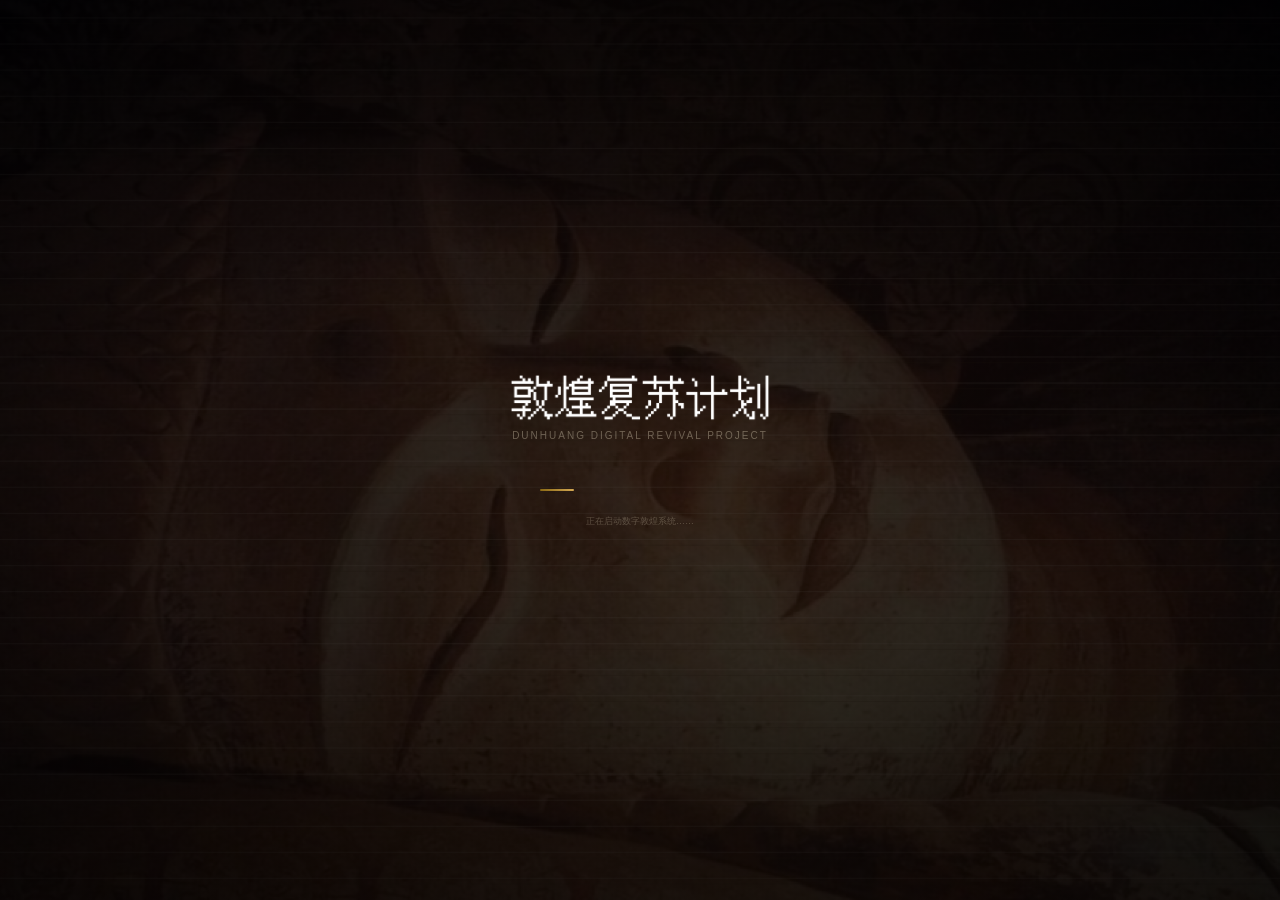
==== commit 6aba2913: "重大重构：修复交互Bug + 单线流程 + 严格遵循设计规范 修复内容： 1. 图层遮挡：scan-frame/cave-darkness/torch-glow等纯视觉层加pointer-events" ====
--- a/index.html
+++ b/index.html
@@ -12,7 +12,7 @@
 </head>
 <body>
 
-<!-- Camera Layer -->
+<!-- Camera Layer (pointer-events:none on overlay) -->
 <video id="camera-video" autoplay playsinline muted></video>
 <div class="cam-darken"></div>
 
@@ -25,7 +25,7 @@
   <div class="loading-subtitle">DUNHUANG DIGITAL REVIVAL PROJECT</div>
   <div class="loading-progress-wrap">
     <div class="loading-walker" id="loading-walker"></div>
-    <div class="loading-progress-bar" id="loading-bar" style="width:0%"></div>
+    <div class="loading-progress-bar" id="loading-bar"></div>
   </div>
   <div class="loading-tip" id="loading-tip">正在启动数字敦煌系统……</div>
 </div>
@@ -37,22 +37,8 @@
     <div class="game-title-img"></div>
     <div class="game-subtitle">DUNHUANG DIGITAL REVIVAL PROJECT</div>
     <div class="game-quote">"在失忆的时代，选择记住什么，是一种反抗。"</div>
-    <div class="char-cards">
-      <div class="char-card arch-card" id="card-arch" data-char="arch">
-        <div class="char-icon">🔨</div>
-        <div class="char-name arch">考古学家</div>
-        <div class="char-tag arch-tag">现场探索</div>
-        <div class="char-traits">稳重踏实·亲历洞窟<br>文物还原度↑</div>
-      </div>
-      <div class="char-card prog-card" id="card-prog" data-char="prog">
-        <div class="char-icon">💻</div>
-        <div class="char-name prog">程序员</div>
-        <div class="char-tag prog-tag">远程协作</div>
-        <div class="char-traits">聪明急躁·数据支援<br>数字修复↑</div>
-      </div>
-    </div>
     <div class="start-btn-wrap">
-      <button class="btn btn-arch" id="start-btn" disabled>选择角色开始</button>
+      <button class="btn btn-arch" id="start-btn">进入洞窟</button>
     </div>
   </div>
 </div>
@@ -60,110 +46,108 @@
 <!-- ═══════════════ SCENE: PERMISSIONS ═══════════════ -->
 <div id="scene-perm" class="scene">
   <div class="perm-screen">
-    <div class="perm-icon" id="perm-icon">🔦</div>
-    <div class="perm-title" id="perm-title">敦煌复苏计划</div>
-    <div class="perm-desc" id="perm-desc">
+    <div class="perm-icon">🔦</div>
+    <div class="perm-title">敦煌复苏计划</div>
+    <div class="perm-desc">
       游戏需要使用<strong>摄像头</strong>和<strong>运动传感器</strong>。<br>请在弹出的权限请求中点击"允许"。
     </div>
-    <div class="perm-desc" id="perm-role" style="color:var(--gold-light);font-size:12px"></div>
+    <div class="perm-desc perm-role-text">身份：考古学家</div>
     <button class="btn btn-arch" id="perm-btn">授权并开始</button>
-    <div style="font-size:10px;opacity:.3">摄像头画面仅在设备本地使用，不会上传</div>
+    <div class="perm-privacy">摄像头画面仅在设备本地使用，不会上传</div>
   </div>
 </div>
 
 <!-- ═══════════════ SCENE: WALL SCAN ═══════════════ -->
 <div id="scene-wall-scan" class="scene">
-  <div class="scan-frame">
-    <div class="scan-frame-inner" id="scan-frame-inner">
-      <div class="scan-line"></div>
-    </div>
-  </div>
+  <div class="scan-frame"></div>
   <div class="scan-label arch" id="scan-label">将摄像头对准附近的岩壁……</div>
-  <button class="btn btn-arch scan-tap-btn" id="scan-tap-btn">▶ 锚定此处，开始开凿</button>
+  <button class="btn btn-arch scan-tap-btn" id="scan-tap-btn">锚定此处，开始开凿</button>
 </div>
 
-<!-- ═══════════════ SCENE: EXCAVATION (ARCH) ═══════════════ -->
+<!-- ═══════════════ SCENE: EXCAVATION ═══════════════ -->
 <div id="scene-excavation" class="scene">
   <canvas id="excavation-canvas"></canvas>
-  <div class="hud-score" id="ex-score" style="display:none">0 / 12</div>
-  <div class="force-meter" id="force-meter" style="display:none">
-    <div class="force-fill" id="force-fill" style="height:40%"></div>
+  <div class="hud-score" id="ex-score">0 / 12</div>
+  <div class="force-meter" id="force-meter">
+    <div class="force-fill" id="force-fill"></div>
     <div class="force-ideal"></div>
   </div>
   <div class="ex-feedback" id="ex-feedback"></div>
-  <div style="position:fixed;bottom:4%;left:0;right:0;text-align:center;font-size:10px;opacity:.3;z-index:20;pointer-events:none">
-    点击对应区域开凿 · 注意时机与力度
-  </div>
+  <div class="scene-hint-bottom">点击对应区域开凿 · 注意时机与力度</div>
 </div>
 
-<!-- ═══════════════ SCENE: CLUE CATCH (ARCH) ═══════════════ -->
+<!-- ═══════════════ SCENE: CLUE CATCH ═══════════════ -->
 <div id="scene-clue-catch" class="scene">
   <div class="cc-hud">
     <span class="cc-score" id="cc-score">线索 0/2</span>
     <span class="cc-timer" id="cc-timer">18s</span>
   </div>
-  <div style="position:fixed;top:40px;left:0;right:0;text-align:center;font-size:10px;opacity:.4;z-index:25;pointer-events:none">
-    点击金色线索 · 忽略红色乱码
-  </div>
+  <div class="scene-hint-top">点击金色线索 · 忽略红色乱码</div>
 </div>
 
 <!-- ═══════════════ SCENE: COUNTDOWN REVEAL ═══════════════ -->
-<div id="scene-countdown-reveal" class="scene" style="background:rgba(0,0,0,0.9)"></div>
+<div id="scene-countdown-reveal" class="scene"></div>
 
-<!-- ═══════════════ SCENE: CAVE EXPLORE (ARCH) ═══════════════ -->
+<!-- ═══════════════ SCENE: CAVE EXPLORE ═══════════════ -->
 <div id="scene-cave-explore" class="scene">
   <div class="cave-darkness"></div>
   <div class="torch-glow" id="torch-glow"></div>
-  <div class="hud-timer arch" id="cave-timer" style="display:none">0:00</div>
+  <div class="hud-timer arch" id="cave-timer">0:00</div>
   <div class="artifact-hint" id="artifact-hint"></div>
-  <div class="compass-bar" id="compass-bar" style="display:none">
+  <div class="compass-bar" id="compass-bar">
     <div class="compass-markers" id="compass-markers">
-      <span class="compass-marker" data-artifact="mural" style="left:5%">壁画</span>
-      <span class="compass-marker" data-artifact="scripture" style="left:25%">经书</span>
-      <span class="compass-marker" data-artifact="buddha" style="left:47%">大佛像</span>
-      <span class="compass-marker" data-artifact="statue" style="left:73%">小佛像</span>
+      <span class="compass-marker" data-artifact="mural">壁画</span>
+      <span class="compass-marker" data-artifact="scripture">经书</span>
+      <span class="compass-marker" data-artifact="buddha">大佛像</span>
+      <span class="compass-marker" data-artifact="statue">小佛像</span>
     </div>
-    <div class="compass-dot" id="compass-dot" style="left:0%"></div>
+    <div class="compass-dot" id="compass-dot"></div>
   </div>
-  <div style="position:fixed;bottom:2%;left:0;right:0;text-align:center;font-size:10px;opacity:.25;z-index:15;pointer-events:none">
-    转动手机或滑动屏幕 · 寻找文物
+  <div class="scene-hint-bottom">转动手机或滑动屏幕 · 寻找文物</div>
+  <div class="minigame-wrap" id="minigame-wrap"></div>
+</div>
+
+<!-- ═══════════════ SCENE: TRANSITION (ARCH → PROG) ═══════════════ -->
+<div id="scene-arch-transition" class="scene">
+  <div class="transition-bg"></div>
+  <div class="transition-content">
+    <div class="transition-icon">💻</div>
+    <div class="transition-text">正在切换至现代视界……</div>
+    <div class="transition-sub">程序员远程接入中</div>
   </div>
-  <div class="minigame-wrap" id="minigame-wrap" style="display:none"></div>
 </div>
 
 <!-- ═══════════════ SCENE: DATA SHOOT (PROG) ═══════════════ -->
 <div id="scene-data-shoot" class="scene">
-  <div style="position:fixed;top:calc(var(--safe-t) + 8px);left:12px;right:12px;z-index:30;display:flex;justify-content:space-between;align-items:center">
+  <div class="ds-hud-top">
     <div class="ds-health-bar" id="ds-health"></div>
-    <div style="font-size:11px;color:var(--prog-cyan);opacity:.6" id="ds-rounds">数据包 0/3</div>
+    <div class="ds-rounds-label" id="ds-rounds">数据包 0/3</div>
   </div>
-  <div style="position:fixed;bottom:12%;left:8%;right:8%;z-index:30">
-    <div style="font-size:10px;color:var(--prog-cyan);opacity:.5;margin-bottom:4px;text-align:center">数据发送进度</div>
+  <div class="ds-progress-area">
+    <div class="ds-progress-label">数据发送进度</div>
     <div class="ds-progress-bar-outer">
-      <div class="ds-progress-inner" id="ds-progress-bar" style="width:0%"></div>
+      <div class="ds-progress-inner" id="ds-progress-bar"></div>
     </div>
   </div>
-  <div style="position:fixed;bottom:4%;left:0;right:0;text-align:center;font-size:10px;opacity:.3;z-index:25;pointer-events:none">
-    点击摧毁红色数据团 · 避开蓝色数据
-  </div>
+  <div class="scene-hint-bottom">点击摧毁红色数据团 · 避开蓝色数据</div>
 </div>
 
 <!-- ═══════════════ SCENE: MAZE (PROG) ═══════════════ -->
 <div id="scene-maze" class="scene">
-  <div style="position:fixed;inset:0;background:radial-gradient(ellipse at 50% 50%,rgba(0,30,50,.7),rgba(5,10,16,.93))"></div>
+  <div class="maze-bg"></div>
   <div class="maze-container">
     <div class="maze-title">数据迷宫</div>
-    <div class="maze-hint">倾斜手机控制小球，到达出口 🚪（桌面：方向键）</div>
+    <div class="maze-hint">倾斜手机控制小球，到达出口</div>
     <canvas id="maze-canvas" class="maze-canvas"></canvas>
     <div class="maze-hint">在复杂的数据流中寻找正确的线索路径</div>
-    <button class="btn btn-skip" style="margin-top:8px" id="maze-skip-btn">走不出来？跳过迷宫</button>
+    <button class="btn btn-skip" id="maze-skip-btn">跳过迷宫</button>
   </div>
 </div>
 
 <!-- ═══════════════ SCENE: PHOTO PUZZLE (PROG) ═══════════════ -->
 <div id="scene-photo-puzzle" class="scene">
-  <div style="position:fixed;inset:0;background:radial-gradient(ellipse at 50% 0%,rgba(0,50,80,.25),rgba(5,10,16,.9))"></div>
-  <div class="hud-timer prog" id="prog-timer" style="display:none">0:00</div>
+  <div class="pp-bg"></div>
+  <div class="hud-timer prog" id="prog-timer">0:00</div>
   <div class="pp-container" id="pp-container"></div>
 </div>
 
--- a/css/components.css
+++ b/css/components.css
@@ -1,44 +1,13 @@
 /* ═══════════════════════════════════════════════════════
    敦煌复苏计划 — components.css
-   可复用UI组件样式
+   可复用UI组件 · 严格使用设计素材CSS变量
    ═══════════════════════════════════════════════════════ */
 
-/* ── Dialogue Bar ────────────────────────────────────── */
-.dialogue-bar {
-  position:fixed; bottom:0; left:0; right:0; z-index:100;
-  padding:20px 18px calc(20px + var(--safe-b));
-  cursor:pointer;
-  animation:dialogue-in .3s ease;
-}
-@keyframes dialogue-in { from { opacity:0; transform:translateY(10px); } to { opacity:1; transform:translateY(0); } }
-
-.dialogue-bg {
-  position:absolute; inset:0;
-  background:var(--dlg-bg) center/100% 100% no-repeat;
-  opacity:.92; z-index:-1;
-}
-.dialogue-content {
-  display:flex; flex-direction:column; gap:6px;
-}
-.dialogue-speaker {
-  font-size:11px; font-weight:700; letter-spacing:.08em;
-  padding:2px 8px; border-radius:3px; width:fit-content;
-}
-.dialogue-speaker.sp-arch { color:var(--gold-light); background:rgba(200,150,60,.1); }
-.dialogue-speaker.sp-prog  { color:var(--prog-cyan); background:rgba(0,212,255,.1); }
-
-.dialogue-text {
-  font-size:14px; line-height:1.65; color:var(--parchment);
-  min-height:22px;
-}
-.dialogue-hint {
-  display:none;
-  width:20px; height:20px;
-  background:var(--ui-subtitle-btn) center/contain no-repeat;
-  align-self:flex-end;
-  animation:hint-bounce .8s ease infinite;
-}
 @keyframes hint-bounce { 0%,100%{transform:translateY(0)} 50%{transform:translateY(-4px)} }
+@keyframes fade-in { from { opacity:0; } to { opacity:1; } }
+@keyframes modal-pop { from { opacity:0; transform:scale(.9); } to { opacity:1; transform:scale(1); } }
+@keyframes toast-in { from { opacity:0; transform:translateX(-50%) translateY(20px); } to { opacity:1; transform:translateX(-50%) translateY(0); } }
+@keyframes spark-fly { to { transform:translate(var(--sx),var(--sy)) scale(0); opacity:0; } }
 
 /* ── Modal ──────────────────────────────────────────── */
 .modal-overlay {
@@ -47,8 +16,6 @@
   display:flex; align-items:center; justify-content:center;
   animation:fade-in .3s ease;
 }
-@keyframes fade-in { from { opacity:0; } to { opacity:1; } }
-
 .modal-box {
   position:relative;
   width:88vw; max-width:360px;
@@ -57,40 +24,22 @@
   display:flex; flex-direction:column; align-items:center; gap:14px;
   animation:modal-pop .35s ease;
 }
-@keyframes modal-pop { from { opacity:0; transform:scale(.9); } to { opacity:1; transform:scale(1); } }
-
 .modal-box.arch { background-color:rgba(19,12,5,.95); }
 .modal-box.prog { background-color:rgba(5,10,16,.95); }
-
-.modal-frame {
-  position:absolute; inset:0; border:1px solid var(--gold-pale);
-  pointer-events:none; border-radius:4px;
-}
-.modal-box.prog .modal-frame { border-color:rgba(0,212,255,.12); }
-
 .modal-title {
   font-size:16px; font-weight:700; text-align:center;
   color:var(--gold);
 }
 .modal-box.prog .modal-title { color:var(--prog-cyan); }
-
 .modal-content {
   font-size:13px; line-height:1.6; text-align:center;
   color:var(--parchment-dim);
 }
-
 .modal-timer {
   font-size:32px; font-weight:700; letter-spacing:.06em;
   color:var(--gold-light); text-shadow:0 0 16px var(--gold-glow);
 }
 .modal-timer.prog { color:var(--prog-cyan); text-shadow:0 0 16px rgba(0,212,255,.4); }
-
-.modal-close-btn {
-  position:absolute; top:-8px; right:-8px;
-  width:28px; height:28px;
-  background:var(--dlg-close) center/contain no-repeat;
-  cursor:pointer; z-index:2;
-}
 
 /* ── Buttons ────────────────────────────────────────── */
 .btn {
@@ -99,6 +48,7 @@
   font-size:14px; font-weight:600; letter-spacing:.04em;
   cursor:pointer; transition:all .2s;
   font-family:inherit;
+  pointer-events:auto;
 }
 .btn:active { transform:scale(.96); }
 .btn:disabled { opacity:.4; pointer-events:none; }
@@ -107,25 +57,22 @@
   background:linear-gradient(180deg,var(--gold-light),var(--gold-dark));
   color:#1a0e00; text-shadow:0 1px 0 rgba(255,255,255,.15);
 }
-.btn-arch:hover { box-shadow:0 0 20px var(--gold-glow); }
-
 .btn-prog {
   background:linear-gradient(180deg,#00E0FF,#0088CC);
   color:#000a10;
 }
-.btn-prog:hover { box-shadow:0 0 20px rgba(0,212,255,.5); }
-
 .btn-skip {
   background:transparent; border:1px solid rgba(255,255,255,.15);
   color:rgba(255,255,255,.4); padding:8px 20px; font-size:12px;
+  margin-top:8px;
 }
-.btn-skip:hover { border-color:rgba(255,255,255,.3); color:rgba(255,255,255,.6); }
 
 /* ── HUD ────────────────────────────────────────────── */
 .hud-timer {
   position:fixed; top:calc(var(--safe-t) + 8px); right:12px; z-index:50;
   padding:6px 12px; border-radius:4px;
   font-size:15px; font-weight:700; letter-spacing:.04em;
+  display:none;
 }
 .hud-timer.arch {
   background:rgba(19,12,5,.85); color:var(--gold-light);
@@ -142,6 +89,7 @@
   font-size:14px; font-weight:700;
   background:rgba(0,0,0,.7); color:var(--gold-light);
   border:1px solid rgba(200,150,60,.2);
+  display:none;
 }
 
 /* ── Toast ──────────────────────────────────────────── */
@@ -150,25 +98,17 @@
   padding:8px 20px; border-radius:4px;
   font-size:13px; font-weight:600; color:#fff;
   animation:toast-in .35s ease;
-  white-space:nowrap;
+  white-space:nowrap; pointer-events:none;
 }
 .toast-arch { background:rgba(184,69,46,.9); }
 .toast-prog { background:rgba(0,120,180,.9); }
 .toast-out { opacity:0; transition:opacity .4s; }
-
-@keyframes toast-in { from { opacity:0; transform:translateX(-50%) translateY(20px); } to { opacity:1; transform:translateX(-50%) translateY(0); } }
 
 /* ── Sparks ─────────────────────────────────────────── */
 .spark {
   position:fixed; z-index:400; border-radius:50%;
   pointer-events:none;
   animation:spark-fly .55s ease-out forwards;
-}
-@keyframes spark-fly {
-  to {
-    transform:translate(var(--sx),var(--sy)) scale(0);
-    opacity:0;
-  }
 }
 
 /* ── Fullscreen Hint ────────────────────────────────── */
@@ -178,4 +118,16 @@
   font-size:10px; color:rgba(255,255,255,.5);
   background:rgba(0,0,0,.6);
   animation:fade-in .5s ease;
+  pointer-events:none;
 }
+
+/* ── DS Health Bar ─────────────────────────────────── */
+.ds-health-bar {
+  display:flex; gap:4px;
+}
+.ds-health-dot {
+  width:10px; height:10px; border-radius:50%;
+  background:var(--prog-cyan);
+  transition:background .3s;
+}
+.ds-health-dot.lost { background:var(--prog-red); opacity:.4; }
--- a/css/scenes.css
+++ b/css/scenes.css
@@ -1,6 +1,6 @@
 /* ═══════════════════════════════════════════════════════
    敦煌复苏计划 — scenes.css
-   各场景专属样式
+   场景专属样式 · 纯CSS类，无内联依赖
    ═══════════════════════════════════════════════════════ */
 
 /* ── Loading Scene ──────────────────────────────────── */
@@ -11,6 +11,7 @@
 #scene-loading::before {
   content:''; position:absolute; inset:0;
   background:radial-gradient(ellipse at 50% 55%, rgba(26,14,5,.7), rgba(0,0,0,.8));
+  pointer-events:none;
 }
 .loading-title {
   width:260px; height:50px;
@@ -20,21 +21,20 @@
 .loading-subtitle {
   font-size:10px; opacity:.35; letter-spacing:.2em;
   margin-top:8px; position:relative; z-index:1;
-  color:var(--parchment);
 }
 .loading-progress-wrap {
   position:relative; width:200px; height:20px;
   margin-top:30px; z-index:1;
 }
 .loading-progress-bar {
-  position:absolute; bottom:0; left:0; height:2px;
+  position:absolute; bottom:0; left:0; height:2px; width:0%;
   background:linear-gradient(90deg, var(--gold-dark), var(--gold-light));
   transition:width .3s;
   border-radius:1px;
 }
 .loading-walker {
   position:absolute; top:-28px; width:28px; height:30px;
-  transform:translateX(-50%);
+  transform:translateX(-50%); left:0;
   background-size:contain !important;
   background-repeat:no-repeat !important;
   background-position:center !important;
@@ -65,18 +65,19 @@
 .title-bg::after {
   content:''; position:absolute; inset:0;
   background:radial-gradient(ellipse at 50% 60%, rgba(26,14,5,.6), rgba(0,0,0,.75));
+  pointer-events:none;
 }
 .title-content {
   position:relative; z-index:1;
   display:flex; flex-direction:column; align-items:center;
   padding:40px 20px calc(40px + var(--safe-b));
   width:100%; height:100%;
-  justify-content:center; gap:14px;
+  justify-content:center; gap:16px;
 }
 .game-title-img {
   width:260px; height:50px;
   background:var(--start-title) center/contain no-repeat;
-  margin-bottom:8px;
+  margin-bottom:4px;
 }
 .game-subtitle {
   font-size:10px; opacity:.35; letter-spacing:.1em;
@@ -85,45 +86,7 @@
   font-size:11px; opacity:.45; font-style:italic;
   text-align:center; line-height:1.5; max-width:280px;
 }
-
-/* Character cards */
-.char-cards {
-  display:flex; gap:16px; flex-wrap:wrap; justify-content:center;
-  margin-top:10px;
-}
-.char-card {
-  width:140px; padding:16px 12px;
-  border-radius:8px; text-align:center; cursor:pointer;
-  transition:all .3s;
-  border:1px solid transparent;
-}
-.char-card.arch-card {
-  background:rgba(200,150,60,.06);
-}
-.char-card.prog-card {
-  background:rgba(0,212,255,.04);
-}
-.char-card.selected.arch-card {
-  border-color:var(--gold); background:rgba(200,150,60,.12);
-  box-shadow:0 0 16px var(--gold-pale);
-}
-.char-card.selected.prog-card {
-  border-color:var(--prog-cyan); background:rgba(0,212,255,.08);
-  box-shadow:0 0 16px rgba(0,212,255,.12);
-}
-
-.char-icon { font-size:28px; margin-bottom:6px; }
-.char-name { font-size:15px; font-weight:700; margin-bottom:4px; }
-.char-name.arch { color:var(--gold-light); }
-.char-name.prog { color:var(--prog-cyan); }
-
-.char-tag { font-size:10px; padding:2px 8px; border-radius:2px; display:inline-block; margin-bottom:6px; }
-.arch-tag { background:rgba(200,150,60,.15); color:var(--gold-light); }
-.prog-tag { background:rgba(0,212,255,.1); color:var(--prog-cyan); }
-
-.char-traits { font-size:10px; opacity:.5; line-height:1.5; }
-
-.start-btn-wrap { margin-top:8px; }
+.start-btn-wrap { margin-top:12px; }
 
 /* ── Permissions Scene ─────────────────────────────── */
 #scene-perm {
@@ -137,58 +100,37 @@
 .perm-icon { font-size:40px; margin-bottom:4px; }
 .perm-title { font-size:20px; font-weight:700; color:var(--gold); letter-spacing:.04em; }
 .perm-desc { font-size:12px; opacity:.55; line-height:1.7; }
-#scene-perm .perm-desc strong { color:var(--gold-light); opacity:1; }
+.perm-desc strong { color:var(--gold-light); opacity:1; }
+.perm-role-text { color:var(--gold-light); font-size:12px; }
+.perm-privacy { font-size:10px; opacity:.3; }
 
 /* ── Wall Scan Scene ────────────────────────────────── */
 #scene-wall-scan { z-index:70; }
 .scan-frame {
   position:absolute; inset:0;
-  display:flex; align-items:center; justify-content:center;
-}
-.scan-frame-inner {
-  width:75vw; height:75vw; max-width:320px; max-height:320px;
-  border:1px solid rgba(200,150,60,.3);
-  position:relative;
-  background:var(--ui-viewfinder) center/contain no-repeat;
-}
-.scan-frame-inner.prog {
-  border-color:rgba(0,212,255,.3);
-}
-.scan-line {
-  position:absolute; left:0; right:0; height:1px;
-  background:linear-gradient(90deg, transparent, var(--gold), transparent);
-  animation:scan-line 2s ease-in-out infinite;
-}
-@keyframes scan-line {
-  0%,100% { top:10%; }
-  50% { top:90%; }
+  background:var(--ui-viewfinder) center/80% no-repeat;
+  pointer-events:none;  /* ← CRITICAL: 不拦截底层按钮点击 */
+  z-index:1;
 }
 .scan-label {
   position:fixed; bottom:20%; left:0; right:0; text-align:center;
   font-size:14px; font-weight:600; z-index:5;
   pointer-events:none;
-  transition:color .5s;
-}
-.scan-label.arch { color:var(--parchment-dim); }
-.scan-label.prog { color:var(--prog-cyan-dim); }
+  color:var(--parchment-dim);
+}
 .scan-tap-btn {
-  position:fixed; bottom:12%; left:50%; transform:translateX(-50%); z-index:5;
+  position:fixed; bottom:12%; left:50%; transform:translateX(-50%);
+  z-index:50;  /* ← 最高层，确保可点击 */
   opacity:0; transition:opacity .5s;
-}
-.scan-tap-btn.visible { opacity:1; }
+  pointer-events:none;
+}
+.scan-tap-btn.visible { opacity:1; pointer-events:auto; }
 
 /* ── Excavation Scene ──────────────────────────────── */
 #scene-excavation { z-index:60; }
 #excavation-canvas {
   position:absolute; inset:0; z-index:2;
 }
-.ex-hud {
-  position:fixed; top:calc(var(--safe-t) + 10px); z-index:10;
-  display:flex; gap:20px; align-items:center;
-}
-.ex-hud-left { left:16px; }
-.ex-hud-right { right:16px; }
-
 .force-meter {
   position:fixed; right:16px; top:50%; transform:translateY(-50%); z-index:10;
   width:8px; height:140px; border-radius:4px;
@@ -196,7 +138,7 @@
   border:1px solid rgba(200,150,60,.15);
 }
 .force-fill {
-  position:absolute; bottom:0; left:0; right:0;
+  position:absolute; bottom:0; left:0; right:0; height:40%;
   background:linear-gradient(to top, var(--vermilion), var(--gold), var(--gold-light));
   border-radius:4px; transition:height .15s;
 }
@@ -205,12 +147,24 @@
   border-top:2px dashed var(--gold-light);
   top:40%;
 }
-
 .ex-feedback {
   position:fixed; top:30%; left:0; right:0; text-align:center; z-index:20;
   font-size:18px; font-weight:700; pointer-events:none;
   transition:opacity .2s;
   text-shadow:0 0 12px var(--gold-glow);
+  opacity:0;
+}
+
+/* ── Scene Hint（通用底部/顶部提示文字） ─────────── */
+.scene-hint-bottom {
+  position:fixed; bottom:4%; left:0; right:0; text-align:center;
+  font-size:10px; opacity:.3; z-index:20;
+  pointer-events:none;
+}
+.scene-hint-top {
+  position:fixed; top:40px; left:0; right:0; text-align:center;
+  font-size:10px; opacity:.4; z-index:25;
+  pointer-events:none;
 }
 
 /* ── Clue Catch Scene ──────────────────────────────── */
@@ -223,10 +177,17 @@
 .cc-score { color:var(--gold-light); }
 .cc-timer { color:var(--parchment-dim); }
 
+/* ── Countdown Reveal ──────────────────────────────── */
+#scene-countdown-reveal {
+  z-index:55;
+  background:rgba(0,0,0,0.9);
+}
+
 /* ── Cave Explore Scene ─────────────────────────────── */
 #scene-cave-explore { z-index:50; }
 .cave-darkness {
-  position:fixed; inset:0; z-index:5; pointer-events:none;
+  position:fixed; inset:0; z-index:5;
+  pointer-events:none;
   background:radial-gradient(ellipse at 50% 50%, rgba(200,100,10,.05) 0%, rgba(0,0,0,.75) 70%);
 }
 .torch-glow {
@@ -244,16 +205,15 @@
 }
 .compass-markers {
   position:absolute; top:0; left:0; right:0; height:100%;
+  display:flex; justify-content:space-around; padding:0 10px;
 }
 .compass-marker {
-  position:absolute; top:0; height:100%;
   display:flex; align-items:center; justify-content:center;
   font-size:9px; padding:2px 6px;
   color:var(--parchment-dim); white-space:nowrap;
-  border-left:1px solid rgba(200,150,60,.1);
 }
 .compass-dot {
-  position:absolute; bottom:2px; width:6px; height:6px; border-radius:50%;
+  position:absolute; bottom:2px; left:0%; width:6px; height:6px; border-radius:50%;
   background:var(--gold); transform:translateX(-50%);
   box-shadow:0 0 8px var(--gold-glow);
 }
@@ -264,29 +224,58 @@
   pointer-events:none; opacity:0; transition:opacity .4s;
 }
 
+/* ── Transition Scene (Arch → Prog) ─────────────────── */
+#scene-arch-transition { z-index:45; }
+.transition-bg {
+  position:absolute; inset:0;
+  background:radial-gradient(ellipse at 50% 50%, var(--cave-mid), var(--prog-bg));
+  pointer-events:none;
+}
+.transition-content {
+  position:relative; z-index:1;
+  display:flex; flex-direction:column; align-items:center; gap:16px;
+  animation:fade-in 0.8s ease;
+}
+.transition-icon { font-size:44px; }
+.transition-text {
+  font-size:16px; font-weight:700; color:var(--prog-cyan);
+  letter-spacing:.06em;
+}
+.transition-sub {
+  font-size:11px; opacity:.4; color:var(--parchment-dim);
+}
+
 /* ── Data Shoot Scene (Programmer) ─────────────────── */
 #scene-data-shoot { z-index:60; }
-.ds-health-bar {
-  display:flex; gap:4px;
-}
-.ds-health-dot {
-  width:10px; height:10px; border-radius:50%;
-  background:var(--prog-cyan);
-  transition:background .3s;
-}
-.ds-health-dot.lost { background:var(--prog-red); opacity:.4; }
+.ds-hud-top {
+  position:fixed; top:calc(var(--safe-t) + 8px); left:12px; right:12px; z-index:30;
+  display:flex; justify-content:space-between; align-items:center;
+}
+.ds-rounds-label {
+  font-size:11px; color:var(--prog-cyan); opacity:.6;
+}
+.ds-progress-area {
+  position:fixed; bottom:12%; left:8%; right:8%; z-index:30;
+}
+.ds-progress-label {
+  font-size:10px; color:var(--prog-cyan); opacity:.5; margin-bottom:4px; text-align:center;
+}
 .ds-progress-bar-outer {
   height:4px; border-radius:2px; background:rgba(255,255,255,.08);
   overflow:hidden;
 }
 .ds-progress-inner {
-  height:100%; background:var(--prog-cyan); border-radius:2px;
+  width:0%; height:100%; background:var(--prog-cyan); border-radius:2px;
   transition:width .2s;
   box-shadow:0 0 8px rgba(0,212,255,.3);
 }
 
 /* ── Maze Scene ────────────────────────────────────── */
-#scene-maze { z-index:50; background:var(--prog-bg); }
+#scene-maze { z-index:50; }
+.maze-bg {
+  position:absolute; inset:0; pointer-events:none;
+  background:radial-gradient(ellipse at 50% 50%,rgba(0,30,50,.7),rgba(5,10,16,.93));
+}
 .maze-container {
   position:relative; z-index:5;
   display:flex; flex-direction:column; align-items:center; gap:8px;
@@ -300,36 +289,19 @@
 .maze-hint { font-size:9px; opacity:.4; text-align:center; }
 
 /* ── Photo Puzzle Scene ────────────────────────────── */
-#scene-photo-puzzle { z-index:50; background:var(--prog-bg); overflow-y:auto; }
+#scene-photo-puzzle { z-index:50; overflow-y:auto; }
+.pp-bg {
+  position:absolute; inset:0; pointer-events:none;
+  background:radial-gradient(ellipse at 50% 0%,rgba(0,50,80,.25),rgba(5,10,16,.9));
+}
 .pp-container {
   position:relative; z-index:5;
   display:flex; flex-direction:column; align-items:center;
   padding:16px; width:100%; max-width:480px; margin:0 auto;
   gap:12px;
 }
-.pp-drop-zone {
-  width:100%; max-width:320px; min-height:180px;
-  border:1px dashed rgba(0,212,255,.2); border-radius:8px;
-  background:rgba(0,212,255,.03);
-  display:flex; flex-wrap:wrap; gap:4px; align-items:center; justify-content:center;
-  padding:12px;
-}
-.pp-pieces {
-  display:flex; flex-wrap:wrap; gap:8px; justify-content:center;
-  padding:8px;
-}
-.pp-piece {
-  width:60px; height:60px;
-  background-size:cover; border-radius:4px; cursor:grab;
-  border:1px solid rgba(0,212,255,.15);
-  transition:transform .15s;
-}
-.pp-piece:active { transform:scale(1.1); }
-.pp-piece.placed {
-  width:56px; height:56px; cursor:default; opacity:.7;
-}
-
-/* ── Ending Scene ──────────────────────────────────── */
+
+/* ── Ending / Results ──────────────────────────────── */
 #scene-ending, #scene-results {
   z-index:40;
   background:radial-gradient(ellipse at 50% 50%, var(--cave-mid), var(--cave-deep));
@@ -361,5 +333,7 @@
 .minigame-wrap {
   position:fixed; inset:0; z-index:55;
   background:rgba(0,0,0,.85);
-  display:flex; flex-direction:column; align-items:center; justify-content:center;
-}
+  display:none;
+  flex-direction:column; align-items:center; justify-content:center;
+}
+.minigame-wrap.active { display:flex; }
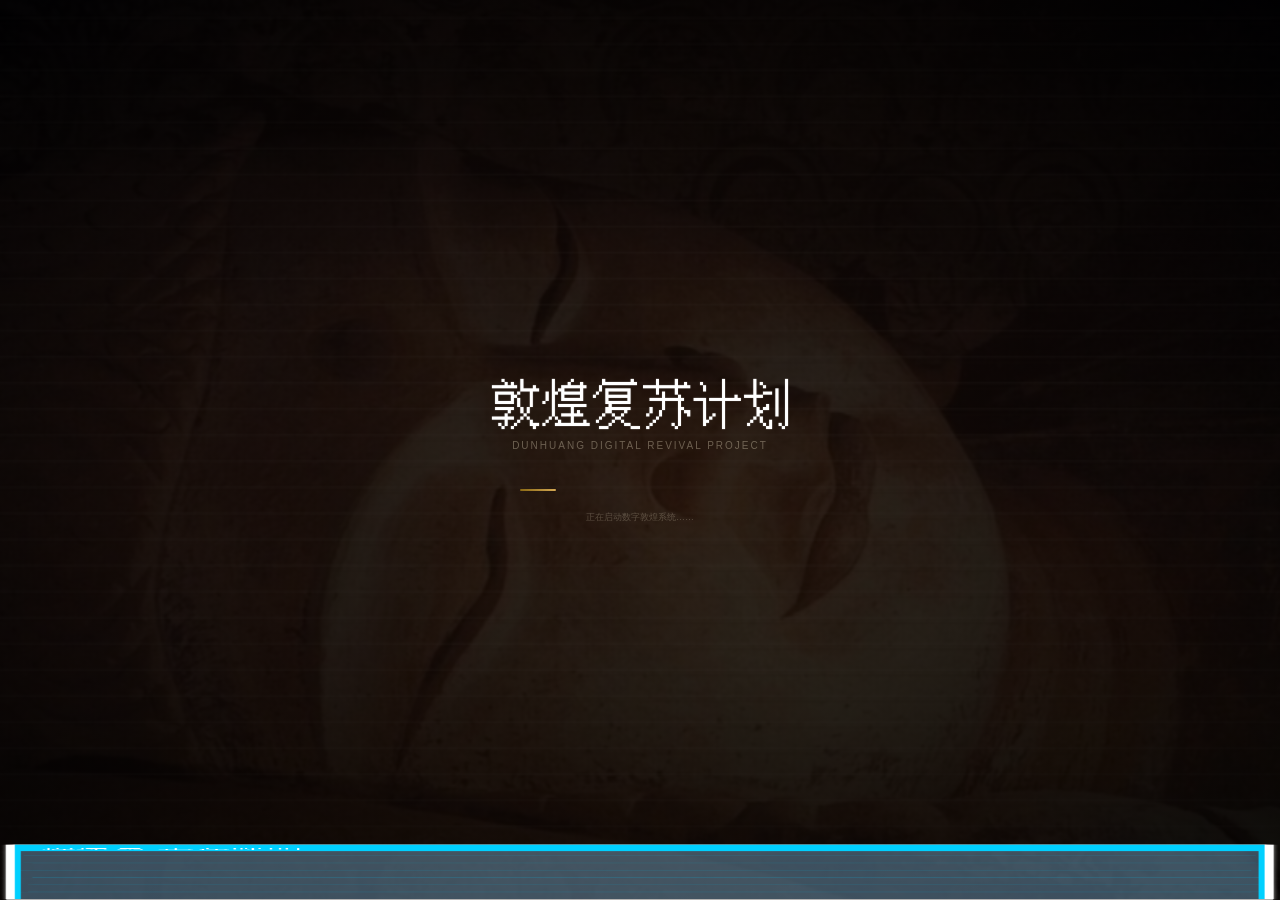
==== commit 4367e9c1: "全面重写：横版布局+失败重试+全设计素材嵌入+引导UI - 横版布局适配所有场景 - 每个环节失败可重试/跳过，绝不卡关 - 所有设计组件PNG按文件命名嵌入对应交互 - 音游：漏拍自动结束不再卡死 " ====
--- a/index.html
+++ b/index.html
@@ -12,14 +12,12 @@
 </head>
 <body>
 
-<!-- Camera Layer (pointer-events:none on overlay) -->
+<!-- Camera -->
 <video id="camera-video" autoplay playsinline muted></video>
 <div class="cam-darken"></div>
-
-<!-- Fade Transition -->
 <div id="fade-overlay"></div>
 
-<!-- ═══════════════ SCENE: LOADING ═══════════════ -->
+<!-- ═══ LOADING ═══ -->
 <div id="scene-loading" class="scene active">
   <div class="loading-title"></div>
   <div class="loading-subtitle">DUNHUANG DIGITAL REVIVAL PROJECT</div>
@@ -30,138 +28,153 @@
   <div class="loading-tip" id="loading-tip">正在启动数字敦煌系统……</div>
 </div>
 
-<!-- ═══════════════ SCENE: TITLE ═══════════════ -->
+<!-- ═══ TITLE ═══ -->
 <div id="scene-title" class="scene">
   <div class="title-bg"></div>
   <div class="title-content">
     <div class="game-title-img"></div>
     <div class="game-subtitle">DUNHUANG DIGITAL REVIVAL PROJECT</div>
     <div class="game-quote">"在失忆的时代，选择记住什么，是一种反抗。"</div>
-    <div class="start-btn-wrap">
-      <button class="btn btn-arch" id="start-btn">进入洞窟</button>
-    </div>
+    <button class="btn btn-arch start-main-btn">进入洞窟</button>
   </div>
 </div>
 
-<!-- ═══════════════ SCENE: PERMISSIONS ═══════════════ -->
+<!-- ═══ PERM ═══ -->
 <div id="scene-perm" class="scene">
   <div class="perm-screen">
     <div class="perm-icon">🔦</div>
     <div class="perm-title">敦煌复苏计划</div>
-    <div class="perm-desc">
-      游戏需要使用<strong>摄像头</strong>和<strong>运动传感器</strong>。<br>请在弹出的权限请求中点击"允许"。
-    </div>
-    <div class="perm-desc perm-role-text">身份：考古学家</div>
+    <div class="perm-desc">游戏需要使用<strong>摄像头</strong>和<strong>运动传感器</strong>。<br>请在弹出的权限请求中点击"允许"。</div>
     <button class="btn btn-arch" id="perm-btn">授权并开始</button>
-    <div class="perm-privacy">摄像头画面仅在设备本地使用，不会上传</div>
+    <div class="perm-privacy">摄像头画面仅在设备本地使用</div>
   </div>
 </div>
 
-<!-- ═══════════════ SCENE: WALL SCAN ═══════════════ -->
+<!-- ═══ WALL SCAN ═══ -->
 <div id="scene-wall-scan" class="scene">
   <div class="scan-frame"></div>
-  <div class="scan-label arch" id="scan-label">将摄像头对准附近的岩壁……</div>
-  <button class="btn btn-arch scan-tap-btn" id="scan-tap-btn">锚定此处，开始开凿</button>
+  <div class="scan-label" id="scan-label">将摄像头对准附近的岩壁……</div>
+  <div class="guide-bar" id="scan-guide">
+    <div class="guide-icon" style="background:var(--ui-hint) center/contain no-repeat"></div>
+    <span>将手机摄像头对准一面墙壁</span>
+  </div>
+  <button class="btn btn-arch scan-btn" id="scan-tap-btn">锚定此处，开始开凿</button>
 </div>
 
-<!-- ═══════════════ SCENE: EXCAVATION ═══════════════ -->
+<!-- ═══ EXCAVATION ═══ -->
 <div id="scene-excavation" class="scene">
   <canvas id="excavation-canvas"></canvas>
-  <div class="hud-score" id="ex-score">0 / 12</div>
-  <div class="force-meter" id="force-meter">
-    <div class="force-fill" id="force-fill"></div>
-    <div class="force-ideal"></div>
+  <div class="ex-hud-score" id="ex-score">0 / 12</div>
+  <div class="ex-force-meter" id="force-meter">
+    <div class="ex-force-fill" id="force-fill"></div>
+    <div class="ex-force-ideal"></div>
   </div>
   <div class="ex-feedback" id="ex-feedback"></div>
-  <div class="scene-hint-bottom">点击对应区域开凿 · 注意时机与力度</div>
+  <div class="ex-guide-bar" id="ex-guide">
+    <div class="guide-icon" style="background:var(--rhythm-btn) center/contain no-repeat"></div>
+    <span>跟随节奏点击落下的光圈</span>
+  </div>
 </div>
 
-<!-- ═══════════════ SCENE: CLUE CATCH ═══════════════ -->
+<!-- ═══ CLUE CATCH ═══ -->
 <div id="scene-clue-catch" class="scene">
-  <div class="cc-hud">
-    <span class="cc-score" id="cc-score">线索 0/2</span>
-    <span class="cc-timer" id="cc-timer">18s</span>
+  <div class="cc-hud-bar">
+    <span class="cc-hud-score" id="cc-score">线索 0/2</span>
+    <span class="cc-hud-timer" id="cc-timer">20s</span>
   </div>
-  <div class="scene-hint-top">点击金色线索 · 忽略红色乱码</div>
+  <div class="cc-guide-bar" id="cc-guide">
+    <span>点击飞过的<em style="color:var(--gold-light)">金色线索卡</em> · 避开<em style="color:var(--danger-red)">红色干扰卡</em></span>
+  </div>
 </div>
 
-<!-- ═══════════════ SCENE: COUNTDOWN REVEAL ═══════════════ -->
+<!-- ═══ COUNTDOWN ═══ -->
 <div id="scene-countdown-reveal" class="scene"></div>
 
-<!-- ═══════════════ SCENE: CAVE EXPLORE ═══════════════ -->
+<!-- ═══ CAVE EXPLORE ═══ -->
 <div id="scene-cave-explore" class="scene">
   <div class="cave-darkness"></div>
   <div class="torch-glow" id="torch-glow"></div>
-  <div class="hud-timer arch" id="cave-timer">0:00</div>
-  <div class="artifact-hint" id="artifact-hint"></div>
-  <div class="compass-bar" id="compass-bar">
-    <div class="compass-markers" id="compass-markers">
-      <span class="compass-marker" data-artifact="mural">壁画</span>
-      <span class="compass-marker" data-artifact="scripture">经书</span>
-      <span class="compass-marker" data-artifact="buddha">大佛像</span>
-      <span class="compass-marker" data-artifact="statue">小佛像</span>
+  <div class="cave-hud-timer" id="cave-timer">0:00</div>
+  <div class="cave-artifact-hint" id="artifact-hint"></div>
+  <div class="cave-compass" id="compass-bar">
+    <div class="compass-inner">
+      <span class="compass-marker" data-art="mural">壁画</span>
+      <span class="compass-marker" data-art="scripture">经书</span>
+      <span class="compass-marker" data-art="buddha">大佛像</span>
+      <span class="compass-marker" data-art="statue">小佛像</span>
     </div>
     <div class="compass-dot" id="compass-dot"></div>
   </div>
-  <div class="scene-hint-bottom">转动手机或滑动屏幕 · 寻找文物</div>
-  <div class="minigame-wrap" id="minigame-wrap"></div>
+  <div class="cave-guide-bar">
+    <span>左右转动手机或滑动屏幕寻找文物 · 对准后点击</span>
+  </div>
+  <div class="minigame-overlay" id="minigame-overlay"></div>
 </div>
 
-<!-- ═══════════════ SCENE: TRANSITION (ARCH → PROG) ═══════════════ -->
+<!-- ═══ ARCH TRANSITION ═══ -->
 <div id="scene-arch-transition" class="scene">
-  <div class="transition-bg"></div>
-  <div class="transition-content">
-    <div class="transition-icon">💻</div>
-    <div class="transition-text">正在切换至现代视界……</div>
-    <div class="transition-sub">程序员远程接入中</div>
+  <div class="trans-bg"></div>
+  <div class="trans-content">
+    <div class="trans-icon">💻</div>
+    <div class="trans-title">正在切换至现代视界……</div>
+    <div class="trans-sub">程序员远程接入中</div>
   </div>
 </div>
 
-<!-- ═══════════════ SCENE: DATA SHOOT (PROG) ═══════════════ -->
+<!-- ═══ PROG PERM ═══ -->
+<div id="scene-prog-perm" class="scene">
+  <div class="perm-screen">
+    <div class="perm-icon">💻</div>
+    <div class="perm-title" style="color:var(--prog-cyan)">数据修复模式</div>
+    <div class="perm-desc">洞窟已坍塌，现在你将作为程序员<br>远程协助考古学家完成<strong>数字修复</strong>。</div>
+    <button class="btn btn-prog" id="prog-perm-btn">进入系统</button>
+  </div>
+</div>
+
+<!-- ═══ DATA SHOOT ═══ -->
 <div id="scene-data-shoot" class="scene">
-  <div class="ds-hud-top">
-    <div class="ds-health-bar" id="ds-health"></div>
-    <div class="ds-rounds-label" id="ds-rounds">数据包 0/3</div>
+  <div class="ds-hud">
+    <div class="ds-health" id="ds-health"></div>
+    <div class="ds-rounds" id="ds-rounds">数据包 0/3</div>
   </div>
   <div class="ds-progress-area">
     <div class="ds-progress-label">数据发送进度</div>
-    <div class="ds-progress-bar-outer">
-      <div class="ds-progress-inner" id="ds-progress-bar"></div>
-    </div>
+    <div class="ds-progress-outer"><div class="ds-progress-inner" id="ds-progress-bar"></div></div>
   </div>
-  <div class="scene-hint-bottom">点击摧毁红色数据团 · 避开蓝色数据</div>
-</div>
-
-<!-- ═══════════════ SCENE: MAZE (PROG) ═══════════════ -->
-<div id="scene-maze" class="scene">
-  <div class="maze-bg"></div>
-  <div class="maze-container">
-    <div class="maze-title">数据迷宫</div>
-    <div class="maze-hint">倾斜手机控制小球，到达出口</div>
-    <canvas id="maze-canvas" class="maze-canvas"></canvas>
-    <div class="maze-hint">在复杂的数据流中寻找正确的线索路径</div>
-    <button class="btn btn-skip" id="maze-skip-btn">跳过迷宫</button>
+  <div class="ds-guide-bar">
+    <span>点击摧毁<em style="color:var(--danger-red)">红色数据块</em> · 保护<em style="color:var(--prog-cyan)">蓝色数据</em></span>
   </div>
 </div>
 
-<!-- ═══════════════ SCENE: PHOTO PUZZLE (PROG) ═══════════════ -->
+<!-- ═══ MAZE ═══ -->
+<div id="scene-maze" class="scene">
+  <div class="maze-bg"></div>
+  <div class="maze-wrap">
+    <div class="maze-title">数据迷宫</div>
+    <div class="maze-desc">倾斜手机控制小球寻找出口</div>
+    <canvas id="maze-canvas" class="maze-canvas"></canvas>
+    <div class="maze-desc">找到出口以获取洞窟结构图</div>
+    <button class="btn btn-prog btn-skip" id="maze-skip-btn">跳过迷宫</button>
+  </div>
+</div>
+
+<!-- ═══ PHOTO PUZZLE ═══ -->
 <div id="scene-photo-puzzle" class="scene">
   <div class="pp-bg"></div>
-  <div class="hud-timer prog" id="prog-timer">0:00</div>
-  <div class="pp-container" id="pp-container"></div>
+  <div class="pp-hud-timer" id="prog-timer">0:00</div>
+  <div class="pp-wrap" id="pp-container"></div>
 </div>
 
-<!-- ═══════════════ SCENE: ENDING ═══════════════ -->
+<!-- ═══ ENDING ═══ -->
 <div id="scene-ending" class="scene">
-  <div class="ending-content" id="ending-content"></div>
+  <div class="ending-wrap" id="ending-content"></div>
 </div>
 
-<!-- ═══════════════ SCENE: RESULTS ═══════════════ -->
+<!-- ═══ RESULTS ═══ -->
 <div id="scene-results" class="scene">
-  <div class="ending-content" id="results-content"></div>
+  <div class="ending-wrap" id="results-content"></div>
 </div>
 
-<!-- ═══════════════ SCRIPTS ═══════════════ -->
 <script src="js/engine.js"></script>
 <script src="js/config.js"></script>
 <script src="js/ui.js"></script>
--- a/css/theme.css
+++ b/css/theme.css
@@ -1,212 +1,154 @@
 /* ═══════════════════════════════════════════════════════
-   敦煌复苏计划 — Theme & Design Tokens
-   所有设计素材通过CSS变量引用，直接用于样式
+   敦煌复苏计划 — theme.css
+   所有设计素材通过CSS变量引用
    ═══════════════════════════════════════════════════════ */
+:root {
+  --gold: #C8963C; --gold-light: #D4A853; --gold-dark: #8B6914;
+  --gold-glow: rgba(200,150,60,0.5); --gold-pale: rgba(200,150,60,0.12);
+  --parchment: #F0E4C8; --parchment-dim: rgba(240,228,200,0.55);
+  --cave-bg: #130c05; --cave-mid: #1f1307; --cave-deep: #0a0502;
+  --prog-bg: #050a10; --prog-cyan: #00D4FF;
+  --prog-cyan-dim: rgba(0,212,255,0.35);
+  --danger-red: #E04030;
+  --safe-b: env(safe-area-inset-bottom,4px);
+  --safe-t: env(safe-area-inset-top,4px);
 
-:root {
-  /* ── Color Palette ── */
-  --cave-deep:    #0a0502;
-  --cave-bg:      #130c05;
-  --cave-mid:     #1f1307;
-  --cave-light:   #2d1c0a;
-  --gold:         #C8963C;
-  --gold-light:   #D4A853;
-  --gold-dark:    #8B6914;
-  --gold-glow:    rgba(200,150,60,0.5);
-  --gold-pale:    rgba(200,150,60,0.12);
-  --vermilion:    #B8452E;
-  --parchment:    #F0E4C8;
-  --parchment-dim:rgba(240,228,200,0.55);
+  /* ═══ 游戏开始页面 ═══ */
+  --img-title-text: url('../assets/游戏开始页面/敦煌复苏计划（标题字）.png');
+  --img-title-bg: url('../assets/游戏开始页面/背景图.png');
+  --img-walker1: url('../assets/游戏开始页面/进度条加载小人图（重复动画）/1.png');
+  --img-walker2: url('../assets/游戏开始页面/进度条加载小人图（重复动画）/2.png');
+  --img-walker3: url('../assets/游戏开始页面/进度条加载小人图（重复动画）/3.png');
 
-  --prog-bg:      #050a10;
-  --prog-cyan:    #00D4FF;
-  --prog-cyan-dim:rgba(0,212,255,0.35);
-  --prog-red:     #FF3B30;
-  --danger-red:   #E04030;
+  /* ═══ 背景组件 ═══ */
+  --img-bg-main: url('../assets/背景组件/背景.png');
+  --img-cave-deco: url('../assets/背景组件/洞口界面的装饰性ui.png');
+  --img-frame2: url('../assets/背景组件/Frame 2.png');
+  --img-frame3: url('../assets/背景组件/Frame 3.png');
+  --img-frame4: url('../assets/背景组件/Frame 4.png');
+  --img-frame5: url('../assets/背景组件/Frame 5.png');
+  --img-frame6: url('../assets/背景组件/Frame 6.png');
+  --img-frame7: url('../assets/背景组件/Frame 7.png');
+  --img-group32: url('../assets/背景组件/Group 32.png');
 
-  /* ── Safe Areas ── */
-  --safe-b: env(safe-area-inset-bottom, 4px);
-  --safe-t: env(safe-area-inset-top, 4px);
+  /* ═══ 对话框 ═══ */
+  --img-dlg-body: url('../assets/对话框/对话框本体.png');
+  --img-dlg-bg: url('../assets/对话框/对话框背景.png');
+  --img-dlg-deco: url('../assets/对话框/对话框装饰.png');
+  --img-dlg-close: url('../assets/对话框/关闭对话框.png');
+  --img-dlg-frame: url('../assets/对话框/各种需要用到框框的ui（比如小弹窗）.png');
 
-  /* ══════ DESIGN ASSET PATHS ══════ */
-  /* Background */
-  --bg-main:       url('../assets/背景组件/背景.png');
-  --bg-frame2:     url('../assets/背景组件/Frame 2.png');
-  --bg-frame3:     url('../assets/背景组件/Frame 3.png');
-  --bg-frame4:     url('../assets/背景组件/Frame 4.png');
-  --bg-frame5:     url('../assets/背景组件/Frame 5.png');
-  --bg-frame6:     url('../assets/背景组件/Frame 6.png');
-  --bg-frame7:     url('../assets/背景组件/Frame 7.png');
-  --bg-group32:    url('../assets/背景组件/Group 32.png');
-  --bg-cave-deco:  url('../assets/背景组件/洞口界面的装饰性ui.png');
+  /* ═══ 常用UI ═══ */
+  --img-subtitle: url('../assets/常用ui/顶部字幕弹窗.png');
+  --img-subtitle-btn: url('../assets/常用ui/顶部字幕继续按钮.png');
+  --img-viewfinder: url('../assets/常用ui/瞄准框.png');
+  --img-hint-box: url('../assets/常用ui/操作提示框.png');
 
-  /* Start Page */
-  --start-title:   url('../assets/游戏开始页面/敦煌复苏计划（标题字）.png');
-  --start-bg:      url('../assets/游戏开始页面/背景图.png');
-  --walker1:       url('../assets/游戏开始页面/进度条加载小人图（重复动画）/1.png');
-  --walker2:       url('../assets/游戏开始页面/进度条加载小人图（重复动画）/2.png');
-  --walker3:       url('../assets/游戏开始页面/进度条加载小人图（重复动画）/3.png');
+  /* ═══ 开凿音游 ═══ */
+  --img-rhythm-btn: url('../assets/开凿过程（音游）/音游按钮.png');
 
-  /* Dialog */
-  --dlg-body:      url('../assets/对话框/对话框本体.png');
-  --dlg-bg:        url('../assets/对话框/对话框背景.png');
-  --dlg-deco:      url('../assets/对话框/对话框装饰.png');
-  --dlg-close:     url('../assets/对话框/关闭对话框.png');
-  --dlg-frame:     url('../assets/对话框/各种需要用到框框的ui（比如小弹窗）.png');
+  /* ═══ 找线索 ═══ */
+  --img-clue-mural: url('../assets/找线索/壁画线索/文字框.png');
+  --img-clue-script: url('../assets/找线索/经书线索/文字框.png');
+  --img-clue-buddha: url('../assets/找线索/大佛像线索/文字框.png');
+  --img-clue-statue: url('../assets/找线索/小佛像线索/文字框.png');
+  --img-clue-junk1: url('../assets/找线索/干扰线索/干扰线索1/文字框.png');
+  --img-clue-junk2: url('../assets/找线索/干扰线索/干扰线索2/文字框.png');
+  --img-clue-junk3: url('../assets/找线索/干扰线索/干扰线索3/文字框.png');
+  --img-clue-junk4: url('../assets/找线索/干扰线索/干扰线索4/文字框.png');
 
-  /* Common UI */
-  --ui-viewfinder: url('../assets/常用ui/瞄准框.png');
-  --ui-hint:       url('../assets/常用ui/操作提示框.png');
-  --ui-subtitle:   url('../assets/常用ui/顶部字幕弹窗.png');
-  --ui-subtitle-btn:url('../assets/常用ui/顶部字幕继续按钮.png');
+  /* ═══ 壁画碎片 ═══ */
+  --img-mural-n1: url('../assets/壁画碎片/壁画碎片页面/普通状态碎片.png');
+  --img-mural-n2: url('../assets/壁画碎片/壁画碎片页面/普通状态碎片2.png');
+  --img-mural-n3: url('../assets/壁画碎片/壁画碎片页面/普通状态碎片3.png');
+  --img-mural-hint: url('../assets/壁画碎片/壁画碎片页面/提示状态碎片.png');
+  --img-mural-gesture: url('../assets/壁画碎片/壁画碎片页面/手势UI.png');
+  --img-mural-move-n1: url('../assets/壁画碎片/壁画移动页面/普通状态碎片.png');
+  --img-mural-move-n2: url('../assets/壁画碎片/壁画移动页面/普通状态碎片2.png');
+  --img-mural-move-n3: url('../assets/壁画碎片/壁画移动页面/普通状态碎片3.png');
+  --img-mural-move-n4: url('../assets/壁画碎片/壁画移动页面/普通状态碎片 4.png');
+  --img-mural-rotate: url('../assets/壁画碎片/壁画转动页面/旋转提示ui.png');
+  --img-mural-done: url('../assets/壁画碎片/拼合成功页面/完整壁画.png');
 
-  /* Excavation */
-  --rhythm-btn:    url('../assets/开凿过程（音游）/音游按钮.png');
-  --rhythm-ref:    url('../assets/开凿过程（音游）/音游界面参考.png');
+  /* ═══ 神像碎片 ═══ */
+  --img-statue-l: url('../assets/神像碎片/界面1/左边神像.png');
+  --img-statue-m: url('../assets/神像碎片/界面1/中间神像.png');
+  --img-statue-r: url('../assets/神像碎片/界面1/右边神像.png');
+  --img-statue-drag-l: url('../assets/神像碎片/拖动提示界面2/左边提示神像.png');
+  --img-statue-drag-m: url('../assets/神像碎片/拖动提示界面2/中间神像.png');
+  --img-statue-drag-r: url('../assets/神像碎片/拖动提示界面2/右边神像.png');
+  --img-statue-drag-ui: url('../assets/神像碎片/拖动提示界面2/ui提示.png');
+  --img-statue-shake: url('../assets/神像碎片/摇晃界面4/ui.png');
+  --img-statue-done: url('../assets/神像碎片/拼合好界面3/拼合好神像.png');
+  --img-statue-dust: url('../assets/神像碎片/神像5/清灰后.png');
 
-  /* Clue Cards */
-  --clue-mural:    url('../assets/找线索/壁画线索/文字框.png');
-  --clue-script:   url('../assets/找线索/经书线索/文字框.png');
-  --clue-buddha:   url('../assets/找线索/大佛像线索/文字框.png');
-  --clue-statue:   url('../assets/找线索/小佛像线索/文字框.png');
-  --clue-junk1:    url('../assets/找线索/干扰线索/干扰线索1/文字框.png');
-  --clue-junk2:    url('../assets/找线索/干扰线索/干扰线索2/文字框.png');
-  --clue-junk3:    url('../assets/找线索/干扰线索/干扰线索3/文字框.png');
-  --clue-junk4:    url('../assets/找线索/干扰线索/干扰线索4/文字框.png');
-  --clue-select:   url('../assets/找线索/画面中间选择ui.png');
-  --clue-ref:      url('../assets/找线索/找线索ui参考.png');
+  /* ═══ 程序碎块 ═══ */
+  --img-data-red1: url('../assets/程序碎块/红色1.png');
+  --img-data-red2: url('../assets/程序碎块/红色2.png');
+  --img-data-red3: url('../assets/程序碎块/红色 3.png');
+  --img-data-blue1: url('../assets/程序碎块/蓝色1.png');
+  --img-data-blue2: url('../assets/程序碎块/蓝色2.png');
+  --img-data-blue3: url('../assets/程序碎块/蓝色3.png');
 
-  /* Mural Puzzle */
-  --mural-normal1:  url('../assets/壁画碎片/壁画碎片页面/普通状态碎片.png');
-  --mural-normal2:  url('../assets/壁画碎片/壁画碎片页面/普通状态碎片2.png');
-  --mural-normal3:  url('../assets/壁画碎片/壁画碎片页面/普通状态碎片3.png');
-  --mural-hint:     url('../assets/壁画碎片/壁画碎片页面/提示状态碎片.png');
-  --mural-gesture:  url('../assets/壁画碎片/壁画碎片页面/手势UI.png');
-  --mural-ref:      url('../assets/壁画碎片/壁画碎片页面/壁画碎片参考页.png');
-  --mural-move1:    url('../assets/壁画碎片/壁画移动页面/普通状态碎片.png');
-  --mural-move2:    url('../assets/壁画碎片/壁画移动页面/普通状态碎片2.png');
-  --mural-move3:    url('../assets/壁画碎片/壁画移动页面/普通状态碎片3.png');
-  --mural-move4:    url('../assets/壁画碎片/壁画移动页面/普通状态碎片 4.png');
-  --mural-move-ref: url('../assets/壁画碎片/壁画移动页面/壁画碎片界面参考.png');
-  --mural-rotate-ui:url('../assets/壁画碎片/壁画转动页面/旋转提示ui.png');
-  --mural-rotate-ref:url('../assets/壁画碎片/壁画转动页面/旋转合成参考.png');
-  --mural-complete: url('../assets/壁画碎片/拼合成功页面/完整壁画.png');
-  --mural-complete-ref: url('../assets/壁画碎片/拼合成功页面/页面参考.png');
+  /* ═══ 经书 ═══ */
+  --img-scrip-l1-f: url('../assets/经书/左1固定.png');
+  --img-scrip-l1-off: url('../assets/经书/左1未选中.png');
+  --img-scrip-l1-on: url('../assets/经书/左1选中.png');
+  --img-scrip-l2-f: url('../assets/经书/左2固定.png');
+  --img-scrip-l2-off: url('../assets/经书/左2未选中.PNG');
+  --img-scrip-l2-on: url('../assets/经书/左2选中.png');
+  --img-scrip-l3-f: url('../assets/经书/左3固定.png');
+  --img-scrip-l3-off: url('../assets/经书/左3未选中.png');
+  --img-scrip-l3-on: url('../assets/经书/左3选中.png');
+  --img-scrip-l4-f: url('../assets/经书/左4固定.png');
+  --img-scrip-l4-off: url('../assets/经书/左4未选中.png');
+  --img-scrip-l4-on: url('../assets/经书/左4选中.png');
+  --img-scrip-l5-f: url('../assets/经书/左5固定.png');
+  --img-scrip-l5-off: url('../assets/经书/左5未选中.png');
+  --img-scrip-l5-on: url('../assets/经书/左5选中.png');
+  --img-scrip-l6-off: url('../assets/经书/左6未选中.png');
+  --img-scrip-l6-on: url('../assets/经书/左6选中.png');
 
-  /* Buddha Statue (大佛像) */
-  --statue-left:    url('../assets/神像碎片/界面1/左边神像.png');
-  --statue-mid:     url('../assets/神像碎片/界面1/中间神像.png');
-  --statue-right:   url('../assets/神像碎片/界面1/右边神像.png');
-  --statue-ui-ref:  url('../assets/神像碎片/界面1/界面参考.png');
-  --statue-drag-left:  url('../assets/神像碎片/拖动提示界面2/左边提示神像.png');
-  --statue-drag-mid:   url('../assets/神像碎片/拖动提示界面2/中间神像.png');
-  --statue-drag-right: url('../assets/神像碎片/拖动提示界面2/右边神像.png');
-  --statue-drag-ui:    url('../assets/神像碎片/拖动提示界面2/ui提示.png');
-  --statue-drag-ref:   url('../assets/神像碎片/拖动提示界面2/页面参考.png');
-  --statue-complete:   url('../assets/神像碎片/拼合好界面3/拼合好神像.png');
-  --statue-shake-ui:   url('../assets/神像碎片/摇晃界面4/ui.png');
-  --statue-shake-ref:  url('../assets/神像碎片/摇晃界面4/界面参考.png');
-  --statue-dust:       url('../assets/神像碎片/神像5/清灰后.png');
-  --statue-dust-ref:   url('../assets/神像碎片/神像5/界面参考.png');
-
-  /* Programmer Data */
-  --data-red1:     url('../assets/程序碎块/红色1.png');
-  --data-red2:     url('../assets/程序碎块/红色2.png');
-  --data-red3:     url('../assets/程序碎块/红色 3.png');
-  --data-blue1:    url('../assets/程序碎块/蓝色1.png');
-  --data-blue2:    url('../assets/程序碎块/蓝色2.png');
-  --data-blue3:    url('../assets/程序碎块/蓝色3.png');
-  --data-ref:      url('../assets/程序碎块/程序员数据碎片参考图.png');
-
-  /* Scripture (经书) */
-  --scrip-l1-fixed:   url('../assets/经书/左1固定.png');
-  --scrip-l1-off:     url('../assets/经书/左1未选中.png');
-  --scrip-l1-on:      url('../assets/经书/左1选中.png');
-  --scrip-l2-fixed:   url('../assets/经书/左2固定.png');
-  --scrip-l2-off:     url('../assets/经书/左2未选中.PNG');
-  --scrip-l2-on:      url('../assets/经书/左2选中.png');
-  --scrip-l3-fixed:   url('../assets/经书/左3固定.png');
-  --scrip-l3-off:     url('../assets/经书/左3未选中.png');
-  --scrip-l3-on:      url('../assets/经书/左3选中.png');
-  --scrip-l4-fixed:   url('../assets/经书/左4固定.png');
-  --scrip-l4-off:     url('../assets/经书/左4未选中.png');
-  --scrip-l4-on:      url('../assets/经书/左4选中.png');
-  --scrip-l5-fixed:   url('../assets/经书/左5固定.png');
-  --scrip-l5-off:     url('../assets/经书/左5未选中.png');
-  --scrip-l5-on:      url('../assets/经书/左5选中.png');
-  --scrip-l6-off:     url('../assets/经书/左6未选中.png');
-  --scrip-l6-on:      url('../assets/经书/左6选中.png');
-
-  /* Small Statue (小佛像) */
-  --small-statue:     url('../assets/小佛像/小佛像.png');
-  --small-candle:     url('../assets/小佛像/蜡烛.png');
-  --small-cursor:     url('../assets/小佛像/光标.png');
-  --small-rock1:      url('../assets/小佛像/石块1.png');
-  --small-rock2:      url('../assets/小佛像/石块2.png');
-  --small-rock3:      url('../assets/小佛像/石块3.png');
+  /* ═══ 小佛像 ═══ */
+  --img-sm-statue: url('../assets/小佛像/小佛像.png');
+  --img-sm-candle: url('../assets/小佛像/蜡烛.png');
+  --img-sm-cursor: url('../assets/小佛像/光标.png');
+  --img-sm-rock1: url('../assets/小佛像/石块1.png');
+  --img-sm-rock2: url('../assets/小佛像/石块2.png');
+  --img-sm-rock3: url('../assets/小佛像/石块3.png');
 }
 
-/* ── Global Reset & Base ── */
 *, *::before, *::after { margin:0; padding:0; box-sizing:border-box; }
-
 html, body {
-  width:100%; height:100%;
-  overflow:hidden;
-  font-family: "PingFang SC","Hiragino Sans GB","Microsoft YaHei",sans-serif;
-  font-size:14px; color:var(--parchment);
-  background:#000;
+  width:100%; height:100%; overflow:hidden;
+  font-family:"PingFang SC","Microsoft YaHei",sans-serif;
+  font-size:14px; color:var(--parchment); background:#000;
   -webkit-tap-highlight-color:transparent;
   -webkit-user-select:none; user-select:none;
-  -webkit-touch-callout:none;
   touch-action:manipulation;
 }
 
-/* ── Camera Layer ── */
 #camera-video {
   position:fixed; inset:0; z-index:0;
-  width:100%; height:100%;
-  object-fit:cover;
+  width:100%; height:100%; object-fit:cover;
 }
 .cam-darken {
   position:fixed; inset:0; z-index:1;
-  background:rgba(0,0,0,0.45);
+  background:rgba(0,0,0,0.4);
   pointer-events:none;
 }
+#fade-overlay {
+  position:fixed; inset:0; z-index:500; background:#000;
+  opacity:0; pointer-events:none; transition:opacity .5s;
+}
+#fade-overlay.active { opacity:1; }
 
-/* ── Scene Container ── */
 .scene {
   position:fixed; inset:0; z-index:10;
-  display:none;
-  flex-direction:column; align-items:center; justify-content:center;
-  overflow:hidden;
+  display:none; flex-direction:column; align-items:center;
+  justify-content:center; overflow:hidden;
 }
 .scene.active { display:flex; }
 
-/* ── Fade Transition ── */
-#fade-overlay {
-  position:fixed; inset:0; z-index:500;
-  background:#000; opacity:0;
-  pointer-events:none;
-  transition:opacity 0.5s ease;
-}
-#fade-overlay.active { opacity:1; }
-
-/* ── Theme Modifiers ── */
-[data-theme="arch"] {
-  --accent: var(--gold);
-  --accent-light: var(--gold-light);
-  --accent-glow: var(--gold-glow);
-  --bg-main-scene: var(--cave-bg);
-}
-[data-theme="prog"] {
-  --accent: var(--prog-cyan);
-  --accent-light: #66E0FF;
-  --accent-glow: rgba(0,212,255,0.4);
-  --bg-main-scene: var(--prog-bg);
-}
-
-/* ── Utility Classes ── */
-.hidden { display:none !important; }
-.flex-center { display:flex; align-items:center; justify-content:center; }
-.text-gold { color:var(--gold); }
-.text-cyan { color:var(--prog-cyan); }
+[data-theme="arch"] { --accent:var(--gold); --accent-light:var(--gold-light); }
+[data-theme="prog"] { --accent:var(--prog-cyan); --accent-light:#66E0FF; }
--- a/css/components.css
+++ b/css/components.css
@@ -1,104 +1,102 @@
 /* ═══════════════════════════════════════════════════════
    敦煌复苏计划 — components.css
-   可复用UI组件 · 严格使用设计素材CSS变量
+   按钮/弹窗/HUD/引导栏等通用组件
    ═══════════════════════════════════════════════════════ */
 
 @keyframes hint-bounce { 0%,100%{transform:translateY(0)} 50%{transform:translateY(-4px)} }
-@keyframes fade-in { from { opacity:0; } to { opacity:1; } }
-@keyframes modal-pop { from { opacity:0; transform:scale(.9); } to { opacity:1; transform:scale(1); } }
-@keyframes toast-in { from { opacity:0; transform:translateX(-50%) translateY(20px); } to { opacity:1; transform:translateX(-50%) translateY(0); } }
-@keyframes spark-fly { to { transform:translate(var(--sx),var(--sy)) scale(0); opacity:0; } }
-
-/* ── Modal ──────────────────────────────────────────── */
-.modal-overlay {
-  position:fixed; inset:0; z-index:200;
-  background:rgba(0,0,0,.75);
-  display:flex; align-items:center; justify-content:center;
-  animation:fade-in .3s ease;
-}
-.modal-box {
-  position:relative;
-  width:88vw; max-width:360px;
-  padding:24px 20px 20px;
-  background:var(--dlg-frame) center/100% 100% no-repeat;
-  display:flex; flex-direction:column; align-items:center; gap:14px;
-  animation:modal-pop .35s ease;
-}
-.modal-box.arch { background-color:rgba(19,12,5,.95); }
-.modal-box.prog { background-color:rgba(5,10,16,.95); }
-.modal-title {
-  font-size:16px; font-weight:700; text-align:center;
-  color:var(--gold);
-}
-.modal-box.prog .modal-title { color:var(--prog-cyan); }
-.modal-content {
-  font-size:13px; line-height:1.6; text-align:center;
-  color:var(--parchment-dim);
-}
-.modal-timer {
-  font-size:32px; font-weight:700; letter-spacing:.06em;
-  color:var(--gold-light); text-shadow:0 0 16px var(--gold-glow);
-}
-.modal-timer.prog { color:var(--prog-cyan); text-shadow:0 0 16px rgba(0,212,255,.4); }
+@keyframes fade-in { from{opacity:0} to{opacity:1} }
+@keyframes pop-in { from{opacity:0;transform:scale(.9)} to{opacity:1;transform:scale(1)} }
+@keyframes toast-up { from{opacity:0;transform:translateX(-50%) translateY(20px)} to{opacity:1;transform:translateX(-50%) translateY(0)} }
+@keyframes spark-out { to{transform:translate(var(--sx),var(--sy)) scale(0);opacity:0} }
 
 /* ── Buttons ────────────────────────────────────────── */
 .btn {
-  display:inline-block; padding:10px 28px;
-  border:none; border-radius:4px;
-  font-size:14px; font-weight:600; letter-spacing:.04em;
-  cursor:pointer; transition:all .2s;
-  font-family:inherit;
+  display:inline-block; padding:12px 32px; border:none; border-radius:4px;
+  font-size:15px; font-weight:600; letter-spacing:.04em;
+  cursor:pointer; font-family:inherit;
+  transition:transform .15s, box-shadow .2s;
   pointer-events:auto;
 }
 .btn:active { transform:scale(.96); }
 .btn:disabled { opacity:.4; pointer-events:none; }
-
-.btn-arch {
-  background:linear-gradient(180deg,var(--gold-light),var(--gold-dark));
-  color:#1a0e00; text-shadow:0 1px 0 rgba(255,255,255,.15);
-}
-.btn-prog {
-  background:linear-gradient(180deg,#00E0FF,#0088CC);
-  color:#000a10;
-}
+.btn-arch { background:linear-gradient(180deg,var(--gold-light),var(--gold-dark)); color:#1a0e00; }
+.btn-prog { background:linear-gradient(180deg,#00E0FF,#0088CC); color:#000a10; }
 .btn-skip {
   background:transparent; border:1px solid rgba(255,255,255,.15);
-  color:rgba(255,255,255,.4); padding:8px 20px; font-size:12px;
-  margin-top:8px;
+  color:rgba(255,255,255,.35); padding:8px 20px; font-size:12px;
 }
 
-/* ── HUD ────────────────────────────────────────────── */
+/* ── Modal / Dialog Box ─────────────────────────────── */
+.modal-overlay {
+  position:fixed; inset:0; z-index:200;
+  background:rgba(0,0,0,.78);
+  display:flex; align-items:center; justify-content:center;
+  animation:fade-in .3s;
+}
+.modal-box {
+  position:relative; width:85vw; max-width:340px;
+  padding:28px 22px 24px;
+  background:var(--img-dlg-frame) center/100% 100% no-repeat;
+  display:flex; flex-direction:column; align-items:center; gap:14px;
+  animation:pop-in .35s;
+}
+.modal-box.arch { background-color:rgba(19,12,5,.95); }
+.modal-box.prog { background-color:rgba(5,10,16,.95); }
+.modal-title { font-size:17px; font-weight:700; text-align:center; }
+.modal-box.arch .modal-title { color:var(--gold); }
+.modal-box.prog .modal-title { color:var(--prog-cyan); }
+.modal-text { font-size:13px; line-height:1.65; text-align:center; color:var(--parchment-dim); }
+.modal-timer { font-size:34px; font-weight:700; letter-spacing:.06em; }
+.modal-timer.arch { color:var(--gold-light); text-shadow:0 0 16px var(--gold-glow); }
+.modal-timer.prog { color:var(--prog-cyan); text-shadow:0 0 16px rgba(0,212,255,.4); }
+
+/* ── Dialogue Bar (bottom) ──────────────────────────── */
+.dialogue-bar {
+  position:fixed; bottom:0; left:0; right:0; z-index:100;
+  padding:16px 16px calc(14px + env(safe-area-inset-bottom,4px));
+  cursor:pointer;
+  background:var(--img-dlg-bg) center/100% 100% no-repeat;
+}
+.dialogue-speaker { font-size:11px; font-weight:700; letter-spacing:.06em; padding:1px 6px; border-radius:2px; }
+.dialogue-speaker.arch { color:var(--gold-light); }
+.dialogue-speaker.prog { color:var(--prog-cyan); }
+.dialogue-text { font-size:14px; line-height:1.6; color:var(--parchment); margin-top:4px; min-height:20px; }
+.dialogue-next {
+  position:absolute; right:14px; bottom:12px;
+  width:22px; height:22px;
+  background:var(--img-subtitle-btn) center/contain no-repeat;
+  animation:hint-bounce .8s infinite;
+}
+
+/* ── HUD Timer / Score ──────────────────────────────── */
 .hud-timer {
   position:fixed; top:calc(var(--safe-t) + 8px); right:12px; z-index:50;
   padding:6px 12px; border-radius:4px;
   font-size:15px; font-weight:700; letter-spacing:.04em;
-  display:none;
 }
-.hud-timer.arch {
-  background:rgba(19,12,5,.85); color:var(--gold-light);
-  border:1px solid rgba(200,150,60,.25);
-}
-.hud-timer.prog {
-  background:rgba(5,10,16,.85); color:var(--prog-cyan);
-  border:1px solid rgba(0,212,255,.25);
+.hud-timer.arch { background:rgba(19,12,5,.85); color:var(--gold-light); border:1px solid rgba(200,150,60,.25); }
+.hud-timer.prog { background:rgba(5,10,16,.85); color:var(--prog-cyan); border:1px solid rgba(0,212,255,.25); }
+.hud-score {
+  position:fixed; top:calc(var(--safe-t) + 8px); left:12px; z-index:50;
+  padding:5px 10px; border-radius:4px; font-size:14px; font-weight:700;
+  background:rgba(0,0,0,.7); color:var(--gold-light); border:1px solid rgba(200,150,60,.2);
 }
 
-.hud-score {
-  position:fixed; top:calc(var(--safe-t) + 8px); left:12px; z-index:50;
-  padding:5px 10px; border-radius:4px;
-  font-size:14px; font-weight:700;
-  background:rgba(0,0,0,.7); color:var(--gold-light);
-  border:1px solid rgba(200,150,60,.2);
-  display:none;
+/* ── Guide Bar (bottom instruction) ─────────────────── */
+.guide-bar, .ex-guide-bar, .cc-guide-bar, .cave-guide-bar, .ds-guide-bar {
+  position:fixed; bottom:3%; left:8%; right:8%; z-index:30;
+  padding:10px 14px; border-radius:6px;
+  background:var(--img-hint-box) center/100% 100% no-repeat;
+  font-size:11px; opacity:.75; text-align:center;
+  pointer-events:none; color:var(--parchment);
 }
+.guide-icon { width:24px; height:24px; display:inline-block; vertical-align:middle; margin-right:6px; }
 
 /* ── Toast ──────────────────────────────────────────── */
 .toast {
-  position:fixed; bottom:20%; left:50%; transform:translateX(-50%); z-index:300;
-  padding:8px 20px; border-radius:4px;
-  font-size:13px; font-weight:600; color:#fff;
-  animation:toast-in .35s ease;
-  white-space:nowrap; pointer-events:none;
+  position:fixed; bottom:16%; left:50%; z-index:300; transform:translateX(-50%);
+  padding:8px 20px; border-radius:4px; font-size:13px; font-weight:600;
+  color:#fff; animation:toast-up .35s; white-space:nowrap; pointer-events:none;
 }
 .toast-arch { background:rgba(184,69,46,.9); }
 .toast-prog { background:rgba(0,120,180,.9); }
@@ -108,26 +106,5 @@
 .spark {
   position:fixed; z-index:400; border-radius:50%;
   pointer-events:none;
-  animation:spark-fly .55s ease-out forwards;
+  animation:spark-out .55s ease-out forwards;
 }
-
-/* ── Fullscreen Hint ────────────────────────────────── */
-.fullscreen-hint {
-  position:fixed; top:0; left:0; right:0; z-index:500;
-  padding:6px; text-align:center;
-  font-size:10px; color:rgba(255,255,255,.5);
-  background:rgba(0,0,0,.6);
-  animation:fade-in .5s ease;
-  pointer-events:none;
-}
-
-/* ── DS Health Bar ─────────────────────────────────── */
-.ds-health-bar {
-  display:flex; gap:4px;
-}
-.ds-health-dot {
-  width:10px; height:10px; border-radius:50%;
-  background:var(--prog-cyan);
-  transition:background .3s;
-}
-.ds-health-dot.lost { background:var(--prog-red); opacity:.4; }
--- a/css/scenes.css
+++ b/css/scenes.css
@@ -1,339 +1,122 @@
 /* ═══════════════════════════════════════════════════════
-   敦煌复苏计划 — scenes.css
-   场景专属样式 · 纯CSS类，无内联依赖
+   敦煌复苏计划 — scenes.css · 横版布局
    ═══════════════════════════════════════════════════════ */
 
-/* ── Loading Scene ──────────────────────────────────── */
-#scene-loading {
-  z-index:100;
-  background:var(--start-bg) center/cover no-repeat;
-}
-#scene-loading::before {
-  content:''; position:absolute; inset:0;
-  background:radial-gradient(ellipse at 50% 55%, rgba(26,14,5,.7), rgba(0,0,0,.8));
-  pointer-events:none;
-}
-.loading-title {
-  width:260px; height:50px;
-  background:var(--start-title) center/contain no-repeat;
-  position:relative; z-index:1;
-}
-.loading-subtitle {
-  font-size:10px; opacity:.35; letter-spacing:.2em;
-  margin-top:8px; position:relative; z-index:1;
-}
-.loading-progress-wrap {
-  position:relative; width:200px; height:20px;
-  margin-top:30px; z-index:1;
-}
-.loading-progress-bar {
-  position:absolute; bottom:0; left:0; height:2px; width:0%;
-  background:linear-gradient(90deg, var(--gold-dark), var(--gold-light));
-  transition:width .3s;
-  border-radius:1px;
-}
-.loading-walker {
-  position:absolute; top:-28px; width:28px; height:30px;
-  transform:translateX(-50%); left:0;
-  background-size:contain !important;
-  background-repeat:no-repeat !important;
-  background-position:center !important;
-  animation:walker-march .5s steps(1) infinite, walker-bob .5s ease-in-out infinite;
-}
-@keyframes walker-march {
-  0%  { background-image:var(--walker1); }
-  33% { background-image:var(--walker2); }
-  66% { background-image:var(--walker3); }
-  100%{ background-image:var(--walker1); }
-}
-@keyframes walker-bob {
-  0%,100% { transform:translateX(-50%) translateY(0); }
-  50% { transform:translateX(-50%) translateY(-4px); }
-}
-.loading-tip {
-  font-size:9px; opacity:.25; margin-top:24px;
-  position:relative; z-index:1;
-}
+/* ── LOADING ────────────────────────────────────────── */
+#scene-loading { z-index:100; background:var(--img-title-bg) center/cover no-repeat; }
+#scene-loading::before { content:''; position:absolute; inset:0; background:radial-gradient(ellipse at 50% 55%,rgba(26,14,5,.75),rgba(0,0,0,.85)); pointer-events:none; }
+.loading-title { width:300px; height:56px; background:var(--img-title-text) center/contain no-repeat; position:relative; z-index:1; }
+.loading-subtitle { font-size:10px; opacity:.35; letter-spacing:.2em; margin-top:8px; position:relative; z-index:1; }
+.loading-progress-wrap { position:relative; width:240px; height:16px; margin-top:24px; z-index:1; }
+.loading-progress-bar { position:absolute; bottom:0; left:0; height:2px; width:0%; background:linear-gradient(90deg,var(--gold-dark),var(--gold-light)); border-radius:1px; transition:width .3s; }
+.loading-walker { position:absolute; top:-28px; width:28px; height:30px; left:0; transform:translateX(-50%); background-size:contain!important; background-repeat:no-repeat!important; background-position:center!important; animation:lw-march .5s steps(1) infinite,lw-bob .5s ease-in-out infinite; }
+@keyframes lw-march { 0%{background-image:var(--img-walker1)} 33%{background-image:var(--img-walker2)} 66%{background-image:var(--img-walker3)} 100%{background-image:var(--img-walker1)} }
+@keyframes lw-bob { 0%,100%{transform:translateX(-50%) translateY(0)} 50%{transform:translateX(-50%) translateY(-4px)} }
+.loading-tip { font-size:9px; opacity:.25; margin-top:20px; position:relative; z-index:1; }
 
-/* ── Title Scene ───────────────────────────────────── */
+/* ── TITLE ──────────────────────────────────────────── */
 #scene-title { z-index:90; }
-.title-bg {
-  position:absolute; inset:0;
-  background:var(--start-bg) center/cover no-repeat;
-  z-index:-2;
-}
-.title-bg::after {
-  content:''; position:absolute; inset:0;
-  background:radial-gradient(ellipse at 50% 60%, rgba(26,14,5,.6), rgba(0,0,0,.75));
-  pointer-events:none;
-}
-.title-content {
-  position:relative; z-index:1;
-  display:flex; flex-direction:column; align-items:center;
-  padding:40px 20px calc(40px + var(--safe-b));
-  width:100%; height:100%;
-  justify-content:center; gap:16px;
-}
-.game-title-img {
-  width:260px; height:50px;
-  background:var(--start-title) center/contain no-repeat;
-  margin-bottom:4px;
-}
-.game-subtitle {
-  font-size:10px; opacity:.35; letter-spacing:.1em;
-}
-.game-quote {
-  font-size:11px; opacity:.45; font-style:italic;
-  text-align:center; line-height:1.5; max-width:280px;
-}
-.start-btn-wrap { margin-top:12px; }
+.title-bg { position:absolute; inset:0; background:var(--img-title-bg) center/cover no-repeat; z-index:-2; }
+.title-bg::after { content:''; position:absolute; inset:0; background:radial-gradient(ellipse at 50% 50%,rgba(26,14,5,.55),rgba(0,0,0,.7)); pointer-events:none; }
+.title-content { position:relative; z-index:1; display:flex; flex-direction:column; align-items:center; padding:20px; width:100%; height:100%; justify-content:center; gap:12px; }
+.game-title-img { width:300px; height:56px; background:var(--img-title-text) center/contain no-repeat; margin-bottom:4px; }
+.game-subtitle { font-size:10px; opacity:.35; letter-spacing:.1em; }
+.game-quote { font-size:11px; opacity:.45; font-style:italic; text-align:center; line-height:1.4; }
+.start-main-btn { margin-top:10px; }
 
-/* ── Permissions Scene ─────────────────────────────── */
-#scene-perm {
-  z-index:80;
-  background:radial-gradient(ellipse at 50% 50%, var(--cave-mid), var(--cave-deep));
-}
-.perm-screen {
-  display:flex; flex-direction:column; align-items:center; gap:16px;
-  padding:30px 24px; text-align:center; max-width:360px;
-}
-.perm-icon { font-size:40px; margin-bottom:4px; }
-.perm-title { font-size:20px; font-weight:700; color:var(--gold); letter-spacing:.04em; }
-.perm-desc { font-size:12px; opacity:.55; line-height:1.7; }
-.perm-desc strong { color:var(--gold-light); opacity:1; }
-.perm-role-text { color:var(--gold-light); font-size:12px; }
-.perm-privacy { font-size:10px; opacity:.3; }
+/* ── PERMISSIONS ────────────────────────────────────── */
+#scene-perm, #scene-prog-perm { z-index:80; background:radial-gradient(ellipse at 50% 50%,var(--cave-mid),var(--cave-deep)); }
+.perm-screen { display:flex; flex-direction:column; align-items:center; gap:10px; padding:20px 24px; text-align:center; max-width:400px; }
+.perm-icon { font-size:32px; }
+.perm-title { font-size:18px; font-weight:700; color:var(--gold); letter-spacing:.04em; }
+.perm-desc { font-size:12px; opacity:.55; line-height:1.6; }
+.perm-desc strong { opacity:1; color:var(--gold-light); }
+.perm-privacy { font-size:10px; opacity:.25; }
 
-/* ── Wall Scan Scene ────────────────────────────────── */
+/* ── WALL SCAN ──────────────────────────────────────── */
 #scene-wall-scan { z-index:70; }
-.scan-frame {
-  position:absolute; inset:0;
-  background:var(--ui-viewfinder) center/80% no-repeat;
-  pointer-events:none;  /* ← CRITICAL: 不拦截底层按钮点击 */
-  z-index:1;
-}
-.scan-label {
-  position:fixed; bottom:20%; left:0; right:0; text-align:center;
-  font-size:14px; font-weight:600; z-index:5;
-  pointer-events:none;
-  color:var(--parchment-dim);
-}
-.scan-tap-btn {
-  position:fixed; bottom:12%; left:50%; transform:translateX(-50%);
-  z-index:50;  /* ← 最高层，确保可点击 */
-  opacity:0; transition:opacity .5s;
-  pointer-events:none;
-}
-.scan-tap-btn.visible { opacity:1; pointer-events:auto; }
+.scan-frame { position:absolute; inset:0; background:var(--img-viewfinder) center/60% no-repeat; pointer-events:none; z-index:1; }
+.scan-label { position:fixed; bottom:18%; left:0; right:0; text-align:center; font-size:14px; font-weight:600; z-index:5; pointer-events:none; color:var(--parchment-dim); }
+.scan-btn { position:fixed; bottom:8%; left:50%; transform:translateX(-50%); z-index:50; opacity:0; pointer-events:none; transition:opacity .5s; }
+.scan-btn.visible { opacity:1; pointer-events:auto; }
 
-/* ── Excavation Scene ──────────────────────────────── */
+/* ── EXCAVATION (横版: lanes水平铺满) ──────────────── */
 #scene-excavation { z-index:60; }
-#excavation-canvas {
-  position:absolute; inset:0; z-index:2;
-}
-.force-meter {
-  position:fixed; right:16px; top:50%; transform:translateY(-50%); z-index:10;
-  width:8px; height:140px; border-radius:4px;
-  background:rgba(255,255,255,.08);
-  border:1px solid rgba(200,150,60,.15);
-}
-.force-fill {
-  position:absolute; bottom:0; left:0; right:0; height:40%;
-  background:linear-gradient(to top, var(--vermilion), var(--gold), var(--gold-light));
-  border-radius:4px; transition:height .15s;
-}
-.force-ideal {
-  position:absolute; left:-4px; right:-4px;
-  border-top:2px dashed var(--gold-light);
-  top:40%;
-}
-.ex-feedback {
-  position:fixed; top:30%; left:0; right:0; text-align:center; z-index:20;
-  font-size:18px; font-weight:700; pointer-events:none;
-  transition:opacity .2s;
-  text-shadow:0 0 12px var(--gold-glow);
-  opacity:0;
-}
+#excavation-canvas { position:absolute; inset:0; z-index:2; }
+.ex-hud-score { position:fixed; top:8px; left:12px; z-index:50; padding:4px 10px; border-radius:4px; font-size:14px; font-weight:700; background:rgba(0,0,0,.7); color:var(--gold-light); border:1px solid rgba(200,150,60,.2); display:none; }
+.ex-force-meter { position:fixed; right:10px; top:50%; transform:translateY(-50%); z-index:50; width:7px; height:100px; border-radius:4px; background:rgba(255,255,255,.06); border:1px solid rgba(200,150,60,.12); display:none; }
+.ex-force-fill { position:absolute; bottom:0; left:0; right:0; height:40%; background:linear-gradient(to top,var(--danger-red),var(--gold),var(--gold-light)); border-radius:4px; transition:height .15s; }
+.ex-force-ideal { position:absolute; left:-3px; right:-3px; top:40%; border-top:2px dashed var(--gold-light); }
+.ex-feedback { position:fixed; top:25%; left:0; right:0; text-align:center; z-index:40; font-size:18px; font-weight:700; pointer-events:none; text-shadow:0 0 12px var(--gold-glow); opacity:0; transition:opacity .2s; }
 
-/* ── Scene Hint（通用底部/顶部提示文字） ─────────── */
-.scene-hint-bottom {
-  position:fixed; bottom:4%; left:0; right:0; text-align:center;
-  font-size:10px; opacity:.3; z-index:20;
-  pointer-events:none;
-}
-.scene-hint-top {
-  position:fixed; top:40px; left:0; right:0; text-align:center;
-  font-size:10px; opacity:.4; z-index:25;
-  pointer-events:none;
-}
+/* ── CLUE CATCH (横版: 线索横飞) ────────────────────── */
+#scene-clue-catch { z-index:60; }
+.cc-hud-bar { position:fixed; top:6px; left:12px; right:12px; z-index:30; display:flex; justify-content:space-between; font-size:13px; font-weight:600; }
+.cc-hud-score { color:var(--gold-light); }
+.cc-hud-timer { color:var(--parchment-dim); }
 
-/* ── Clue Catch Scene ──────────────────────────────── */
-#scene-clue-catch { z-index:60; }
-.cc-hud {
-  position:fixed; top:calc(var(--safe-t) + 8px); left:12px; right:12px; z-index:30;
-  display:flex; justify-content:space-between;
-  font-size:13px; font-weight:600;
-}
-.cc-score { color:var(--gold-light); }
-.cc-timer { color:var(--parchment-dim); }
+/* ── COUNTDOWN ──────────────────────────────────────── */
+#scene-countdown-reveal { z-index:55; background:rgba(0,0,0,.92); }
 
-/* ── Countdown Reveal ──────────────────────────────── */
-#scene-countdown-reveal {
-  z-index:55;
-  background:rgba(0,0,0,0.9);
-}
+/* ── CAVE EXPLORE (横版) ────────────────────────────── */
+#scene-cave-explore { z-index:50; }
+.cave-darkness { position:fixed; inset:0; z-index:5; pointer-events:none; background:radial-gradient(ellipse at 50% 50%,rgba(200,100,10,.05) 0%,rgba(0,0,0,.78) 70%); }
+.torch-glow { position:fixed; width:260px; height:260px; border-radius:50%; background:radial-gradient(circle,rgba(255,180,60,.1),transparent 70%); pointer-events:none; z-index:6; transform:translate(-50%,-50%); }
+.cave-hud-timer { position:fixed; top:6px; right:12px; z-index:50; padding:5px 10px; border-radius:4px; font-size:14px; font-weight:700; background:rgba(19,12,5,.85); color:var(--gold-light); border:1px solid rgba(200,150,60,.25); display:none; }
+.cave-artifact-hint { position:fixed; top:15%; left:0; right:0; text-align:center; z-index:20; font-size:15px; font-weight:700; color:var(--gold-light); pointer-events:none; opacity:0; transition:opacity .3s; text-shadow:0 0 12px var(--gold-glow); }
+.cave-compass { position:fixed; bottom:10px; left:14px; right:14px; z-index:20; height:30px; border:1px solid rgba(200,150,60,.1); border-radius:6px; background:rgba(0,0,0,.6); overflow:hidden; display:none; }
+.compass-inner { display:flex; justify-content:space-around; align-items:center; height:100%; padding:0 8px; }
+.compass-marker { font-size:9px; color:var(--parchment-dim); }
+.compass-dot { position:absolute; bottom:2px; left:12.5%; width:5px; height:5px; border-radius:50%; background:var(--gold-light); transform:translateX(-50%); box-shadow:0 0 6px var(--gold-glow); transition:left .3s; }
 
-/* ── Cave Explore Scene ─────────────────────────────── */
-#scene-cave-explore { z-index:50; }
-.cave-darkness {
-  position:fixed; inset:0; z-index:5;
-  pointer-events:none;
-  background:radial-gradient(ellipse at 50% 50%, rgba(200,100,10,.05) 0%, rgba(0,0,0,.75) 70%);
-}
-.torch-glow {
-  position:fixed; width:300px; height:300px; border-radius:50%;
-  background:radial-gradient(circle, rgba(255,180,60,.12), transparent 70%);
-  pointer-events:none; z-index:6;
-  transform:translate(-50%,-50%);
-}
+.minigame-overlay { position:fixed; inset:0; z-index:55; background:rgba(0,0,0,.88); display:none; flex-direction:column; align-items:center; justify-content:center; }
+.minigame-overlay.active { display:flex; }
 
-.compass-bar {
-  position:fixed; bottom:calc(var(--safe-b) + 16px); left:16px; right:16px; z-index:20;
-  height:36px; overflow:hidden;
-  border:1px solid rgba(200,150,60,.12); border-radius:6px;
-  background:rgba(0,0,0,.6);
-}
-.compass-markers {
-  position:absolute; top:0; left:0; right:0; height:100%;
-  display:flex; justify-content:space-around; padding:0 10px;
-}
-.compass-marker {
-  display:flex; align-items:center; justify-content:center;
-  font-size:9px; padding:2px 6px;
-  color:var(--parchment-dim); white-space:nowrap;
-}
-.compass-dot {
-  position:absolute; bottom:2px; left:0%; width:6px; height:6px; border-radius:50%;
-  background:var(--gold); transform:translateX(-50%);
-  box-shadow:0 0 8px var(--gold-glow);
-}
+/* ── TRANSITION ─────────────────────────────────────── */
+#scene-arch-transition { z-index:45; }
+.trans-bg { position:absolute; inset:0; background:radial-gradient(ellipse at 50% 50%,var(--cave-mid),var(--prog-bg)); pointer-events:none; }
+.trans-content { position:relative; z-index:1; display:flex; flex-direction:column; align-items:center; gap:12px; animation:fade-in .8s; }
+.trans-icon { font-size:40px; }
+.trans-title { font-size:16px; font-weight:700; color:var(--prog-cyan); letter-spacing:.05em; }
+.trans-sub { font-size:11px; opacity:.4; }
 
-.artifact-hint {
-  position:fixed; top:20%; left:0; right:0; text-align:center; z-index:15;
-  font-size:14px; font-weight:700; color:var(--gold-light);
-  pointer-events:none; opacity:0; transition:opacity .4s;
-}
+/* ── DATA SHOOT (横版) ──────────────────────────────── */
+#scene-data-shoot { z-index:60; }
+.ds-hud { position:fixed; top:6px; left:12px; right:12px; z-index:30; display:flex; justify-content:space-between; align-items:center; }
+.ds-health { display:flex; gap:3px; }
+.ds-dot { width:9px; height:9px; border-radius:50%; background:var(--prog-cyan); }
+.ds-dot.lost { background:var(--danger-red); opacity:.4; }
+.ds-rounds { font-size:11px; color:var(--prog-cyan); opacity:.6; }
+.ds-progress-area { position:fixed; bottom:10%; left:10%; right:10%; z-index:30; }
+.ds-progress-label { font-size:10px; color:var(--prog-cyan); opacity:.45; margin-bottom:4px; text-align:center; }
+.ds-progress-outer { height:3px; border-radius:2px; background:rgba(255,255,255,.06); overflow:hidden; }
+.ds-progress-inner { height:100%; width:0%; background:var(--prog-cyan); border-radius:2px; box-shadow:0 0 8px rgba(0,212,255,.3); transition:width .2s; }
 
-/* ── Transition Scene (Arch → Prog) ─────────────────── */
-#scene-arch-transition { z-index:45; }
-.transition-bg {
-  position:absolute; inset:0;
-  background:radial-gradient(ellipse at 50% 50%, var(--cave-mid), var(--prog-bg));
-  pointer-events:none;
-}
-.transition-content {
-  position:relative; z-index:1;
-  display:flex; flex-direction:column; align-items:center; gap:16px;
-  animation:fade-in 0.8s ease;
-}
-.transition-icon { font-size:44px; }
-.transition-text {
-  font-size:16px; font-weight:700; color:var(--prog-cyan);
-  letter-spacing:.06em;
-}
-.transition-sub {
-  font-size:11px; opacity:.4; color:var(--parchment-dim);
-}
+/* ── MAZE ───────────────────────────────────────────── */
+#scene-maze { z-index:55; }
+.maze-bg { position:absolute; inset:0; pointer-events:none; background:radial-gradient(ellipse at 50% 50%,rgba(0,30,50,.7),rgba(5,10,16,.93)); }
+.maze-wrap { position:relative; z-index:5; display:flex; flex-direction:column; align-items:center; gap:6px; padding:12px; width:100%; }
+.maze-title { font-size:14px; font-weight:700; color:var(--prog-cyan); }
+.maze-desc { font-size:9px; opacity:.4; text-align:center; }
+.maze-canvas { border:1px solid rgba(0,212,255,.1); border-radius:6px; max-width:85vw; max-height:55vh; }
 
-/* ── Data Shoot Scene (Programmer) ─────────────────── */
-#scene-data-shoot { z-index:60; }
-.ds-hud-top {
-  position:fixed; top:calc(var(--safe-t) + 8px); left:12px; right:12px; z-index:30;
-  display:flex; justify-content:space-between; align-items:center;
-}
-.ds-rounds-label {
-  font-size:11px; color:var(--prog-cyan); opacity:.6;
-}
-.ds-progress-area {
-  position:fixed; bottom:12%; left:8%; right:8%; z-index:30;
-}
-.ds-progress-label {
-  font-size:10px; color:var(--prog-cyan); opacity:.5; margin-bottom:4px; text-align:center;
-}
-.ds-progress-bar-outer {
-  height:4px; border-radius:2px; background:rgba(255,255,255,.08);
-  overflow:hidden;
-}
-.ds-progress-inner {
-  width:0%; height:100%; background:var(--prog-cyan); border-radius:2px;
-  transition:width .2s;
-  box-shadow:0 0 8px rgba(0,212,255,.3);
-}
+/* ── PHOTO PUZZLE ───────────────────────────────────── */
+#scene-photo-puzzle { z-index:50; overflow-y:auto; }
+.pp-bg { position:absolute; inset:0; pointer-events:none; background:radial-gradient(ellipse at 50% 0%,rgba(0,50,80,.25),rgba(5,10,16,.9)); }
+.pp-hud-timer { position:fixed; top:6px; right:12px; z-index:50; padding:5px 10px; border-radius:4px; font-size:14px; font-weight:700; background:rgba(5,10,16,.85); color:var(--prog-cyan); border:1px solid rgba(0,212,255,.25); display:none; }
+.pp-wrap { position:relative; z-index:5; display:flex; flex-direction:column; align-items:center; padding:10px; width:100%; max-width:500px; margin:0 auto; gap:8px; }
+.pp-drop { width:100%; max-width:360px; min-height:120px; border:1px dashed rgba(0,212,255,.15); border-radius:8px; background:rgba(0,212,255,.02); display:flex; flex-wrap:wrap; gap:4px; padding:8px; justify-content:center; }
+.pp-pieces { display:flex; flex-wrap:wrap; gap:6px; justify-content:center; padding:4px; }
+.pp-piece { width:56px; height:56px; background-size:cover; border-radius:4px; cursor:grab; border:1px solid rgba(0,212,255,.15); }
+.pp-slot { width:60px; height:60px; border:1px dashed rgba(0,212,255,.18); border-radius:4px; display:flex; align-items:center; justify-content:center; font-size:9px; color:var(--prog-cyan-dim); }
 
-/* ── Maze Scene ────────────────────────────────────── */
-#scene-maze { z-index:50; }
-.maze-bg {
-  position:absolute; inset:0; pointer-events:none;
-  background:radial-gradient(ellipse at 50% 50%,rgba(0,30,50,.7),rgba(5,10,16,.93));
-}
-.maze-container {
-  position:relative; z-index:5;
-  display:flex; flex-direction:column; align-items:center; gap:8px;
-  width:100%; padding:16px;
-}
-.maze-canvas {
-  border:1px solid rgba(0,212,255,.12); border-radius:6px;
-  max-width:90vw; max-height:65vh;
-}
-.maze-title { font-size:14px; font-weight:700; color:var(--prog-cyan); }
-.maze-hint { font-size:9px; opacity:.4; text-align:center; }
-
-/* ── Photo Puzzle Scene ────────────────────────────── */
-#scene-photo-puzzle { z-index:50; overflow-y:auto; }
-.pp-bg {
-  position:absolute; inset:0; pointer-events:none;
-  background:radial-gradient(ellipse at 50% 0%,rgba(0,50,80,.25),rgba(5,10,16,.9));
-}
-.pp-container {
-  position:relative; z-index:5;
-  display:flex; flex-direction:column; align-items:center;
-  padding:16px; width:100%; max-width:480px; margin:0 auto;
-  gap:12px;
-}
-
-/* ── Ending / Results ──────────────────────────────── */
-#scene-ending, #scene-results {
-  z-index:40;
-  background:radial-gradient(ellipse at 50% 50%, var(--cave-mid), var(--cave-deep));
-}
-.ending-content {
-  display:flex; flex-direction:column; align-items:center; gap:16px;
-  padding:30px 24px; text-align:center; max-width:360px;
-}
-.ending-title { font-size:22px; font-weight:700; letter-spacing:.06em; }
+/* ── ENDING / RESULTS ──────────────────────────────── */
+#scene-ending, #scene-results { z-index:40; background:radial-gradient(ellipse at 50% 50%,var(--cave-mid),var(--cave-deep)); }
+.ending-wrap { display:flex; flex-direction:column; align-items:center; gap:14px; padding:20px; text-align:center; max-width:400px; animation:fade-in .6s; }
+.ending-title { font-size:20px; font-weight:700; letter-spacing:.05em; }
 .ending-title.arch { color:var(--gold); }
 .ending-title.prog { color:var(--prog-cyan); }
-.ending-desc { font-size:12px; opacity:.5; line-height:1.6; }
-
-.results-list {
-  display:flex; flex-wrap:wrap; gap:10px; justify-content:center;
-  margin:12px 0;
-}
-.result-item {
-  width:70px; height:70px; border-radius:8px;
-  border:1px solid rgba(200,150,60,.15);
-  display:flex; align-items:center; justify-content:center;
-  font-size:24px;
-}
-.result-item.arch { background:rgba(200,150,60,.06); }
-.result-item.prog { background:rgba(0,212,255,.04); }
-.result-item.failed { opacity:.3; filter:grayscale(1); }
-
-/* ── Mini-game Wrapper ─────────────────────────────── */
-.minigame-wrap {
-  position:fixed; inset:0; z-index:55;
-  background:rgba(0,0,0,.85);
-  display:none;
-  flex-direction:column; align-items:center; justify-content:center;
-}
-.minigame-wrap.active { display:flex; }
+.ending-desc { font-size:12px; opacity:.5; line-height:1.5; }
+.collection-row { display:flex; gap:8px; flex-wrap:wrap; justify-content:center; margin:6px 0; }
+.collection-item { width:56px; height:56px; border-radius:8px; border:1px solid rgba(200,150,60,.15); display:flex; align-items:center; justify-content:center; font-size:20px; background:rgba(200,150,60,.05); }
+.collection-item.lost { opacity:.25; filter:grayscale(1); }
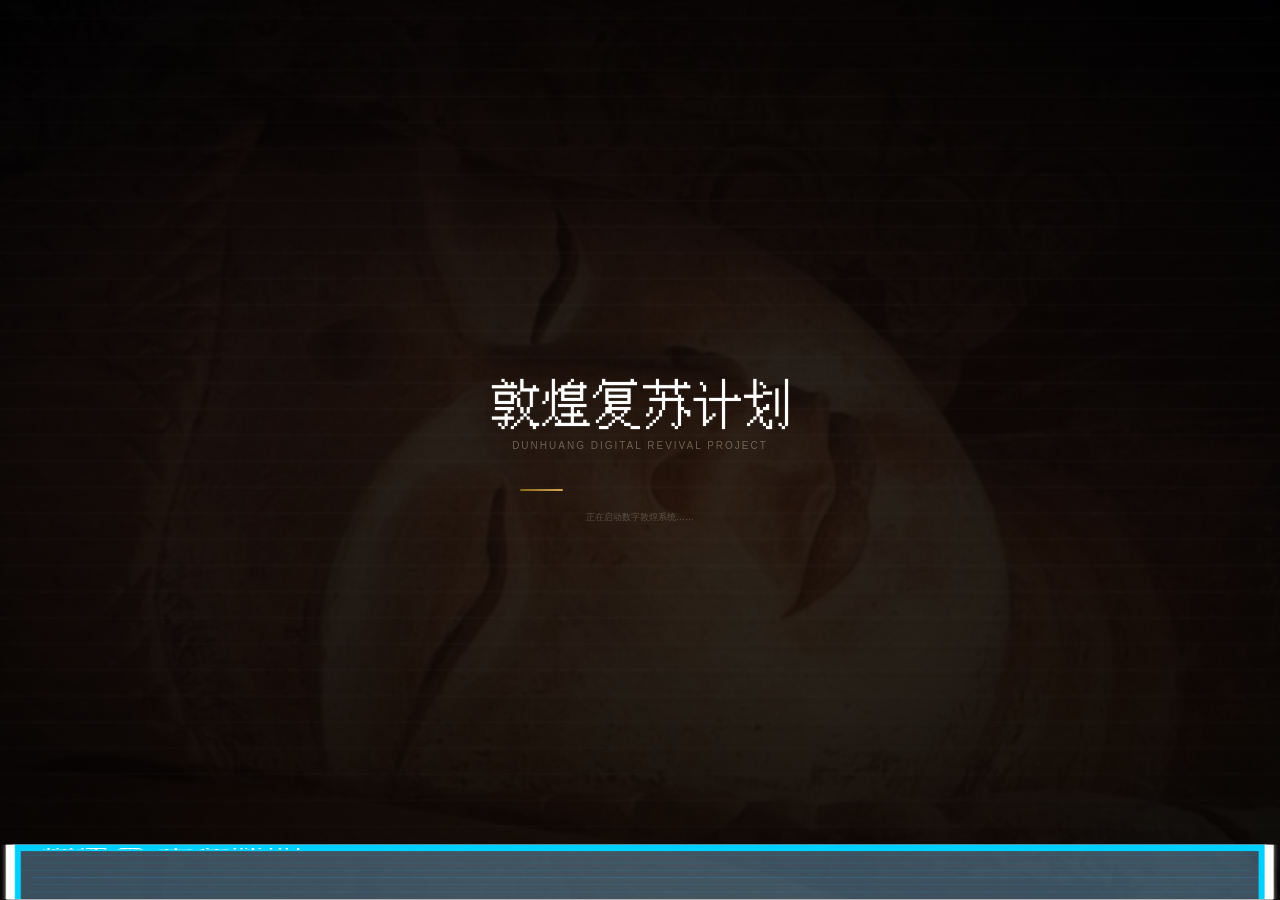
==== commit d8239bce: "JS/CSS缓存版本号更新v14→v17强制刷新 Co-Authored-By: Claude Opus 4.7 <noreply@anthropic.com>" ====
--- a/index.html
+++ b/index.html
@@ -6,9 +6,9 @@
 <meta name="apple-mobile-web-app-capable" content="yes">
 <meta name="apple-mobile-web-app-status-bar-style" content="black-translucent">
 <title>敦煌复苏计划</title>
-<link rel="stylesheet" href="css/theme.css">
-<link rel="stylesheet" href="css/components.css">
-<link rel="stylesheet" href="css/scenes.css">
+<link rel="stylesheet" href="css/theme.css?v=17">
+<link rel="stylesheet" href="css/components.css?v=17">
+<link rel="stylesheet" href="css/scenes.css?v=17">
 </head>
 <body>
 
@@ -175,22 +175,22 @@
   <div class="ending-wrap" id="results-content"></div>
 </div>
 
-<script src="js/engine.js"></script>
-<script src="js/config.js"></script>
-<script src="js/ui.js"></script>
-<script src="js/scenes/init.js"></script>
-<script src="js/scenes/wall-scan.js"></script>
-<script src="js/scenes/title.js"></script>
-<script src="js/scenes/excavation.js"></script>
-<script src="js/scenes/clue-catch.js"></script>
-<script src="js/scenes/cave-explore.js"></script>
-<script src="js/minigames/mural-puzzle.js"></script>
-<script src="js/minigames/scripture-sort.js"></script>
-<script src="js/minigames/buddha-dust.js"></script>
-<script src="js/minigames/candle-find.js"></script>
-<script src="js/scenes/data-shoot.js"></script>
-<script src="js/scenes/maze.js"></script>
-<script src="js/scenes/photo-puzzle.js"></script>
-<script src="js/scenes/ending.js"></script>
+<script src="js/engine.js?v=17"></script>
+<script src="js/config.js?v=17"></script>
+<script src="js/ui.js?v=17"></script>
+<script src="js/scenes/init.js?v=17"></script>
+<script src="js/scenes/wall-scan.js?v=17"></script>
+<script src="js/scenes/title.js?v=17"></script>
+<script src="js/scenes/excavation.js?v=17"></script>
+<script src="js/scenes/clue-catch.js?v=17"></script>
+<script src="js/scenes/cave-explore.js?v=17"></script>
+<script src="js/minigames/mural-puzzle.js?v=17"></script>
+<script src="js/minigames/scripture-sort.js?v=17"></script>
+<script src="js/minigames/buddha-dust.js?v=17"></script>
+<script src="js/minigames/candle-find.js?v=17"></script>
+<script src="js/scenes/data-shoot.js?v=17"></script>
+<script src="js/scenes/maze.js?v=17"></script>
+<script src="js/scenes/photo-puzzle.js?v=17"></script>
+<script src="js/scenes/ending.js?v=17"></script>
 </body>
 </html>
--- a/css/components.css
+++ b/css/components.css
@@ -5,6 +5,7 @@
 
 @keyframes hint-bounce { 0%,100%{transform:translateY(0)} 50%{transform:translateY(-4px)} }
 @keyframes fade-in { from{opacity:0} to{opacity:1} }
+@keyframes pk { 0%,100%{filter:drop-shadow(0 0 10px rgba(255,180,40,.8)) drop-shadow(0 0 24px rgba(255,180,40,.4))} 50%{filter:drop-shadow(0 0 18px rgba(255,180,40,1)) drop-shadow(0 0 36px rgba(255,180,40,.7))} }
 @keyframes pop-in { from{opacity:0;transform:scale(.9)} to{opacity:1;transform:scale(1)} }
 @keyframes toast-up { from{opacity:0;transform:translateX(-50%) translateY(20px)} to{opacity:1;transform:translateX(-50%) translateY(0)} }
 @keyframes spark-out { to{transform:translate(var(--sx),var(--sy)) scale(0);opacity:0} }
--- a/css/scenes.css
+++ b/css/scenes.css
@@ -59,17 +59,17 @@
 #scene-countdown-reveal { z-index:55; background:rgba(0,0,0,.92); }
 
 /* ── CAVE EXPLORE (横版) ────────────────────────────── */
-#scene-cave-explore { z-index:50; }
+#scene-cave-explore { z-index:50; touch-action:none; }
 .cave-darkness { position:fixed; inset:0; z-index:5; pointer-events:none; background:radial-gradient(ellipse at 50% 50%,rgba(200,100,10,.05) 0%,rgba(0,0,0,.78) 70%); }
 .torch-glow { position:fixed; width:260px; height:260px; border-radius:50%; background:radial-gradient(circle,rgba(255,180,60,.1),transparent 70%); pointer-events:none; z-index:6; transform:translate(-50%,-50%); }
 .cave-hud-timer { position:fixed; top:6px; right:12px; z-index:50; padding:5px 10px; border-radius:4px; font-size:14px; font-weight:700; background:rgba(19,12,5,.85); color:var(--gold-light); border:1px solid rgba(200,150,60,.25); display:none; }
-.cave-artifact-hint { position:fixed; top:15%; left:0; right:0; text-align:center; z-index:20; font-size:15px; font-weight:700; color:var(--gold-light); pointer-events:none; opacity:0; transition:opacity .3s; text-shadow:0 0 12px var(--gold-glow); }
-.cave-compass { position:fixed; bottom:10px; left:14px; right:14px; z-index:20; height:30px; border:1px solid rgba(200,150,60,.1); border-radius:6px; background:rgba(0,0,0,.6); overflow:hidden; display:none; }
-.compass-inner { display:flex; justify-content:space-around; align-items:center; height:100%; padding:0 8px; }
-.compass-marker { font-size:9px; color:var(--parchment-dim); }
+.cave-artifact-hint { position:fixed; top:15%; left:0; right:0; text-align:center; z-index:20; font-size:15px; font-weight:700; color:var(--gold-light); pointer-events:none; opacity:0; transition:opacity .3s; text-shadow:0 0 12px var(--gold-glow); background:rgba(0,0,0,.5); padding:12px 20px; margin:0 20px; border-radius:8px; }
+.cave-compass { position:fixed; top:50%; left:14px; right:14px; z-index:20; height:52px; transform:translateY(-50%); border:1px solid rgba(200,150,60,.15); border-radius:8px; background:rgba(0,0,0,.7); overflow:hidden; display:none; }
+.compass-inner { display:flex; justify-content:space-around; align-items:center; height:100%; padding:0 6px; }
+.compass-marker { font-size:9px; color:var(--parchment-dim); transition:all .3s; text-align:center; line-height:1.3; cursor:default; }
 .compass-dot { position:absolute; bottom:2px; left:12.5%; width:5px; height:5px; border-radius:50%; background:var(--gold-light); transform:translateX(-50%); box-shadow:0 0 6px var(--gold-glow); transition:left .3s; }
 
-.minigame-overlay { position:fixed; inset:0; z-index:55; background:rgba(0,0,0,.88); display:none; flex-direction:column; align-items:center; justify-content:center; }
+.minigame-overlay { position:fixed; inset:0; z-index:110; background:rgba(0,0,0,.88); display:none; flex-direction:column; align-items:center; justify-content:center; }
 .minigame-overlay.active { display:flex; }
 
 /* ── TRANSITION ─────────────────────────────────────── */
